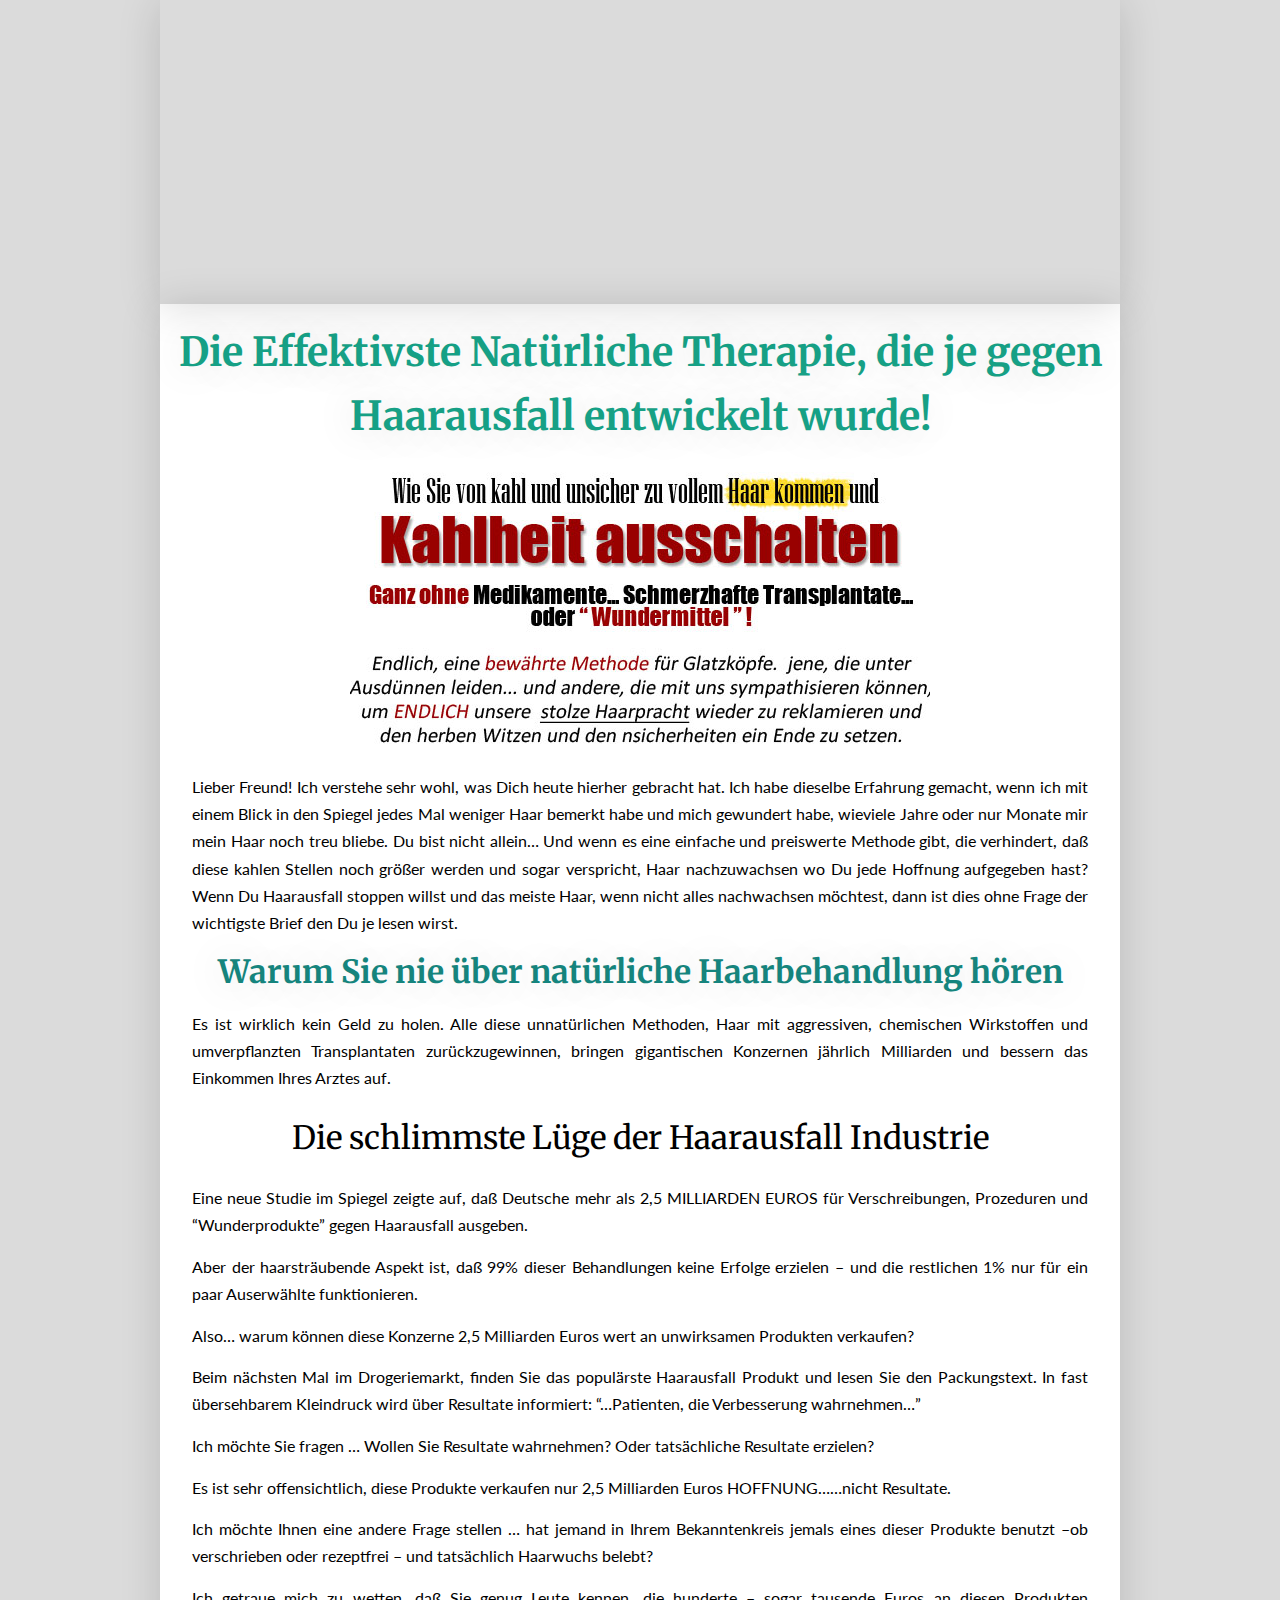
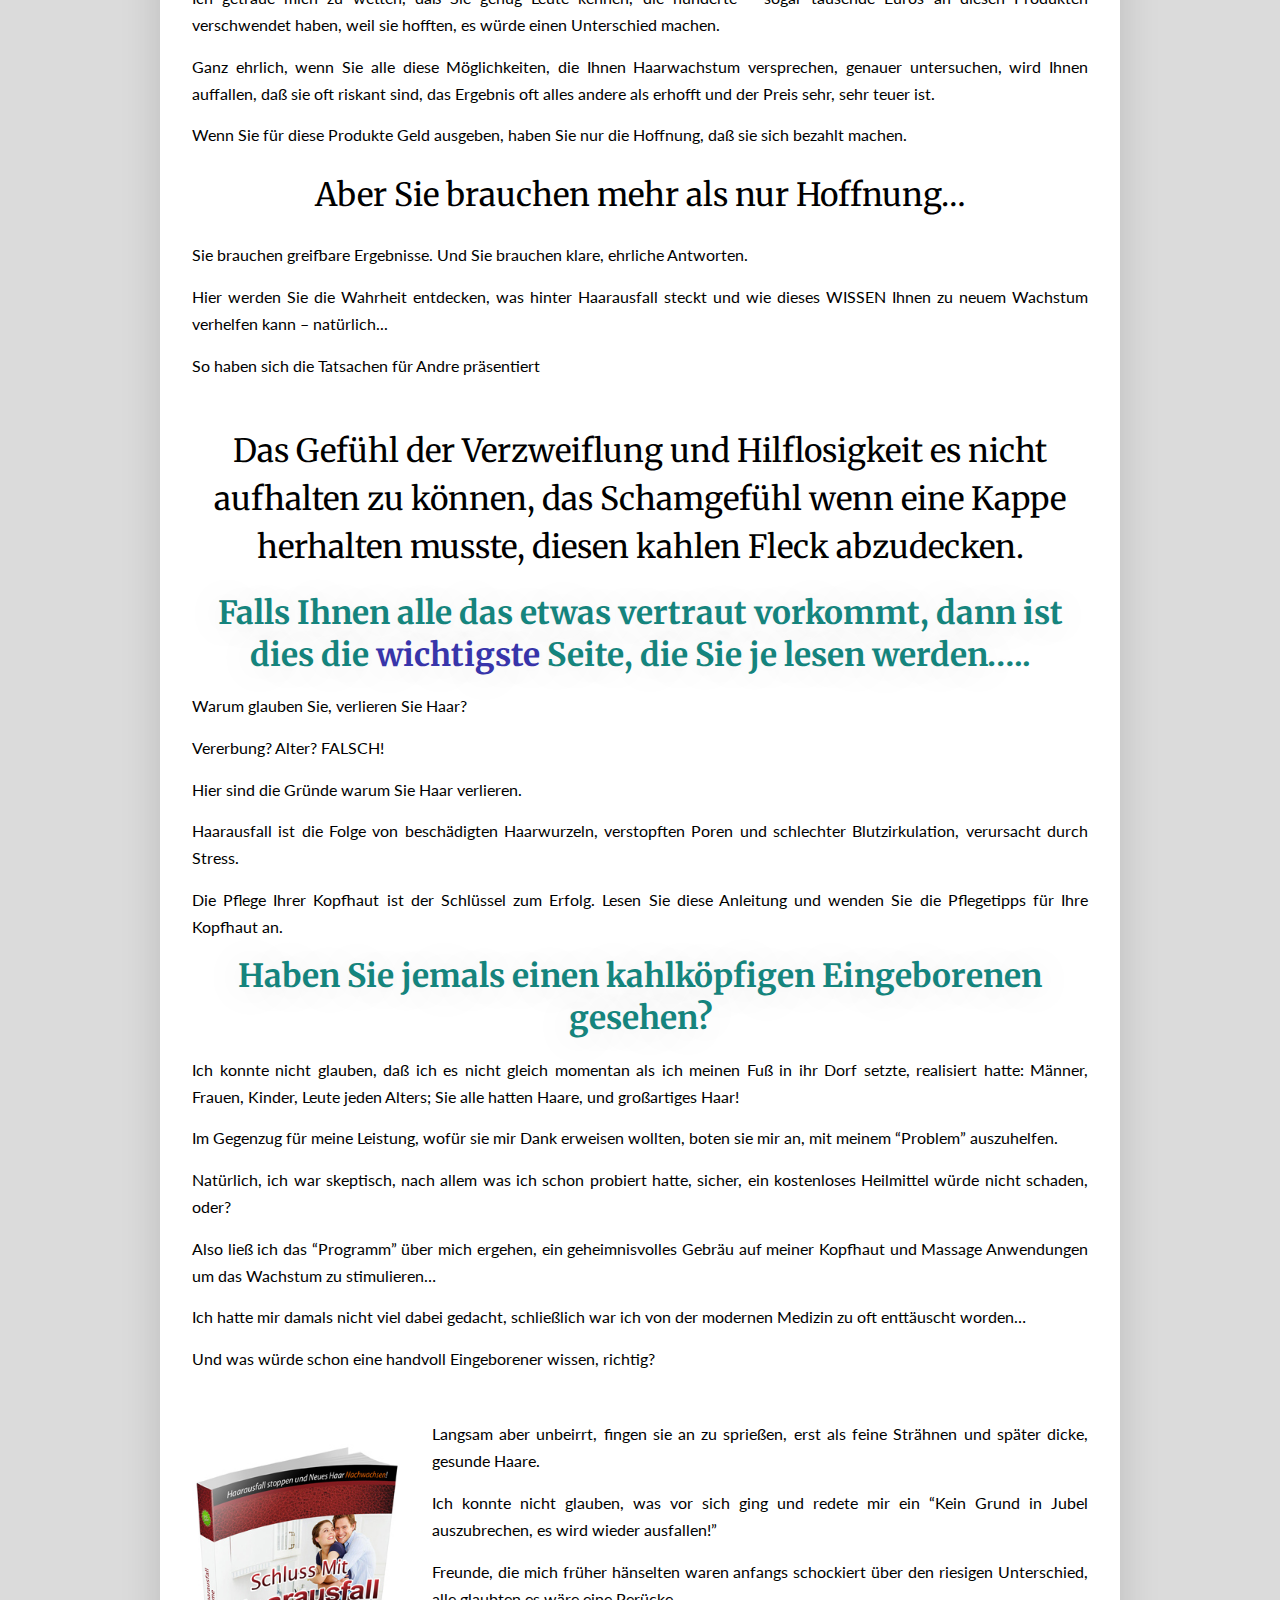
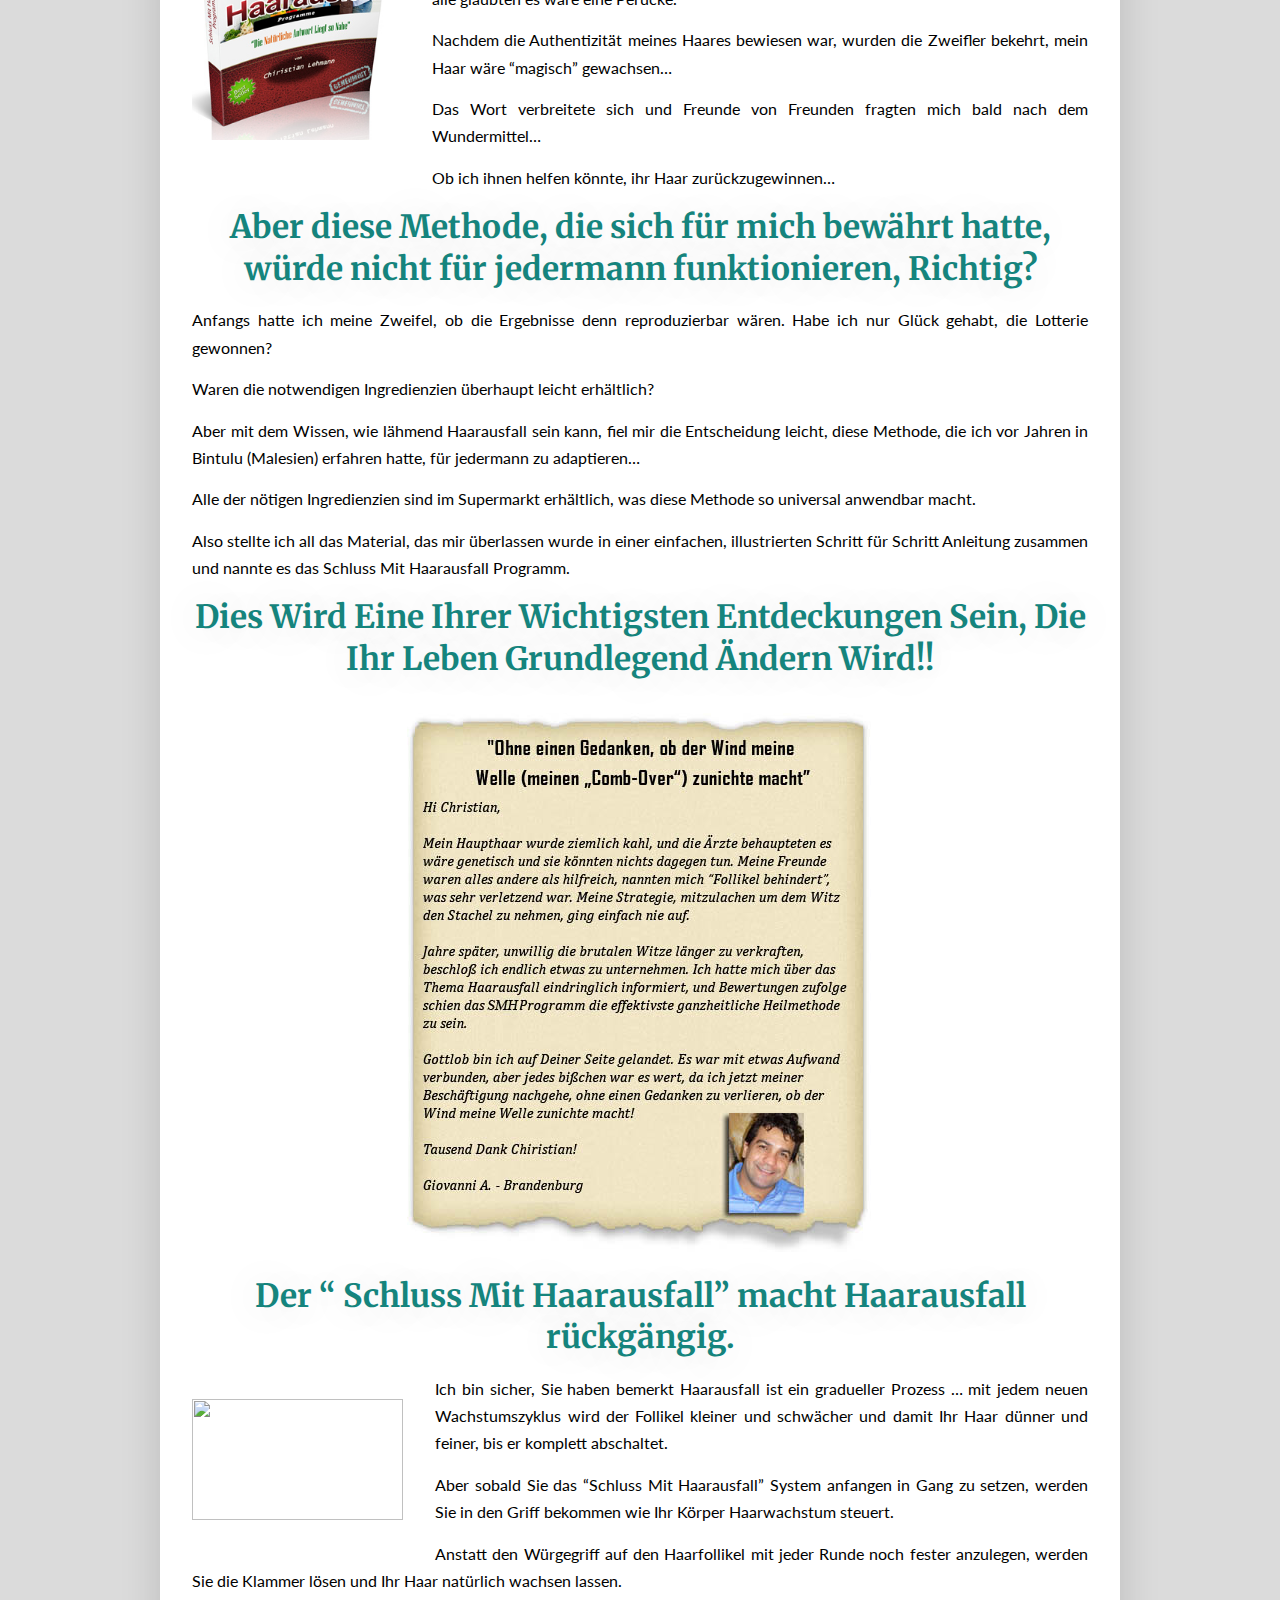
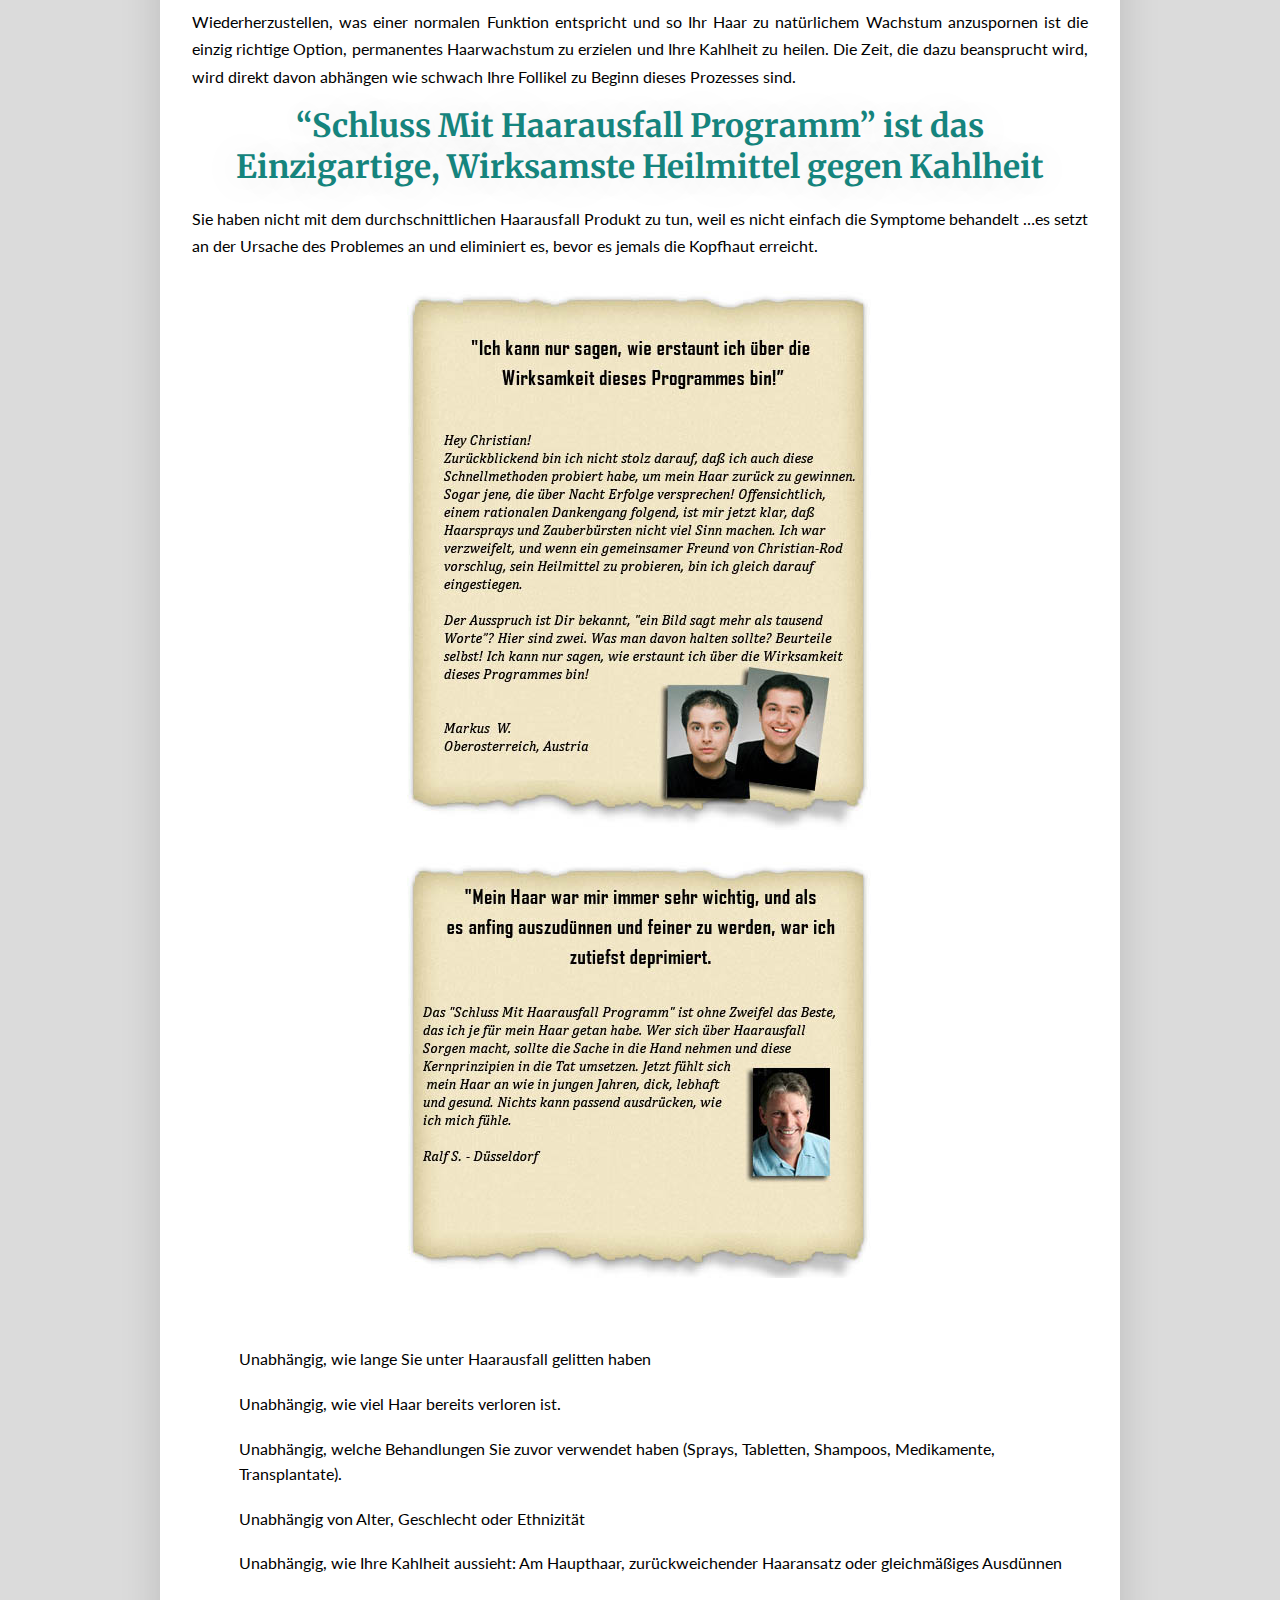
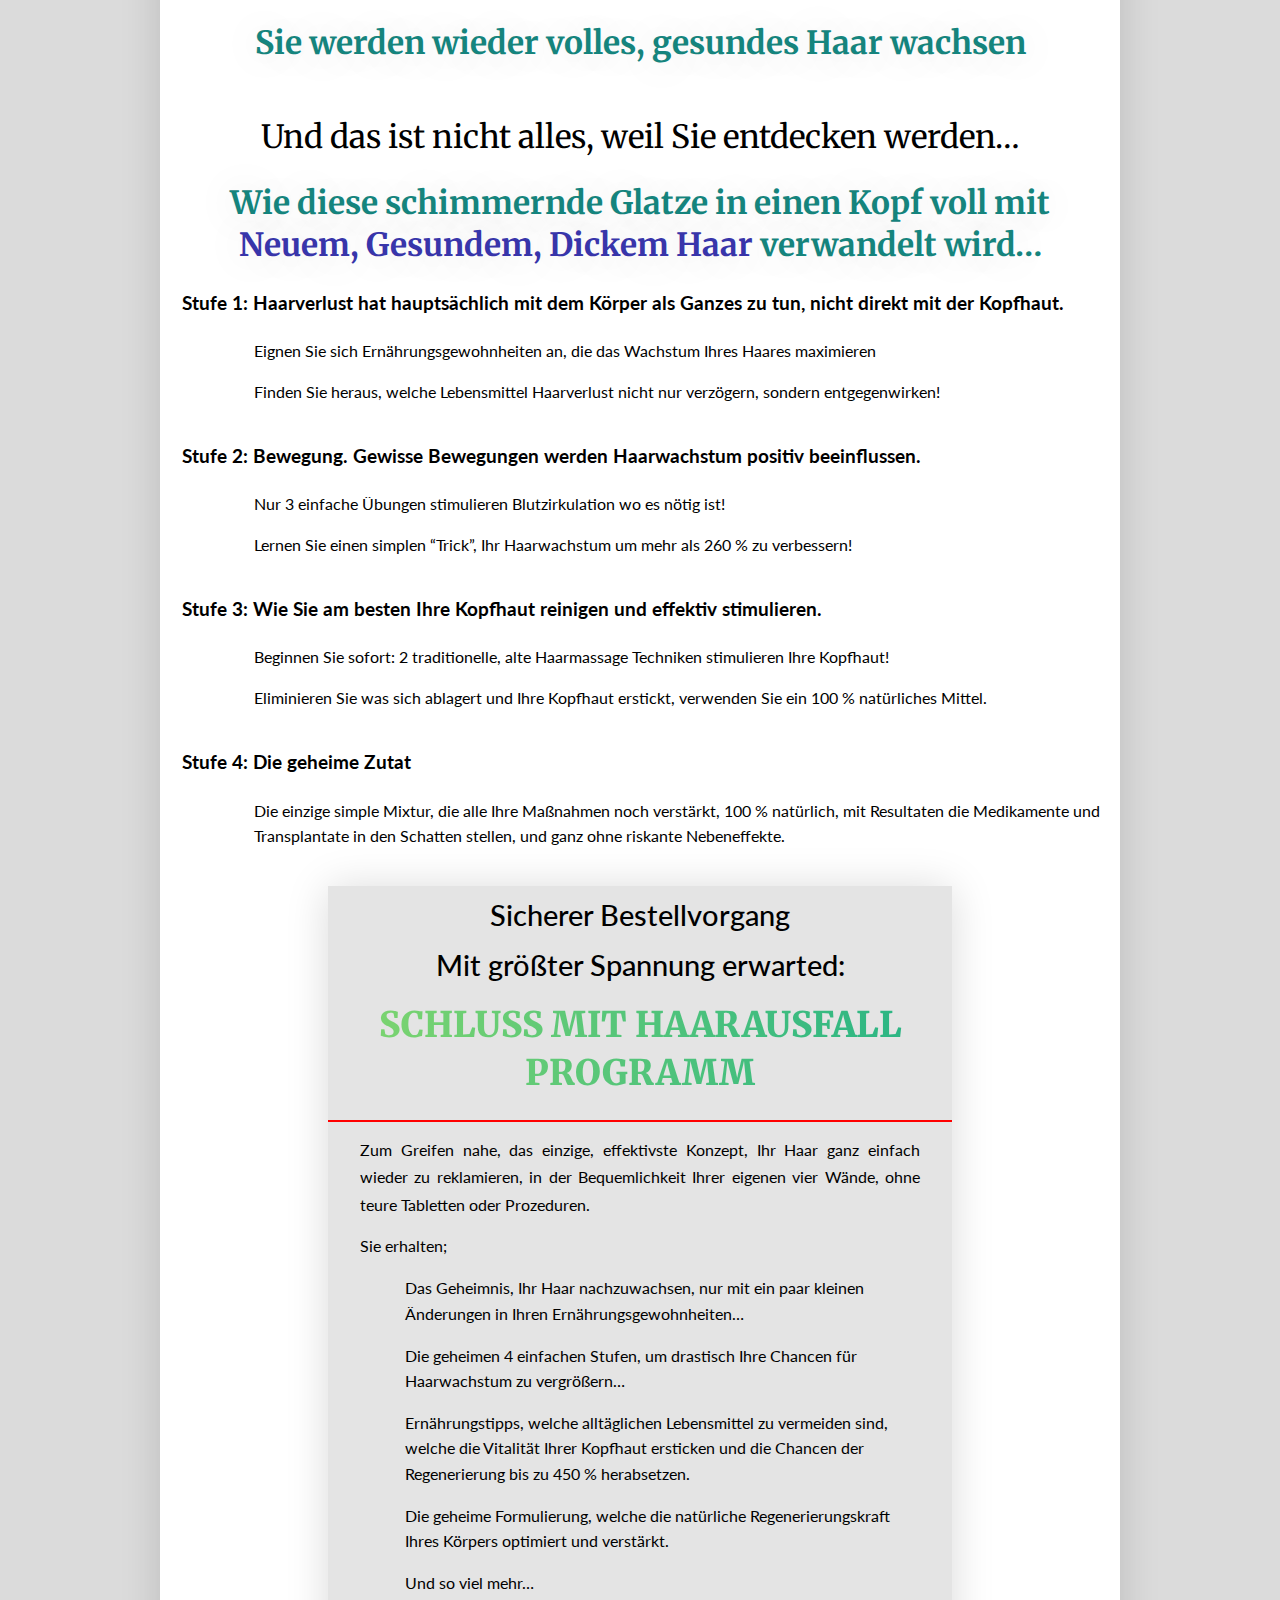
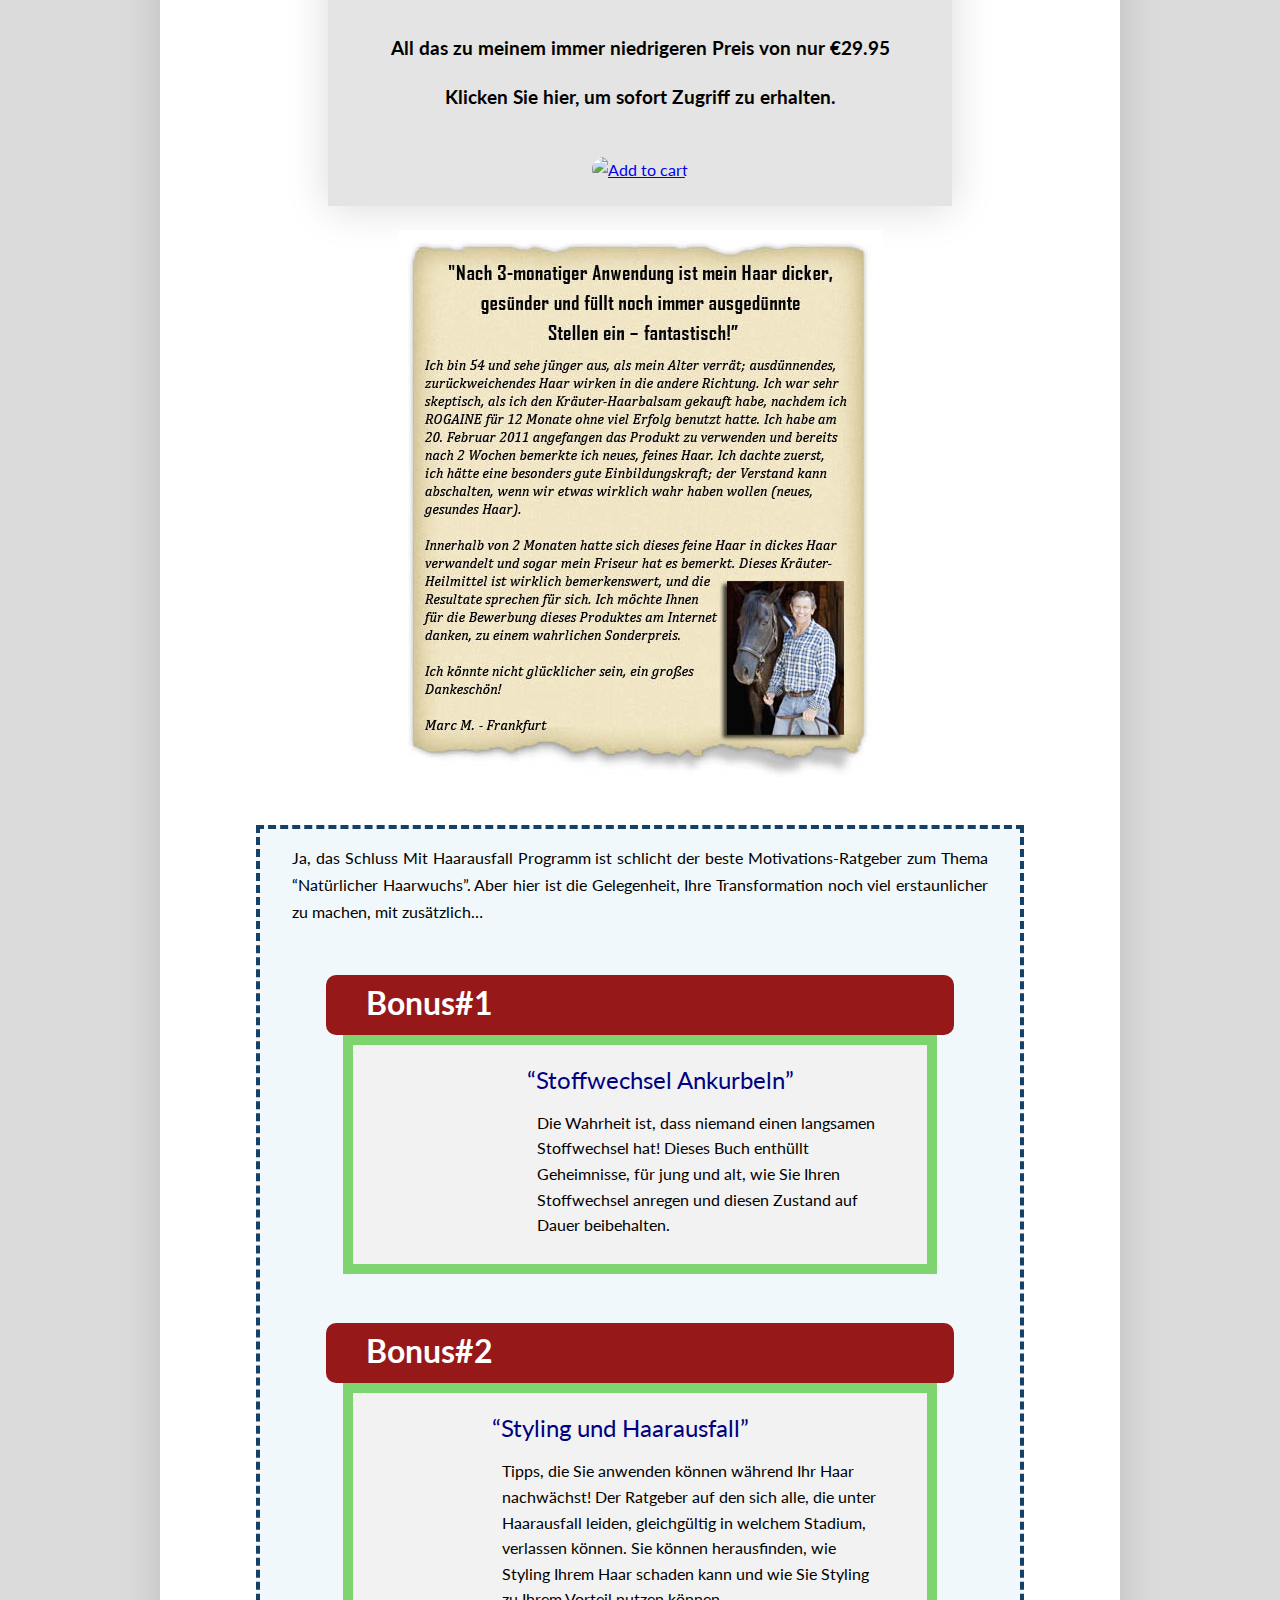
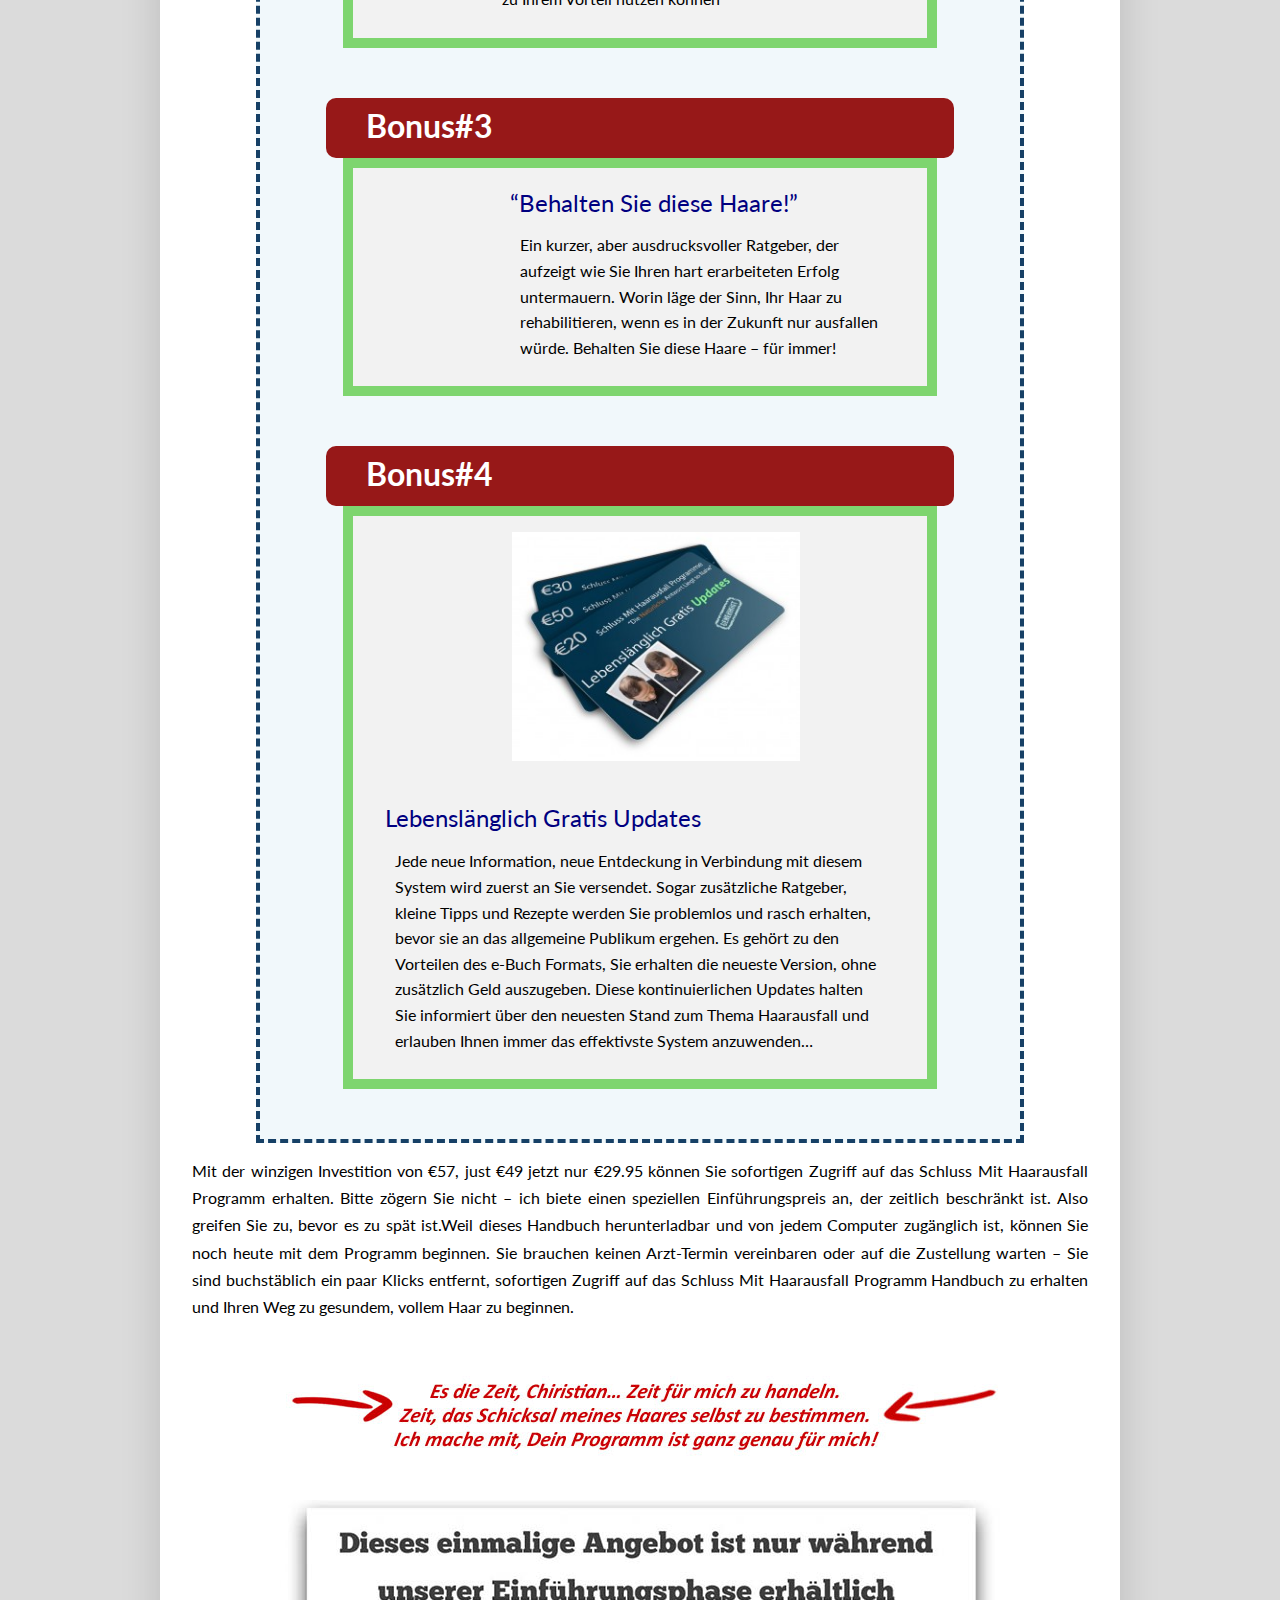
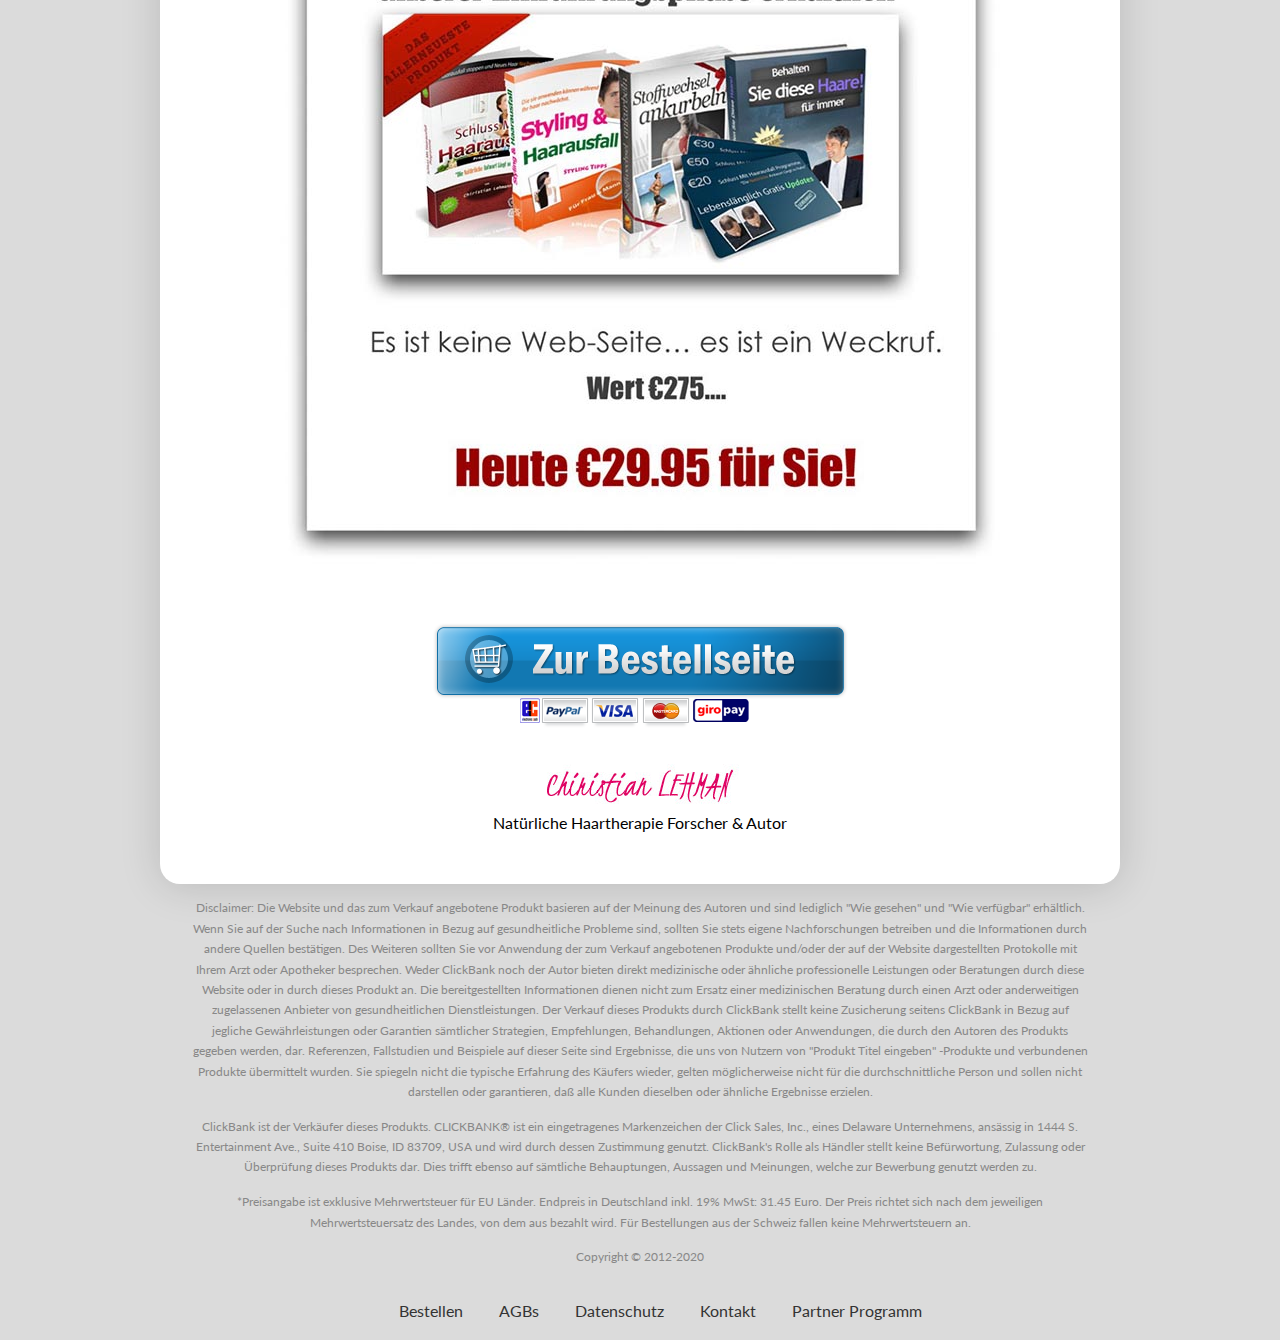
==== index.html @ 9b512e62 "Add files via upload" ====
<!DOCTYPE html>
<html lang="de">
  <head>
    <meta charset="UTF-8" />
    <meta name="viewport" content="width=device-width, initial-scale=1.0" />
    <meta
      name="description"
      content="Stellen Sie sich volles, gesundes Haar vor. Ohne schmerzvolle Transplantate, Medikamente oder magische Behandlungen. Erzielt mit einer ganzheitlichen, natürlichen Schluss Mit Haaarausfall Methode."
    />
    <meta
      name="keywords"
      content="schluss mit haarausfall, kreisrunder haarausfall, haarwuchsmittel, buch haarausfall, haarausfall heilung, haarausfall heilen, haarausfall-ebuch, haarausfall stop, kopfhaut verstopfte poren"
    />
    <meta http-equiv="Content-Type" content="text/html; charset=UTF-8" />

    <title>Schluss Mit Haarausfall</title>

    <link
      href="https://fonts.googleapis.com/css2?family=Merriweather:wght@300;400;700;900&display=swap"
      rel="stylesheet"
    />
    <link
      href="https://fonts.googleapis.com/css?family=Lato:100,300,400,700,900"
      rel="stylesheet"
    />
    <link rel="stylesheet" href="style.css" />

    <!-- ClickBank Trust Badge -->
    <script src="//cbtb.clickbank.net/?vendor=smhprog"></script>
    
     <!-- Global site tag (gtag.js) - Google Analytics -->
    <script async src="https://www.googletagmanager.com/gtag/js?id=G-ZVM3LREYR7"></script>
    <script>
      window.dataLayer = window.dataLayer || [];
      function gtag(){dataLayer.push(arguments);}
      gtag('js', new Date());
    
      gtag('config', 'G-ZVM3LREYR7');
    </script>

  </head>

  <body>
    <div class="wrap">
      <header class="header"></header>

      <main class="main">
        <h1>
          Die Effektivste Natürliche Therapie, die je gegen Haarausfall
          entwickelt wurde!
        </h1>
        <img class="center-image" src="/img/wiesie.jpg" alt="" />
        <p>
          Lieber Freund! Ich verstehe sehr wohl, was Dich heute hierher gebracht
          hat. Ich habe dieselbe Erfahrung gemacht, wenn ich mit einem Blick in
          den Spiegel jedes Mal weniger Haar bemerkt habe und mich gewundert
          habe, wieviele Jahre oder nur Monate mir mein Haar noch treu bliebe.
          Du bist nicht allein… Und wenn es eine einfache und preiswerte Methode
          gibt, die verhindert, daß diese kahlen Stellen noch größer werden und
          sogar verspricht, Haar nachzuwachsen wo Du jede Hoffnung aufgegeben
          hast? Wenn Du Haarausfall stoppen willst und das meiste Haar, wenn
          nicht alles nachwachsen möchtest, dann ist dies ohne Frage der
          wichtigste Brief den Du je lesen wirst.
        </p>
      
        <h2>Warum Sie nie über natürliche Haarbehandlung hören</h2>

        <p>
          Es ist wirklich kein Geld zu holen. Alle diese unnatürlichen Methoden,
          Haar mit aggressiven, chemischen Wirkstoffen und umverpflanzten
          Transplantaten zurückzugewinnen, bringen gigantischen Konzernen
          jährlich Milliarden und bessern das Einkommen Ihres Arztes auf.
        </p>
        <h3>Die schlimmste Lüge der Haarausfall Industrie</h3>
        <p>
          Eine neue Studie im Spiegel zeigte auf, daß Deutsche mehr als 2,5
          MILLIARDEN EUROS für Verschreibungen, Prozeduren und “Wunderprodukte”
          gegen Haarausfall ausgeben.
        </p>

        <p>
          Aber der haarsträubende Aspekt ist, daß 99% dieser Behandlungen keine
          Erfolge erzielen – und die restlichen 1% nur für ein paar Auserwählte
          funktionieren.
        </p>
        <p>
          Also… warum können diese Konzerne 2,5 Milliarden Euros wert an
          unwirksamen Produkten verkaufen?
        </p>
        <p>
          Beim nächsten Mal im Drogeriemarkt, finden Sie das populärste
          Haarausfall Produkt und lesen Sie den Packungstext. In fast
          übersehbarem Kleindruck wird über Resultate informiert: “…Patienten,
          die Verbesserung wahrnehmen…”
        </p>

        <p>
          Ich möchte Sie fragen … Wollen Sie Resultate wahrnehmen? Oder
          tatsächliche Resultate erzielen?
        </p>

        <p>
          Es ist sehr offensichtlich, diese Produkte verkaufen nur 2,5
          Milliarden Euros HOFFNUNG……nicht Resultate.
        </p>

        <p>
          Ich möchte Ihnen eine andere Frage stellen … hat jemand in Ihrem
          Bekanntenkreis jemals eines dieser Produkte benutzt –ob verschrieben
          oder rezeptfrei – und tatsächlich Haarwuchs belebt?
        </p>

        <p>
          Ich getraue mich zu wetten, daß Sie genug Leute kennen, die hunderte –
          sogar tausende Euros an diesen Produkten verschwendet haben, weil sie
          hofften, es würde einen Unterschied machen.
        </p>

        <p>
          Ganz ehrlich, wenn Sie alle diese Möglichkeiten, die Ihnen
          Haarwachstum versprechen, genauer untersuchen, wird Ihnen auffallen,
          daß sie oft riskant sind, das Ergebnis oft alles andere als erhofft
          und der Preis sehr, sehr teuer ist.
        </p>

        <p>
          Wenn Sie für diese Produkte Geld ausgeben, haben Sie nur die Hoffnung,
          daß sie sich bezahlt machen.
        </p>

        <h3>Aber Sie brauchen mehr als nur Hoffnung…</h3>
        <p></p>
        <p>
          Sie brauchen greifbare Ergebnisse. Und Sie brauchen klare, ehrliche
          Antworten.
        </p>

        <p>
          Hier werden Sie die Wahrheit entdecken, was hinter Haarausfall steckt
          und wie dieses WISSEN Ihnen zu neuem Wachstum verhelfen kann –
          natürlich...
        </p>
        <p>So haben sich die Tatsachen für Andre präsentiert</p>

        <img class="center-image" src="img/andre.jpg" alt="" />

        <h3>
          Das Gefühl der Verzweiflung und Hilflosigkeit es nicht aufhalten zu
          können, das Schamgefühl wenn eine Kappe herhalten musste, diesen
          kahlen Fleck abzudecken.
        </h3>

        <h2>
          Falls Ihnen alle das etwas vertraut vorkommt, dann ist dies die
          <strong>wichtigste </strong>Seite, die Sie je lesen werden…..
        </h2>
        <p>Warum glauben Sie, verlieren Sie Haar?</p>

        <p>Vererbung? Alter? FALSCH!</p>
        <p>Hier sind die Gründe warum Sie Haar verlieren.</p>
        <p>
          Haarausfall ist die Folge von beschädigten Haarwurzeln, verstopften
          Poren und schlechter Blutzirkulation, verursacht durch Stress.
        </p>
        <p>
          Die Pflege Ihrer Kopfhaut ist der Schlüssel zum Erfolg. Lesen Sie
          diese Anleitung und wenden Sie die Pflegetipps für Ihre Kopfhaut an.
        </p>

        <h2>Haben Sie jemals einen kahlköpfigen Eingeborenen gesehen?</h2>
        <p>
          Ich konnte nicht glauben, daß ich es nicht gleich momentan als ich
          meinen Fuß in ihr Dorf setzte, realisiert hatte: Männer, Frauen,
          Kinder, Leute jeden Alters; Sie alle hatten Haare, und großartiges
          Haar!
        </p>

        <p>
          Im Gegenzug für meine Leistung, wofür sie mir Dank erweisen wollten,
          boten sie mir an, mit meinem “Problem” auszuhelfen.
        </p>
        <p>
          Natürlich, ich war skeptisch, nach allem was ich schon probiert hatte,
          sicher, ein kostenloses Heilmittel würde nicht schaden, oder?
        </p>
        <p>
          Also ließ ich das “Programm” über mich ergehen, ein geheimnisvolles
          Gebräu auf meiner Kopfhaut und Massage Anwendungen um das Wachstum zu
          stimulieren…
        </p>
        <p>
          Ich hatte mir damals nicht viel dabei gedacht, schließlich war ich von
          der modernen Medizin zu oft enttäuscht worden…
        </p>
        <p>Und was würde schon eine handvoll Eingeborener wissen, richtig?</p>

        <img class="center-image" src="img/aber.jpg" alt="" />

        <img class="mainbook" src="img/mainbook_cover23.jpg" alt="" />
        <p>
          Langsam aber unbeirrt, fingen sie an zu sprießen, erst als feine
          Strähnen und später dicke, gesunde Haare.
        </p>
        <p>
          Ich konnte nicht glauben, was vor sich ging und redete mir ein “Kein
          Grund in Jubel auszubrechen, es wird wieder ausfallen!”
        </p>
        <p>
          Freunde, die mich früher hänselten waren anfangs schockiert über den
          riesigen Unterschied, alle glaubten es wäre eine Perücke.
        </p>
        <p>
          Nachdem die Authentizität meines Haares bewiesen war, wurden die
          Zweifler bekehrt, mein Haar wäre “magisch” gewachsen…
        </p>
        <p>
          Das Wort verbreitete sich und Freunde von Freunden fragten mich bald
          nach dem Wundermittel…
        </p>
        <p>Ob ich ihnen helfen könnte, ihr Haar zurückzugewinnen…</p>

        <h2>
          Aber diese Methode, die sich für mich bewährt hatte, würde nicht für
          jedermann funktionieren, Richtig?
        </h2>

        <p>
          Anfangs hatte ich meine Zweifel, ob die Ergebnisse denn reproduzierbar
          wären. Habe ich nur Glück gehabt, die Lotterie gewonnen?
        </p>

        <p>Waren die notwendigen Ingredienzien überhaupt leicht erhältlich?</p>

        <p>
          Aber mit dem Wissen, wie lähmend Haarausfall sein kann, fiel mir die
          Entscheidung leicht, diese Methode, die ich vor Jahren in Bintulu
          (Malesien) erfahren hatte, für jedermann zu adaptieren…
        </p>

        <p>
          Alle der nötigen Ingredienzien sind im Supermarkt erhältlich, was
          diese Methode so universal anwendbar macht. 
        </p>

        <p>
          Also stellte ich all das Material, das mir überlassen wurde in einer
          einfachen, illustrierten Schritt für Schritt Anleitung zusammen und
          nannte es das Schluss Mit Haarausfall Programm.
        </p>

        <h2>
          Dies Wird Eine Ihrer Wichtigsten Entdeckungen Sein, Die Ihr Leben
          Grundlegend Ändern Wird!!
        </h2>

        <img class="center-image" src="img/giovanni.jpg" alt="" />
        <h2>Der “ Schluss Mit Haarausfall” macht Haarausfall rückgängig.</h2>
        <img class="center-image tarak" src="img/haarausfall.jpg" alt="" />
        <p>
          Ich bin sicher, Sie haben bemerkt Haarausfall ist ein gradueller
          Prozess … mit jedem neuen Wachstumszyklus wird der Follikel kleiner
          und schwächer und damit Ihr Haar dünner und feiner, bis er komplett
          abschaltet.
        </p>

        <p>
          Aber sobald Sie das “Schluss Mit Haarausfall” System anfangen in Gang
          zu setzen, werden Sie in den Griff bekommen wie Ihr Körper
          Haarwachstum steuert.
        </p>

        <p>
          Anstatt den Würgegriff auf den Haarfollikel mit jeder Runde noch
          fester anzulegen, werden Sie die Klammer lösen und Ihr Haar natürlich
          wachsen lassen.
        </p>

        <p>
          Wiederherzustellen, was einer normalen Funktion entspricht und so Ihr
          Haar zu natürlichem Wachstum anzuspornen ist die einzig richtige
          Option, permanentes Haarwachstum zu erzielen und Ihre Kahlheit zu
          heilen. Die Zeit, die dazu beansprucht wird, wird direkt davon
          abhängen wie schwach Ihre Follikel zu Beginn dieses Prozesses sind.
        </p>

        <h2>
          “Schluss Mit Haarausfall Programm” ist das Einzigartige, Wirksamste
          Heilmittel gegen Kahlheit
        </h2>

        <p>
          Sie haben nicht mit dem durchschnittlichen Haarausfall Produkt zu tun,
          weil es nicht einfach die Symptome behandelt …es setzt an der Ursache
          des Problemes an und eliminiert es, bevor es jemals die Kopfhaut
          erreicht.
        </p>

        <img class="center-image" src="img/markusWi.jpg" alt="" />
        <img class="center-image" src="img/ralfs.jpg" alt="" />
        <img class="center-image" src="img/q2.jpg" alt="" />

        <div class="list1">
          <div class="left">
            <ul>
              <li>
                Unabhängig, wie lange Sie unter Haarausfall gelitten haben
              </li>
              <li>Unabhängig, wie viel Haar bereits verloren ist.</li>
              <li>
                Unabhängig, welche Behandlungen Sie zuvor verwendet haben
                (Sprays, Tabletten, Shampoos, Medikamente, Transplantate).
              </li>
              <li>Unabhängig von Alter, Geschlecht oder Ethnizität</li>
              <li>
                Unabhängig, wie Ihre Kahlheit aussieht: Am Haupthaar,
                zurückweichender Haaransatz oder gleichmäßiges Ausdünnen
              </li>
            </ul>
          </div>
          <div class="right">
            <img src="img/mainbook_cover.jpg" alt="" />
          </div>
        </div>

        <h2>Sie werden wieder volles, gesundes Haar wachsen</h2>
        <img class="center-image" src="img/ohney.jpg" alt="" />
        <h3>Und das ist nicht alles, weil Sie entdecken werden…</h3>

        <h2>
          Wie diese schimmernde Glatze in einen Kopf voll mit
          <strong>Neuem, Gesundem, Dickem Haar</strong> verwandelt wird…
        </h2>

        <div class="list2">
          <h4>
            Stufe 1: Haarverlust hat hauptsächlich mit dem Körper als Ganzes zu
            tun, nicht direkt mit der Kopfhaut.
          </h4>
          <ul>
            <li>
              Eignen Sie sich Ernährungsgewohnheiten an, die das Wachstum Ihres
              Haares maximieren
            </li>
            <li>
              Finden Sie heraus, welche Lebensmittel Haarverlust nicht nur
              verzögern, sondern entgegenwirken!
            </li>
          </ul>
          <h4>
            Stufe 2: Bewegung. Gewisse Bewegungen werden Haarwachstum positiv
            beeinflussen.
          </h4>
          <ul>
            <li>
              Nur 3 einfache Übungen stimulieren Blutzirkulation wo es nötig
              ist!
            </li>
            <li>
              Lernen Sie einen simplen “Trick”, Ihr Haarwachstum um mehr als 260
              % zu verbessern!
            </li>
          </ul>
          <h4>
            Stufe 3: Wie Sie am besten Ihre Kopfhaut reinigen und effektiv
            stimulieren.
          </h4>
          <ul>
            <li>
              Beginnen Sie sofort: 2 traditionelle, alte Haarmassage Techniken
              stimulieren Ihre Kopfhaut!
            </li>
            <li>
              Eliminieren Sie was sich ablagert und Ihre Kopfhaut erstickt,
              verwenden Sie ein 100 % natürliches Mittel.
            </li>
          </ul>
          <h4>Stufe 4: Die geheime Zutat</h4>
          <ul>
            <li>
              Die einzige simple Mixtur, die alle Ihre Maßnahmen noch verstärkt,
              100 % natürlich, mit Resultaten die Medikamente und Transplantate
              in den Schatten stellen, und ganz ohne riskante Nebeneffekte.
            </li>
          </ul>
        </div>

        <div class="order-box">
          <div class="order-box__head">
            <h4>Sicherer Bestellvorgang</h4>
            <h4>Mit größter Spannung erwarted:</h4>
            <h3>Schluss Mit Haarausfall Programm</h3>
          </div>
          <div class="order-box__text">
            <p>
              Zum Greifen nahe, das einzige, effektivste Konzept, Ihr Haar ganz
              einfach wieder zu reklamieren, in der Bequemlichkeit Ihrer eigenen
              vier Wände, ohne teure Tabletten oder Prozeduren.
            </p>
            <p>Sie erhalten;</p>
            <ul>
              <li>
                Das Geheimnis, Ihr Haar nachzuwachsen, nur mit ein paar kleinen
                Änderungen in Ihren Ernährungsgewohnheiten…
              </li>
              <li>
                Die geheimen 4 einfachen Stufen, um drastisch Ihre Chancen für
                Haarwachstum zu vergrößern…
              </li>
              <li>
                Ernährungstipps, welche alltäglichen Lebensmittel zu vermeiden
                sind, welche die Vitalität Ihrer Kopfhaut ersticken und die
                Chancen der Regenerierung bis zu 450 % herabsetzen.
              </li>
              
              <li>
                Die geheime Formulierung, welche die natürliche
                Regenerierungskraft Ihres Körpers optimiert und verstärkt.
              </li>
              <li>Und so viel mehr…</li>
            </ul>
            <h4>All das zu meinem immer niedrigeren Preis von nur €29.95</h4>
            <h4>Klicken Sie hier, um sofort Zugriff zu erhalten.</h4>
          </div>
          <div class="add-to-cart">
            <a href="http://1.smhprog.pay.clickbank.net/?cbskin=2561"
              ><img alt="Add to cart" src="img/add-to-cart-german.jpg"
            /></a>
          </div>
        </div>

        <img class="center-image" src="img/marcm.jpg" alt="" />
        <img class="center-image" src="img/guarantee.jpg" alt="" />

        <div class="bonus">
          <p>
            Ja, das Schluss Mit Haarausfall Programm ist schlicht der beste
            Motivations-Ratgeber zum Thema “Natürlicher Haarwuchs”. Aber hier
            ist die Gelegenheit, Ihre Transformation noch viel erstaunlicher zu
            machen, mit zusätzlich…
          </p>
          <div class="bonus-item">
            <div class="bonus-head">Bonus#1</div>
            <div class="flex">
              <div class="bonus-image center-image">
                <img src="img/PBOOK003yen.jpg" alt="" />
              </div>
              <div class="bonus-content">
                <div class="bonus-content-header">“Stoffwechsel Ankurbeln”</div>
                <div class="bonus-content-text">
                  Die Wahrheit ist, dass niemand einen langsamen Stoffwechsel
                  hat! Dieses Buch enthüllt Geheimnisse, für jung und alt, wie
                  Sie Ihren Stoffwechsel anregen und diesen Zustand auf Dauer
                  beibehalten.
                </div>
              </div>
            </div>
          </div>
          <div class="bonus-item">
            <div class="bonus-head">Bonus#2</div>
            <div class="flex">
              <div class="bonus-image center-image">
                <img src="img/stylebook.jpg" alt="" />
              </div>
              <div class="bonus-content">
                <div class="bonus-content-header">
                  “Styling und Haarausfall”
                </div>
                <div class="bonus-content-text">
                  Tipps, die Sie anwenden können während Ihr Haar nachwächst!
                  Der Ratgeber auf den sich alle, die unter Haarausfall leiden,
                  gleichgültig in welchem Stadium, verlassen können. Sie können
                  herausfinden, wie Styling Ihrem Haar schaden kann und wie Sie
                  Styling zu Ihrem Vorteil nutzen können
                </div>
              </div>
            </div>
          </div>
          <div class="bonus-item">
            <div class="bonus-head">Bonus#3</div>
            <div class="flex">
              <div class="bonus-image center-image">
                <img src="img/sie_diese_cover.jpg" alt="" />
              </div>
              <div class="bonus-content">
                <div class="bonus-content-header">
                  “Behalten Sie diese Haare!”
                </div>
                <div class="bonus-content-text">
                  Ein kurzer, aber ausdrucksvoller Ratgeber, der aufzeigt wie
                  Sie Ihren hart erarbeiteten Erfolg untermauern. Worin läge der
                  Sinn, Ihr Haar zu rehabilitieren, wenn es in der Zukunft nur
                  ausfallen würde. Behalten Sie diese Haare – für immer!
                </div>
              </div>
            </div>
          </div>
          <div class="bonus-item">
            <div class="bonus-head">Bonus#4</div>
            <div class="flex">
              <div class="bonus-image center-image">
                <img src="img/cart-300x239.jpg" alt="" />
              </div>
              <div class="bonus-content leben">
                <div class="bonus-content-header">
                  Lebenslänglich Gratis Updates
                </div>
                <div class="bonus-content-text">
                  Jede neue Information, neue Entdeckung in Verbindung mit
                  diesem System wird zuerst an Sie versendet. Sogar zusätzliche
                  Ratgeber, kleine Tipps und Rezepte werden Sie problemlos und
                  rasch erhalten, bevor sie an das allgemeine Publikum ergehen.
                  Es gehört zu den Vorteilen des e-Buch Formats, Sie erhalten
                  die neueste Version, ohne zusätzlich Geld auszugeben. Diese
                  kontinuierlichen Updates halten Sie informiert über den
                  neuesten Stand zum Thema Haarausfall und erlauben Ihnen immer
                  das effektivste System anzuwenden…
                </div>
              </div>
            </div>
          </div>
        </div>

        <p>
          Mit der winzigen Investition von €57, just €49 jetzt nur €29.95 können
          Sie sofortigen Zugriff auf das Schluss Mit Haarausfall Programm
          erhalten. Bitte zögern Sie nicht – ich biete einen speziellen
          Einführungspreis an, der zeitlich beschränkt ist. Also greifen Sie zu,
          bevor es zu spät ist.Weil dieses Handbuch herunterladbar und von jedem
          Computer zugänglich ist, können Sie noch heute mit dem Programm
          beginnen. Sie brauchen keinen Arzt-Termin vereinbaren oder auf die
          Zustellung warten – Sie sind buchstäblich ein paar Klicks entfernt,
          sofortigen Zugriff auf das Schluss Mit Haarausfall Programm Handbuch
          zu erhalten und Ihren Weg zu gesundem, vollem Haar zu beginnen.
        </p>

        <img class="center-image" src="img/es-die.jpg" alt="" />
        <img class="center-image w" src="img/top.jpg" alt="" />
        <div class="add-to-cart">
          <a href="http://1.smhprog.pay.clickbank.net/?cbskin=2561"
            ><img alt="Zur Bestellseite" src="img/addtocart-style2.png"
          /></a>
        </div>

        <img class="center-image author" src="img/signature.jpg" alt="" />
        <p class="center-text author-text">
          Natürliche Haartherapie Forscher & Autor
        </p>
      </main>
      <footer class="footer center-text">
        <p>Disclaimer: Die Website und das zum Verkauf angebotene Produkt basieren auf der Meinung des Autoren und sind lediglich "Wie gesehen" und "Wie verfügbar" erhältlich.

        Wenn Sie auf der Suche nach Informationen in Bezug auf gesundheitliche Probleme sind, sollten Sie stets eigene Nachforschungen betreiben und die Informationen durch andere Quellen bestätigen. Des Weiteren sollten Sie vor Anwendung der zum Verkauf angebotenen Produkte und/oder der auf der Website dargestellten Protokolle mit Ihrem Arzt oder Apotheker besprechen.
        
        Weder ClickBank noch der Autor bieten direkt medizinische oder ähnliche professionelle Leistungen oder Beratungen durch diese Website oder in durch dieses Produkt an. Die bereitgestellten Informationen dienen nicht zum Ersatz einer medizinischen Beratung durch einen Arzt oder anderweitigen zugelassenen Anbieter von gesundheitlichen Dienstleistungen.
        
        Der Verkauf dieses Produkts durch ClickBank stellt keine Zusicherung seitens ClickBank in Bezug auf jegliche Gewährleistungen oder Garantien sämtlicher Strategien, Empfehlungen, Behandlungen, Aktionen oder Anwendungen, die durch den Autoren des Produkts gegeben werden, dar.
        
        Referenzen, Fallstudien und Beispiele auf dieser Seite sind Ergebnisse, die uns von Nutzern von "Produkt Titel eingeben" -Produkte und verbundenen Produkte übermittelt wurden. Sie spiegeln nicht die typische Erfahrung des Käufers wieder, gelten möglicherweise nicht für die durchschnittliche Person und sollen nicht darstellen oder garantieren, daß alle Kunden dieselben oder ähnliche Ergebnisse erzielen.</p>
          <p>ClickBank ist der Verkäufer dieses Produkts. CLICKBANK® ist ein
          eingetragenes Markenzeichen der Click Sales, Inc., eines Delaware
          Unternehmens, ansässig in 1444 S. Entertainment Ave., Suite 410 Boise,
          ID 83709, USA und wird durch dessen Zustimmung genutzt. ClickBank's
          Rolle als Händler stellt keine Befürwortung, Zulassung oder
          Überprüfung dieses Produkts dar. Dies trifft ebenso auf sämtliche
          Behauptungen, Aussagen und Meinungen, welche zur Bewerbung genutzt
          werden zu.
        </p>
        <p>
          *Preisangabe ist exklusive Mehrwertsteuer für EU Länder. Endpreis in
          Deutschland inkl. 19% MwSt: 31.45 Euro. Der Preis richtet sich nach
          dem jeweiligen Mehrwertsteuersatz des Landes, von dem aus bezahlt
          wird. Für Bestellungen aus der Schweiz fallen keine Mehrwertsteuern
          an.
        </p>

        <p class="copyright">Copyright &copy; 2012-2020</p>

        <div class="footer__navigation">
          <ul class="footer__list">
            <li class="footer__item">
              <a
                href="https://smhprog.pay.clickbank.net/?cbitems=1"
                class="footer__link"
                >Bestellen</a
              >
            </li>
            <li class="footer__item">
              <a href="/agb.html" class="footer__link">AGBs</a>
            </li>
            <li class="footer__item">
              <a href="/datenschutz.html" class="footer__link">Datenschutz</a>
            </li>
            <li class="footer__item">
              <a href="/kontakt.html" class="footer__link">Kontakt</a>
            </li>
            <li class="footer__item">
              <a href="/partner.html" class="footer__link">Partner Programm</a>
            </li>
          </ul>
        </div>
      </footer>
    </div>
  </body>
</html>
---- style.css ----
@import url('https://fonts.googleapis.com/css2?family=Lato:wght@300;400;700;900&family=Merriweather:wght@300;400;700;900&family=Oswald:wght@300;500;700&display=swap');
*,
*::before,
*::after {
  box-sizing: border-box;
}

body {
  margin: 0 auto;
  padding: 0;
  font-family: 'Lato', sans-serif;
  line-height: 1.6;
  width: 100%;
}

h1,
h2,
h3 {
  margin: 0;
  text-align: center;
}

h1 {
  font-family: 'Merriweather';
  font-weight: 700;
  line-height: 4rem;
  font-size: 2.5rem;
  margin: 0;
  text-shadow: 0 2px 40px rgba(0, 0, 0, 0.15);
  color: #16a085;
}

h2 {
  font-family: 'Merriweather';
  color: #15847d;
  font-size: 2em;
  font-weight: 700;
  text-shadow: 0 2px 40px rgba(0, 0, 0, 0.15);
  line-height: 130%;
  margin: 1rem 2rem;
}

h3 {
  font-family: 'Merriweather';
  font-size: 2em;
  font-weight: 400;
  margin: 1.4rem;
  line-height: 3rem;
}
h4 {
  font-size: 1.2rem;
  font-weight: 700;
  margin: 1.4rem 1.4rem;
  line-height: 1.7rem;
}

p {
  font-size: 1rem;
  margin: 0.9rem 2rem;
  line-height: 1.7;
  text-align: justify;
}

strong {
  color: #3835aa;
  text-decoration: none;
}
img {
  margin: 1.5rem;
  max-width: 100%;
}

.main > img {
  /* width: auto;
  height: auto; */
  text-align: center;
  border: 0px;
  display: block;
  /* margin-left: auto;
  margin-right: auto; */
}

.center-image {
  margin-left: auto;
  margin-right: auto;
}
.mainbook {
  float: left;
  margin-right: 2rem;
  margin-left: 2rem;
  width: 13rem;
  height: 18.5rem;
}

.tarak {
  float: left;
  margin-right: 2rem;
  margin-left: 2rem;
  width: 13.2rem;
  height: 7.6rem;
}

.coverdiv {
  display: flex;
}

.wrap {
  max-width: 100%;
  margin: 0 auto;
  overflow: auto;
  background-color: #dbdbdb;
}

.header {
  max-width: 60rem;
  width: 100%;
  height: 19rem;
  position: relative;
  margin: auto;
  background-image: url(img/header.jpg);
  background-size: cover;
  background-position: top;
  position: relative;
  align-items: center;
  box-shadow: 0 2px 40px rgba(0, 0, 0, 0.15);
  cursor: pointer;
}

.main {
  max-width: 60rem;
  background-color: #fff;
  margin: auto;
  padding-top: 1rem;
  border-bottom-left-radius: 20px;
  border-bottom-right-radius: 20px;
  box-shadow: 0 2px 40px rgba(0, 0, 0, 0.15);
}

.list1 {
  display: flex;
  justify-content: center;
  align-items: center;
}

.right {
  margin: 0;
  padding: 0;
}

.right img {
  max-width: 80%;
}
.list1 ul li {
  padding-top: 4px;
  background-image: url(img/style5.png);
  background-repeat: no-repeat;
  background-position: 0px 2px;
  padding-left: 39px;
  padding-bottom: 15px;
  list-style-type: none;
}

.list2 ul li {
  background-image: url(img/style3.png);
  background-repeat: no-repeat;
  background-position: 0px 2px;
  padding-left: 39px;
  padding-bottom: 15px;
  margin-left: 15px;
  list-style-type: none;
}

.order-box {
  max-width: 39rem;
  width: 100%;
  background-color: #e4e4e4;
  margin: 0px auto;
  box-shadow: 0 2px 40px rgba(0, 3, 3, 0.15);
}

.order-box h4 {
  text-align: center;
}
.order-box__head {
  border-bottom: 2px solid red;
}

.order-box__head h3 {
  font-weight: 900;
  font-size: 2.2rem;
  background-image: linear-gradient(to right, #7ed56f, #28b485);
  color: transparent;
  display: inline-block;
  -webkit-background-clip: text;
  text-transform: uppercase;
}

.order-box__head h4 {
  font-weight: 500;
  font-size: 1.8rem;
}
.order-box__head > *:first-child {
  padding-top: 1rem;
}

.order-box__head > *:nth-child(2) {
  margin-bottom: 0;
}

.order-box__text ul li {
  background-image: url(img/style2.png);
  background-repeat: no-repeat;
  background-position: 0px 4px;
  padding-left: 2.3rem;
  list-style-type: none;
  padding-right: 2.2rem;
  padding-bottom: 1rem;
}

.add-to-cart {
  width: 80%;
  margin: 0 auto;
  text-align: center;
  transition: transform 1.5s;
}

.add-to-cart img[alt='Zur Bestellseite']:active {
  transform: translateY(5px);
  box-shadow: 0 0.5rem 1rem rgba(0, 0, 0, 0.2);
}

.add-to-cart img {
  border-radius: 20px;
  cursor: pointer;
}

/*bonus /****************************************************************/

.bonus {
  border: 4px dashed #164066 !important;
  background: #f1f8fb !important;
  max-width: 80%;
  margin: 0 auto;
}
.flex {
  display: flex;
  width: 90%;
  background: transparent url(img/bonus_fill.png) repeat-y center top;
  background-size: cover;
  margin: 0 auto;
  border: 10px solid #7ed56f;
}
.bonus-head {
  /* vertical-align: top; */
  height: 60px;
  border-radius: 10px;

  background-color: rgb(151, 24, 24);
  font-size: 32px;
  color: #fff;
  font-weight: bold;
  line-height: 56px;
  padding: 0 40px 0;
  width: 95%;
  margin: 0 auto;
}

.bonus-image {
  width: 100%;
}
.bonus-image img {
  margin: 1rem 1rem;
  max-width: 100%;
  min-width: 80%;
}

.bonus-content {
  flex-grow: 2;
  padding: 1rem 2rem;
  margin-right: 20px;
}

.bonus-content-header {
  font-size: 1.52em;
  color: #000080;
}

.bonus-content-text {
  margin: 10px;
  width: 100%;
}

.bonus-item {
  margin: 3.1rem;
}

.w {
  width: 75%;
}

.center-text {
  text-align: center;
  margin: 0 auto;
}

.author {
  margin: 0 auto;
  padding: 0;
  transition: transform 0.2s ease;
}

.author:hover {
  transform: scale(1.2);
}

/* FOOTER***************************************************************************************** */

.footer__list {
  list-style: none;
}

.footer__item:not(:last-child) {
  margin-right: 1.5rem;
}

.footer__item {
  display: inline-block;
}

.footer {
  max-width: 60rem;
  margin: auto;
}

.footer p {
  font-size: 12px;
  text-align: center;
  color: #888;
}

.footer__navigation {
  display: flex;
  justify-content: center;
  align-items: center;
  list-style-type: none;
}

.footer__navigation ul {
  list-style-type: none;
}

.footer__navigation a:link,
.footer__navigation a:visited {
  text-decoration: none;
  color: #333;
  transition: all 0.4s;
  padding: 4px;
}

.footer__navigation a:hover {
  border-bottom: 2px #7ed56f solid;
  border-top: 2px #7ed56f solid;
}

.author-text {
  padding-bottom: 3rem;
}

.copyright:hover {
  color: rgba(59, 153, 31, 0.61);
  cursor: pointer;
  text-decoration: underline;
}

.bonus > *:last-child .flex {
  flex-direction: column;
}

.bonus > *:last-child .flex .bonus-image {
  width: 50%;
}

/* partner ******************************* */

.float-img {
  float: right;
  max-width: 13rem;
}

/* resource ***********************************/

.resource strong {
  font-weight: 700;
  color: #000;
  margin: 1.4rem 1.4rem;
}

textarea {
  width: 95%;
  height: 75px;
  margin: 0.4rem 2rem;
}

.resource-image {
  width: 120px;
  height: 600px;
}

.grid-container1 {
  width: 100%;
  display: grid;
  grid-template-rows: 900px 500px;
  grid-template-columns: repeat(3, 1fr);
  gap: 10px;
}
.grid-container2 {
  width: 100%;
  display: grid;
  grid-template-rows: 700px 700px 500px;
  grid-template-columns: repeat(2, 1fr);
  gap: 10px;
  justify-content: end;
}

.grid-container3 {
  width: 700px;
  margin: 30px auto;
  display: grid;
  grid-template-rows: 50px repeat(2, 250px);
  grid-template-columns: repeat(2, 1fr);
  grid-gap: 20px 50px;
}

.grid-container3 h4 {
  text-decoration: underline;
}

.item {
  color: #fff;
  padding: 20px;
  font-size: 1.3rem;
}

.head {
  grid-column: 1/3;
  background-color: green;
  font-size: 2rem;
  text-align: center;
  color: #fff;
}
.item1 {
  background-color: blueviolet;
}

.item2 {
  background-color: orangered;
}

.item3 {
  background-color: palevioletred;
}

.item4 {
  background-color: royalblue;
}
.copy-paste {
  font-size: 0.8rem;
  text-align: center;
}
.banner {
  text-align: center;
}
.banner img {
  margin: 0.3rem;
}
/*****************************thank you**************************/

.decor {
  background: rgb(230, 157, 231);
  border-radius: 50% 0%;
  box-shadow: 0 0 6px rgb(41, 185, 82), 0 0 3px rgb(62, 7, 133) inset;
  padding: 0.5em 1.3em;
  -webkit-box-decoration-break: clone;
  box-decoration-break: clone;
}

.container {
  text-align: center;
}

.ty-img {
  border: 5px solid #dddddd;
  box-shadow: 0 0 3px 2px rgb(118, 129, 134);
  border-image: linear-gradient(45deg, #eeb075, #2d4944) 1;
  transition: 0.5s ease;
}

.ty-img:hover {
  transform: translateY(-5px);
}
.ty-img:active {
  transform: translateY(0px);
}

/* Contact Form */
#contact-form {
  margin: 3rem;
  width: 85%;
}
#contact-form .form-group {
  margin-bottom: 20px;
}

#contact-form label {
  display: block;
  margin-bottom: 5px;
  margin-left: 0;
}

#contact-form input,
#contact-form textarea {
  width: 70%;
  border: 1px #ddd solid;
  margin: 0 1rem;
  padding: 10px;
}

#contact-form textarea {
  height: 200px;
}

#contact-form input:focus,
#contact-form textarea:focus {
  outline: none;
  border-color: #f7c08a;
}

.btn {
  display: inline-block;
  width: 200px;
  font-size: 18px;
  color: #fff;
  background: #333;
  padding: 13px 20px;
  border: none;
  cursor: pointer;
  margin: 0 18.5rem;
  border-radius: 5px;
}

.btn:hover {
  background: #f7c08a;
  color: #333;
}
/*****************************kontakt**************************/
.rt {
  color: rgb(35, 177, 165);
  font-size: 1rem;
  font-weight: 800;
  display: inline-block;
  margin: 0;
}

.bt {
  color: rgb(0, 0, 0);
  font-size: 1rem;
  font-weight: 600;
  display: inline-block;
}

strong {
  font-weight: bold;
}

span {
  font-size: 15px;
  line-height: 22px;
  color: #000000;
}

.row {
  margin-left: auto;
  margin-right: auto;
  width: 95%;
  margin: 1rem;
  padding-left: 1rem;
}

/******************************* Media Queries****************************/

@media screen and (max-width: 900px) {
  .main h1 {
    font-size: 1.8rem;
    line-height: 2.2rem;
  }

  p {
    font-size: 0.9rem;
    line-height: 1.6;
  }
  h2 {
    font-size: 1.8rem;
    line-height: 1.3;
  }
  h3 {
    font-size: 1.4rem;
    line-height: 1.3;
  }

  .flex {
    flex-direction: column;
    justify-content: center;
  }

  .bonus {
    max-width: 95%;
  }

  .bonus-head {
    width: 100%;
    padding: 0;
  }

  .bonus-item {
    margin: 1rem;
  }

  .bonus-image {
    width: 30%;
  }

  .right img {
    display: none;
  }
}

@media screen and (max-width: 460px) {
  .main h1 {
    font-size: 1.4rem;
    line-height: 2rem;
  }
  p {
    font-size: 0.8rem;
    line-height: 1.5;
  }

  h2 {
    font-size: 1.4rem;
    line-height: 1.3;
  }
  h3 {
    font-size: 1.4rem;
    line-height: 1.3;
  }
  .order-box__head h3 {
    font-size: 1.7rem;
    line-height: 1;
  }

  .order-box__head h4 {
    font-size: 1.5rem;
    margin: 0.4rem 1.1rem;
    line-height: 1;
  }

  .list1 ul {
    padding-inline-start: 20px;
  }

  .order-box__text ul li {
    font-size: 0.8rem;
  }

  .add-to-cart {
    margin: 0.2rem 0.3rem;
    cursor: pointer;
  }

  .bonus {
    max-width: 95%;
    margin: 0 auto;
  }

  .bonus p {
    margin: 0.9rem 0.9rem;
  }

  .bonus-head {
    /* vertical-align: top; */
    font-size: 20px;
    padding: 0;
    width: 100%;
  }

  .flex {
    flex-direction: column;
    border: 5px solid #7ed56f;
  }

  .bonus-image {
    display: flex;
    justify-content: center;
  }

  .bonus-image img {
    max-width: 60%;
    min-width: 65%;
  }

  .bonus-content {
    padding: 1rem 1.3rem;
    margin: 0;
  }
  .bonus-content-header {
    text-align: center;
    line-height: 1.6rem;
  }

  .bonus-content-text {
    font-size: 0.8rem;
    text-align: justify;
  }

  .right img {
    display: none;
  }
}
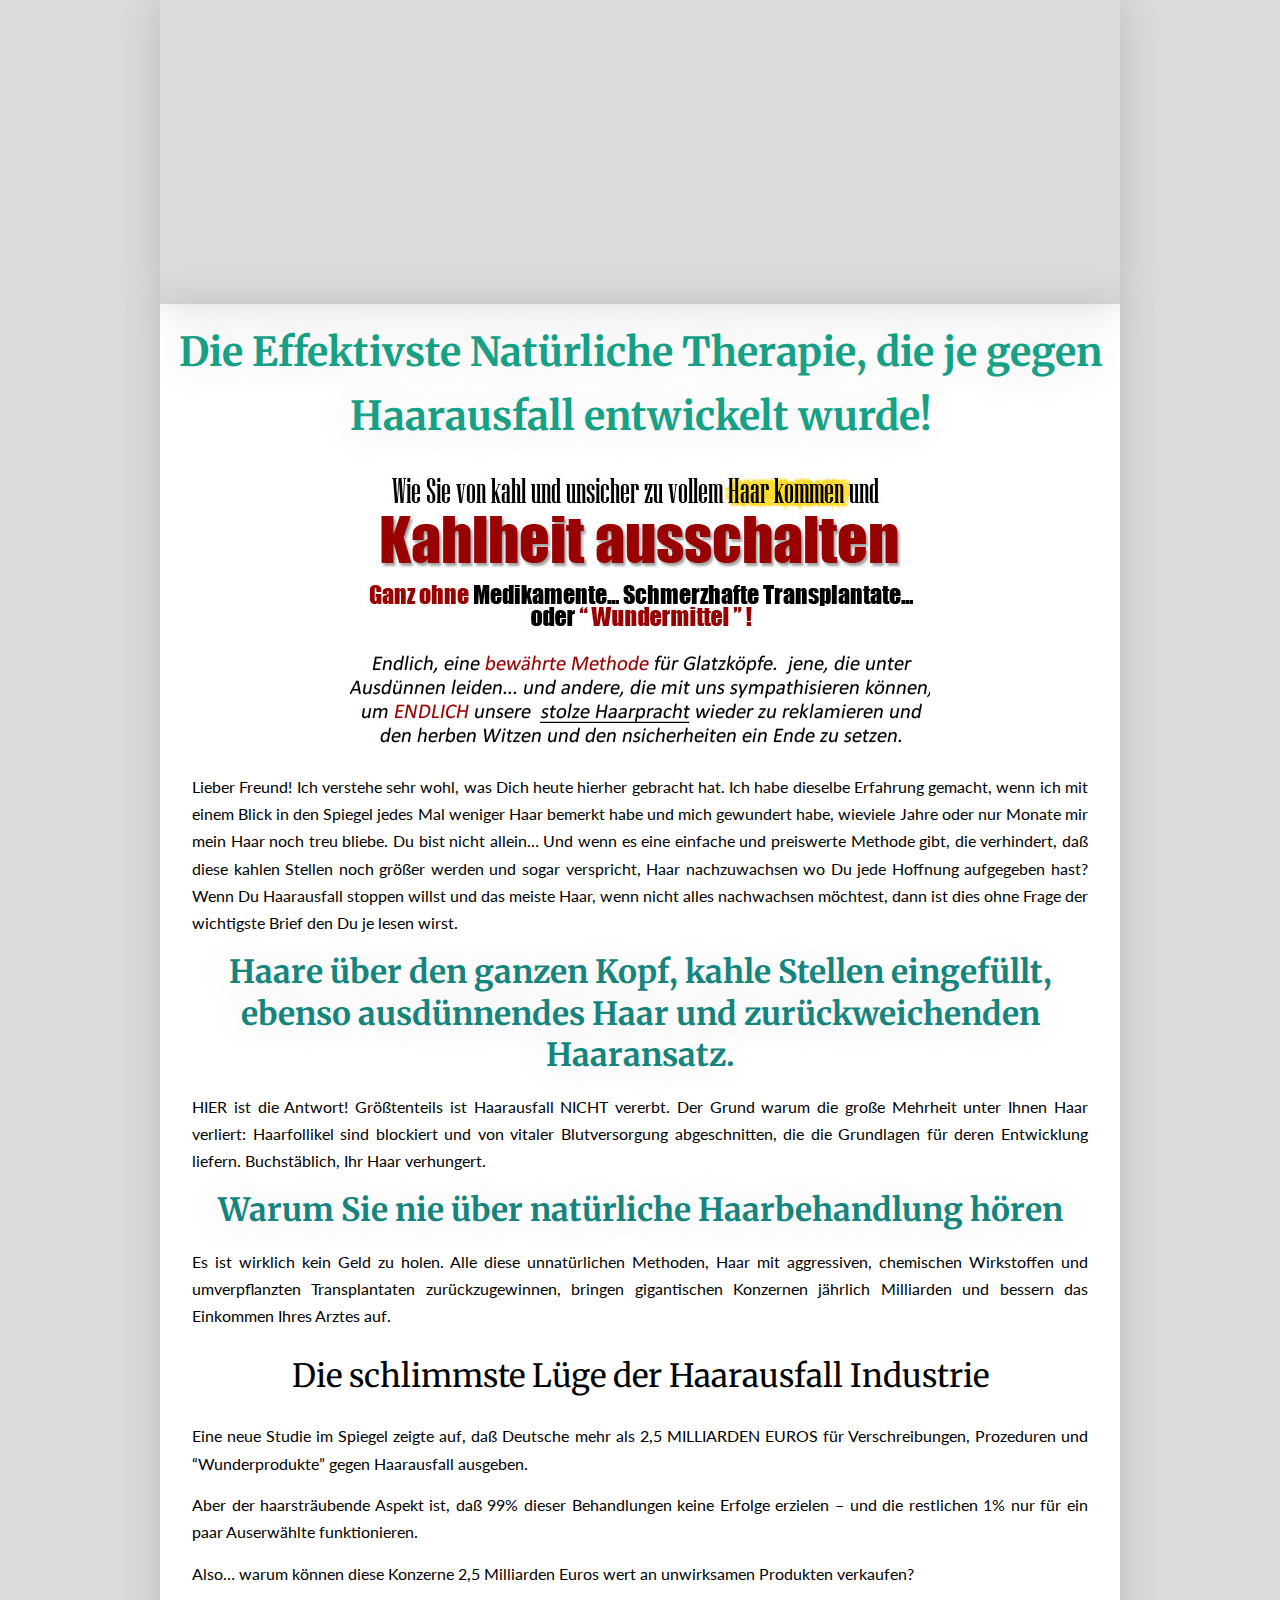
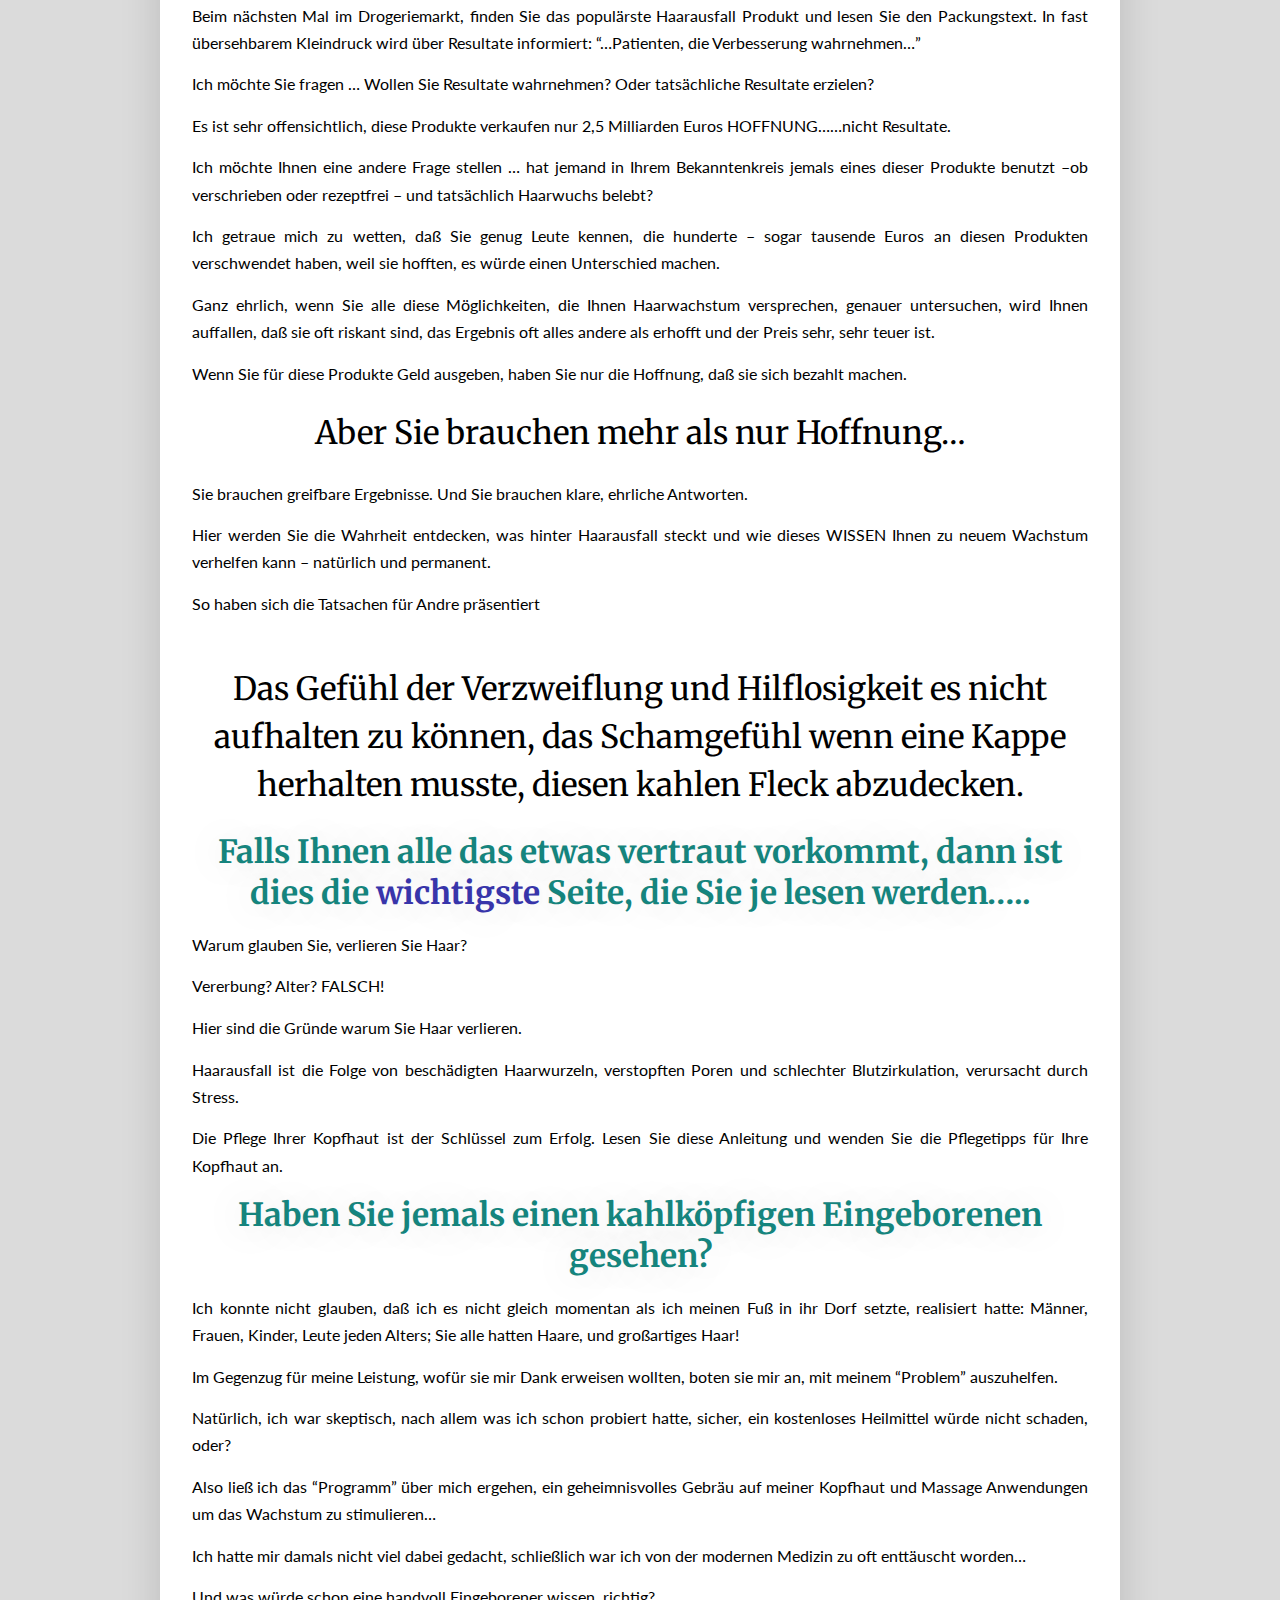
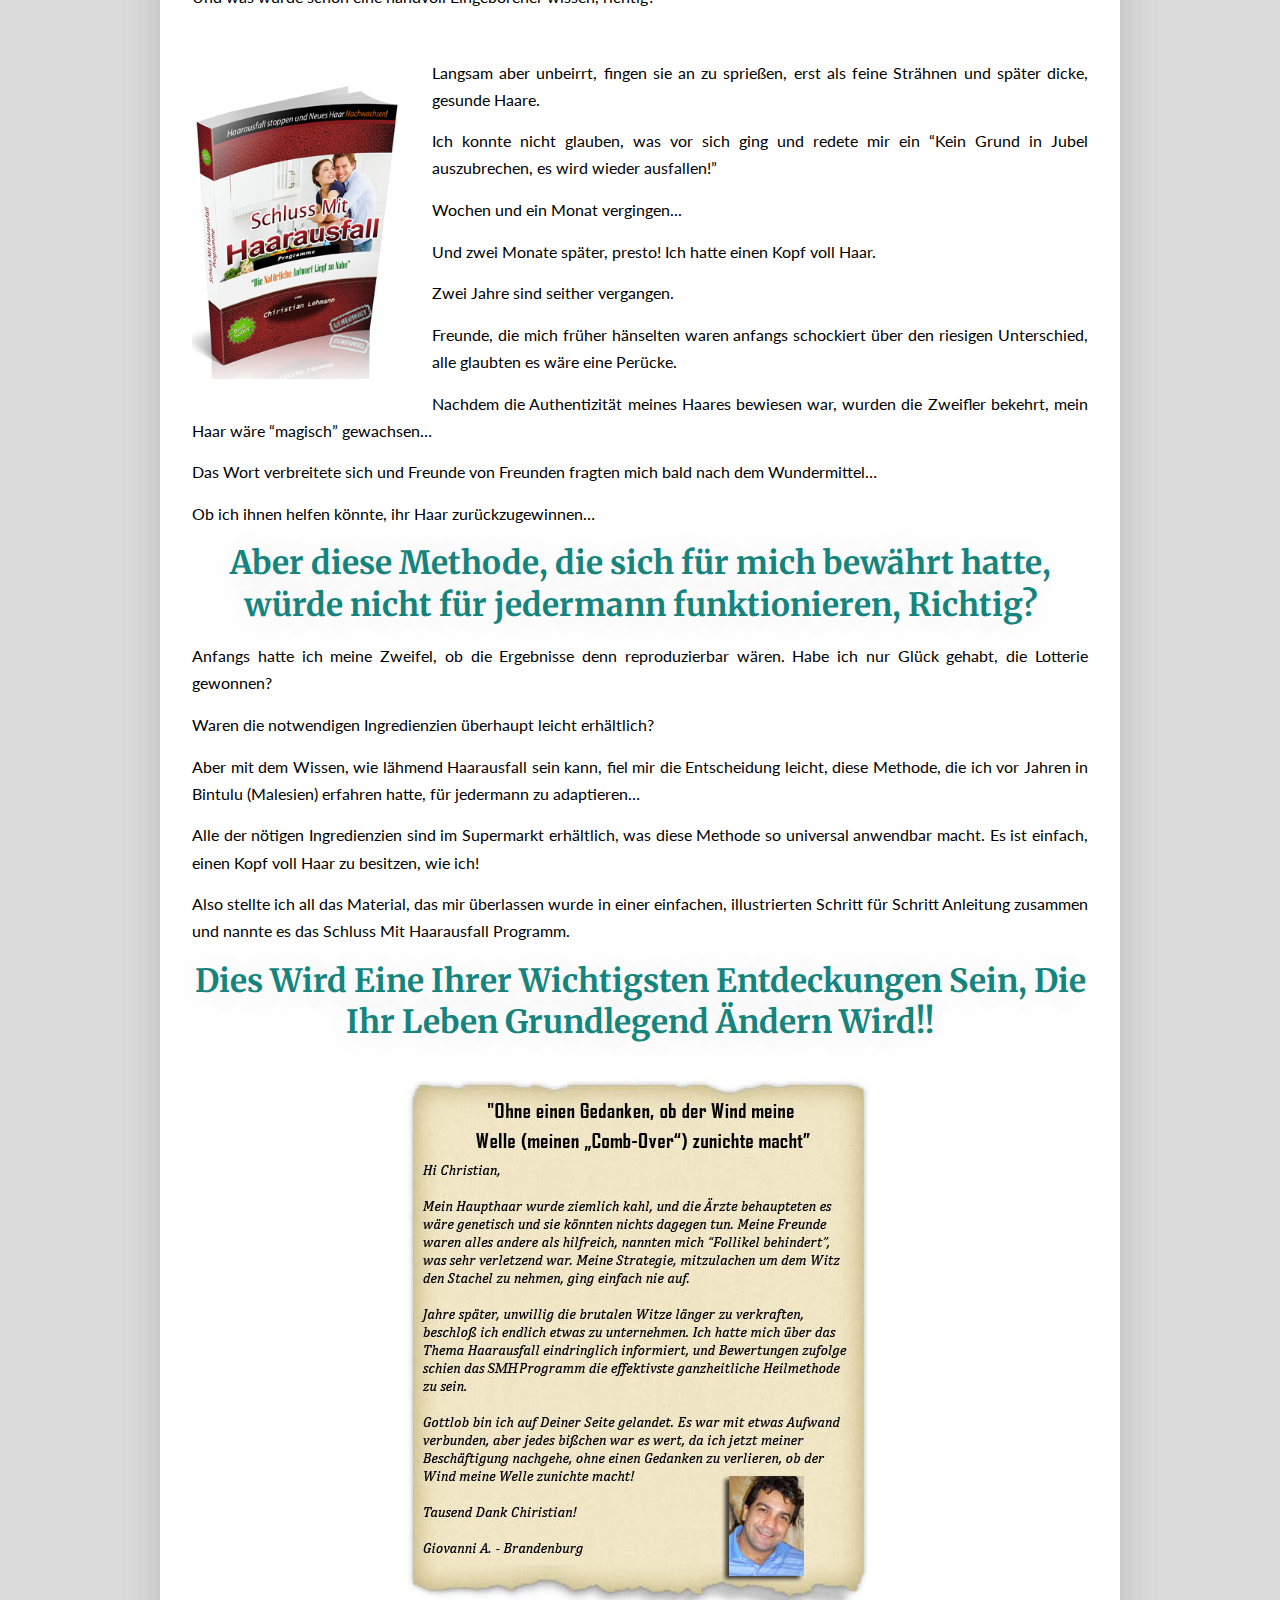
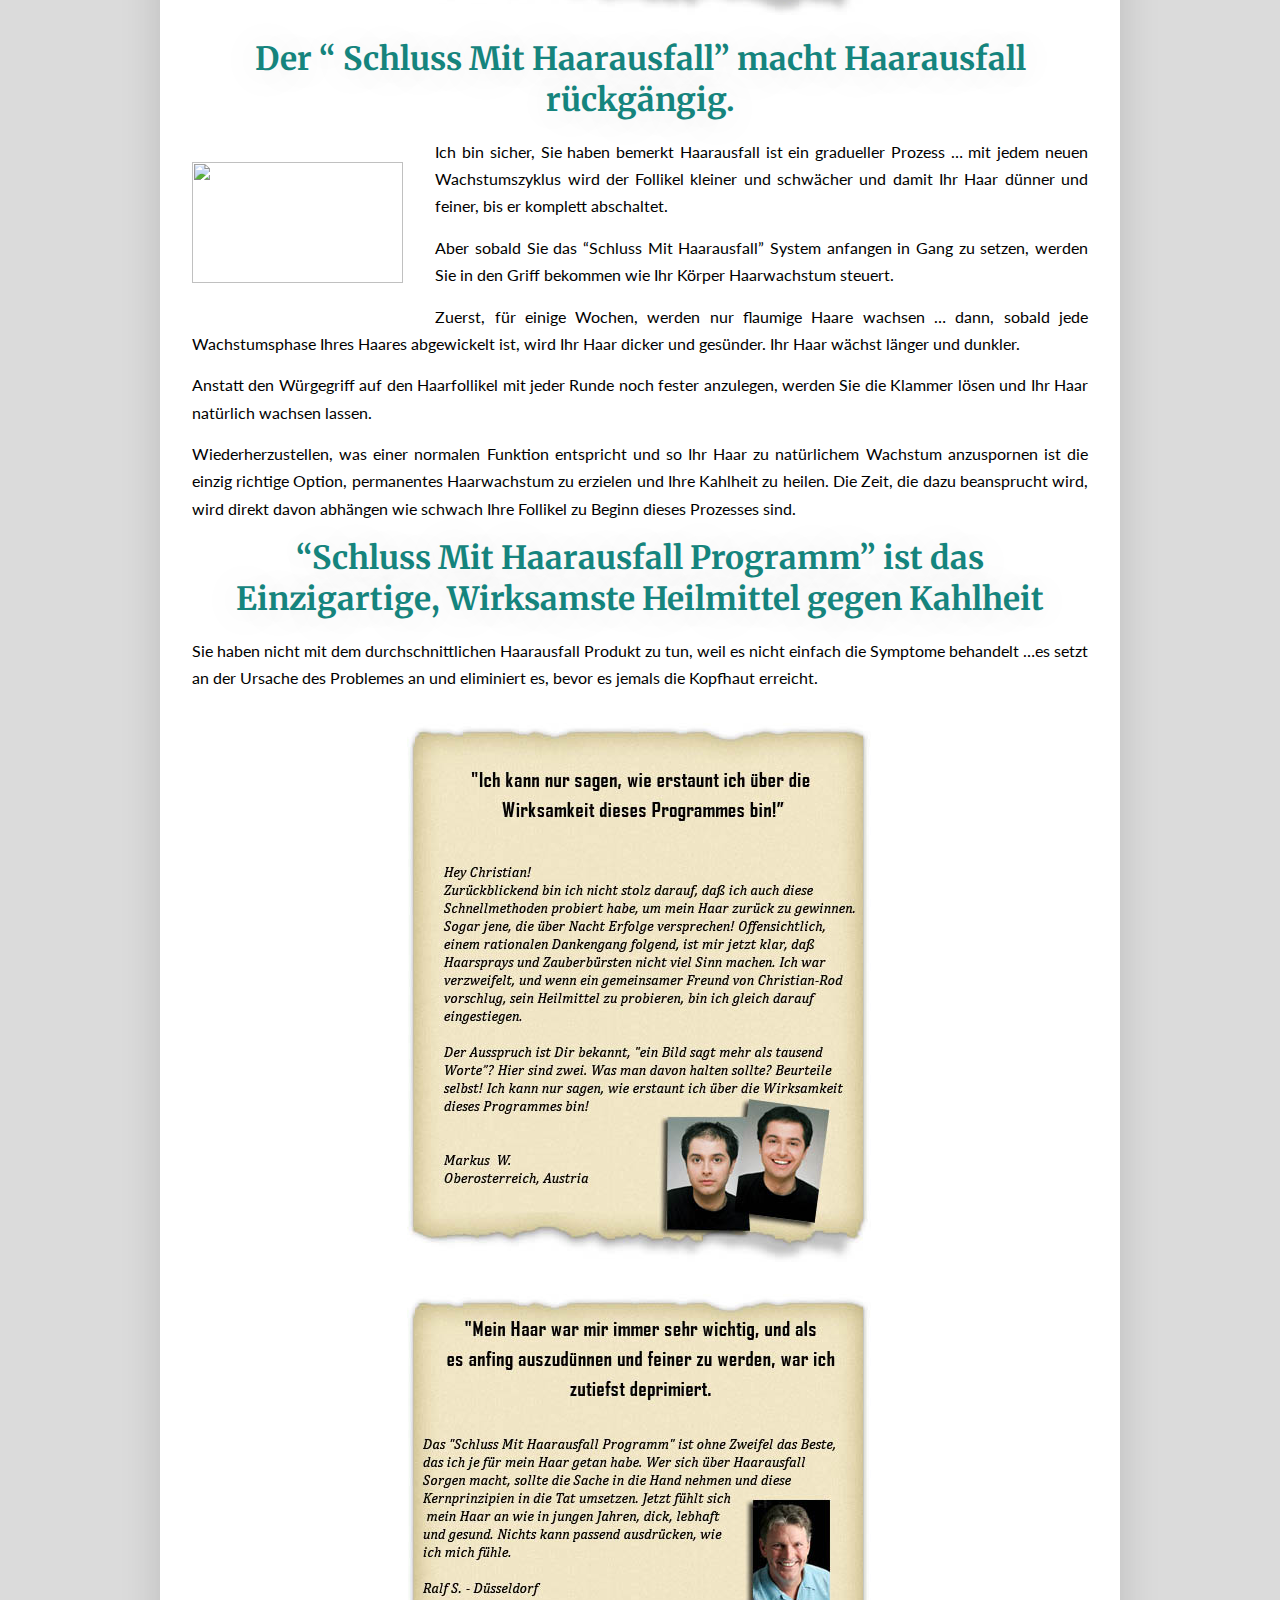
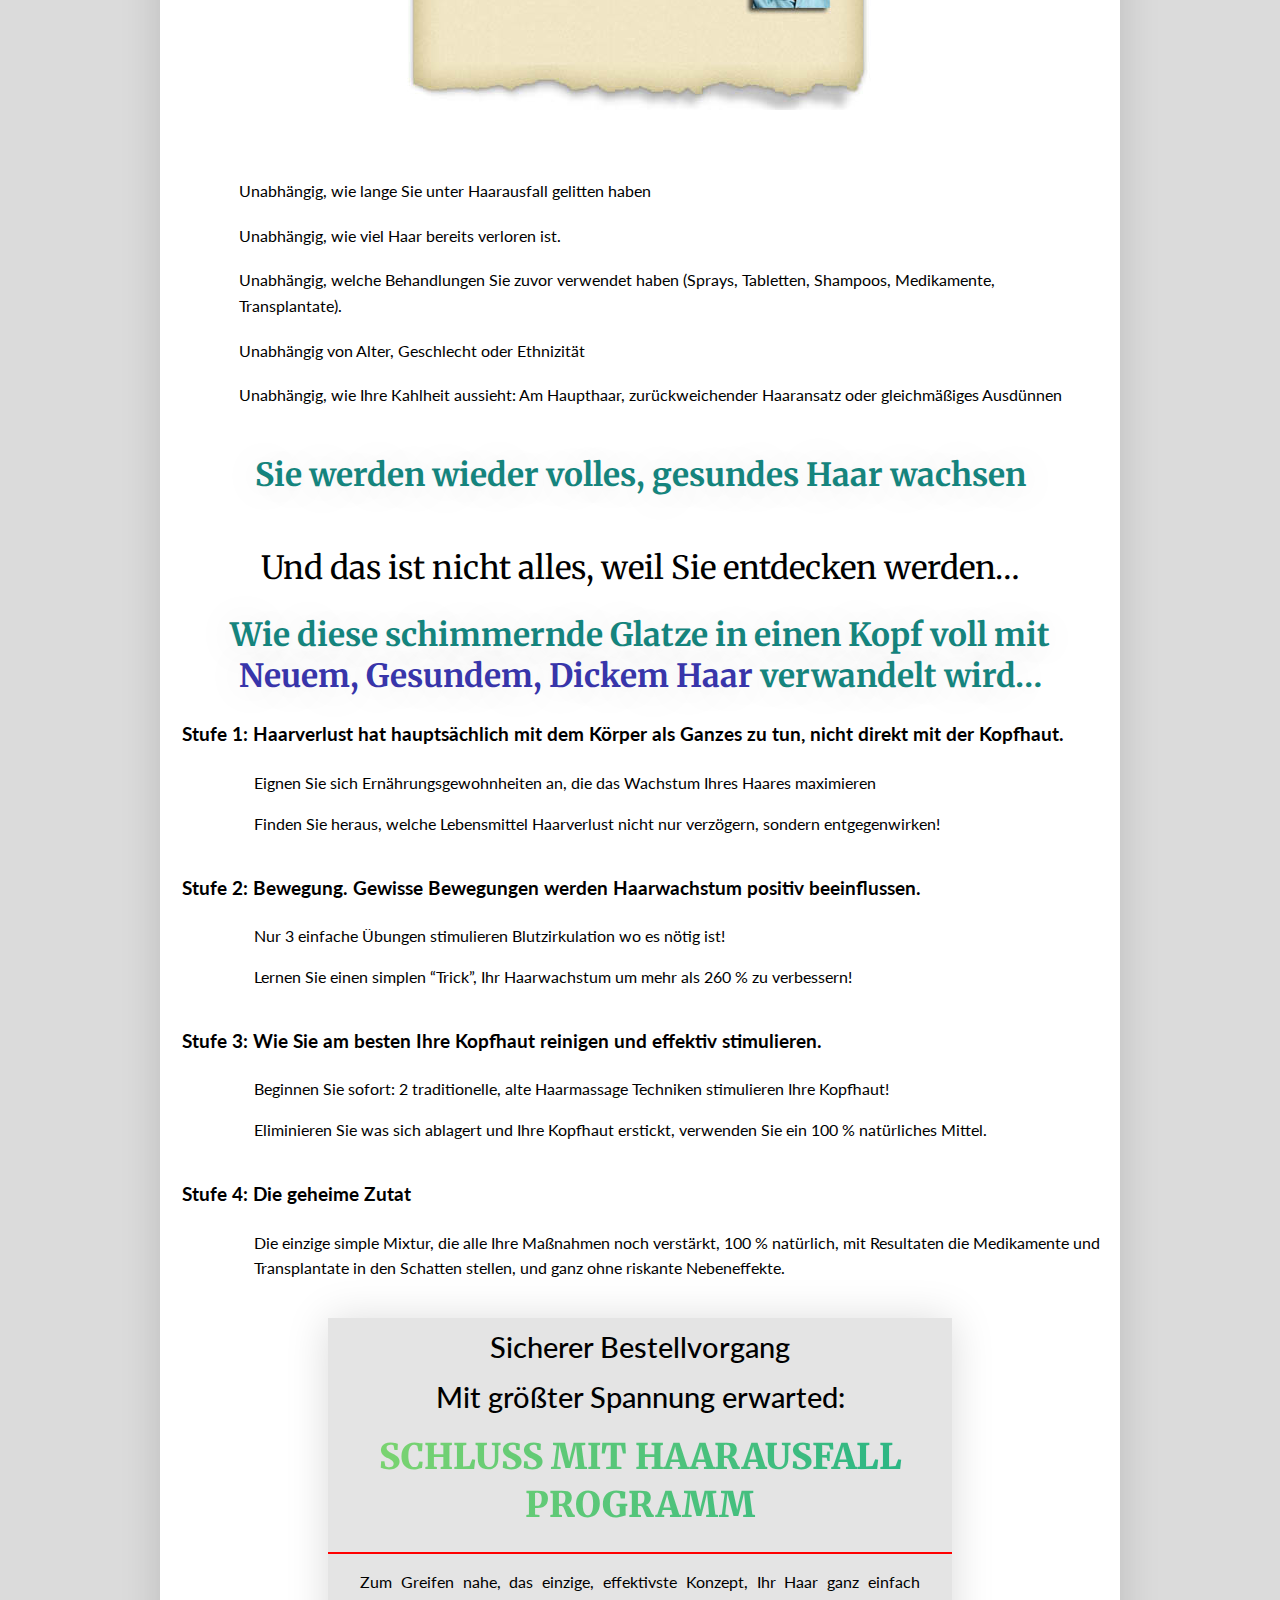
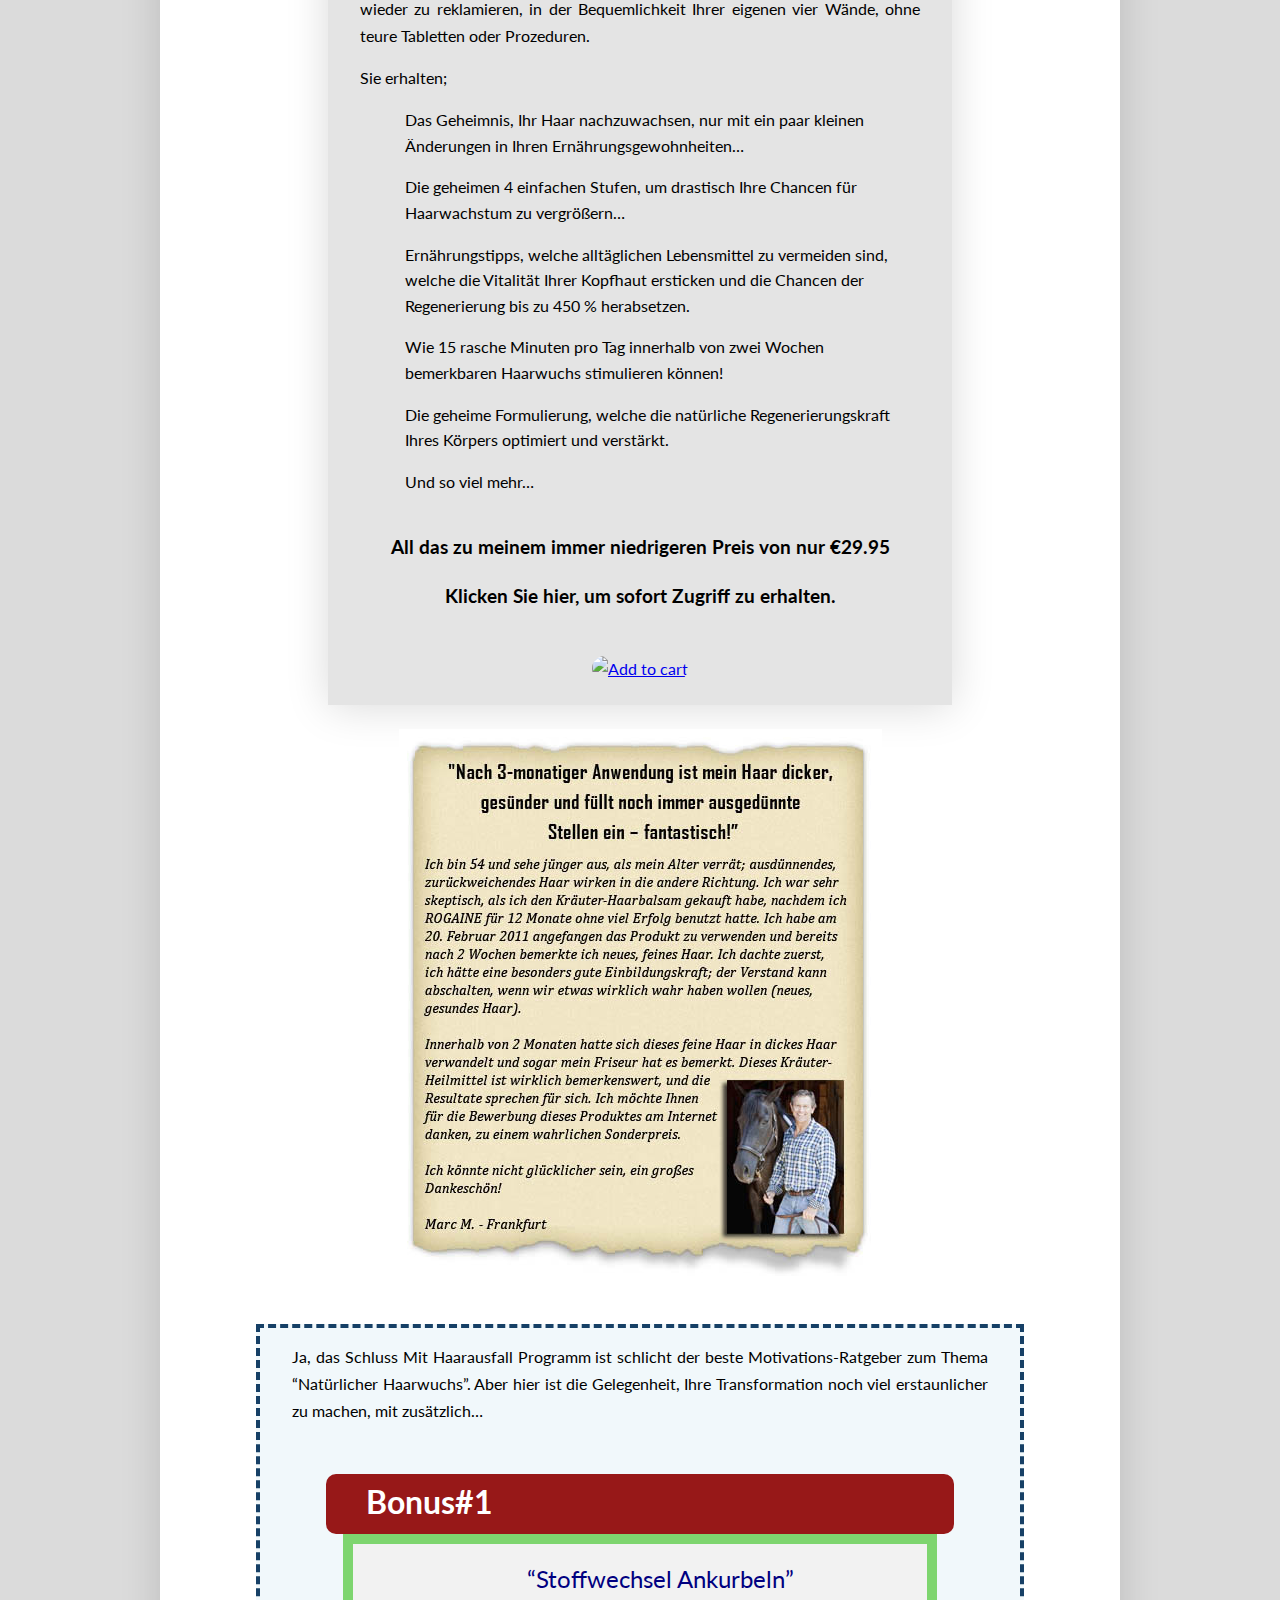
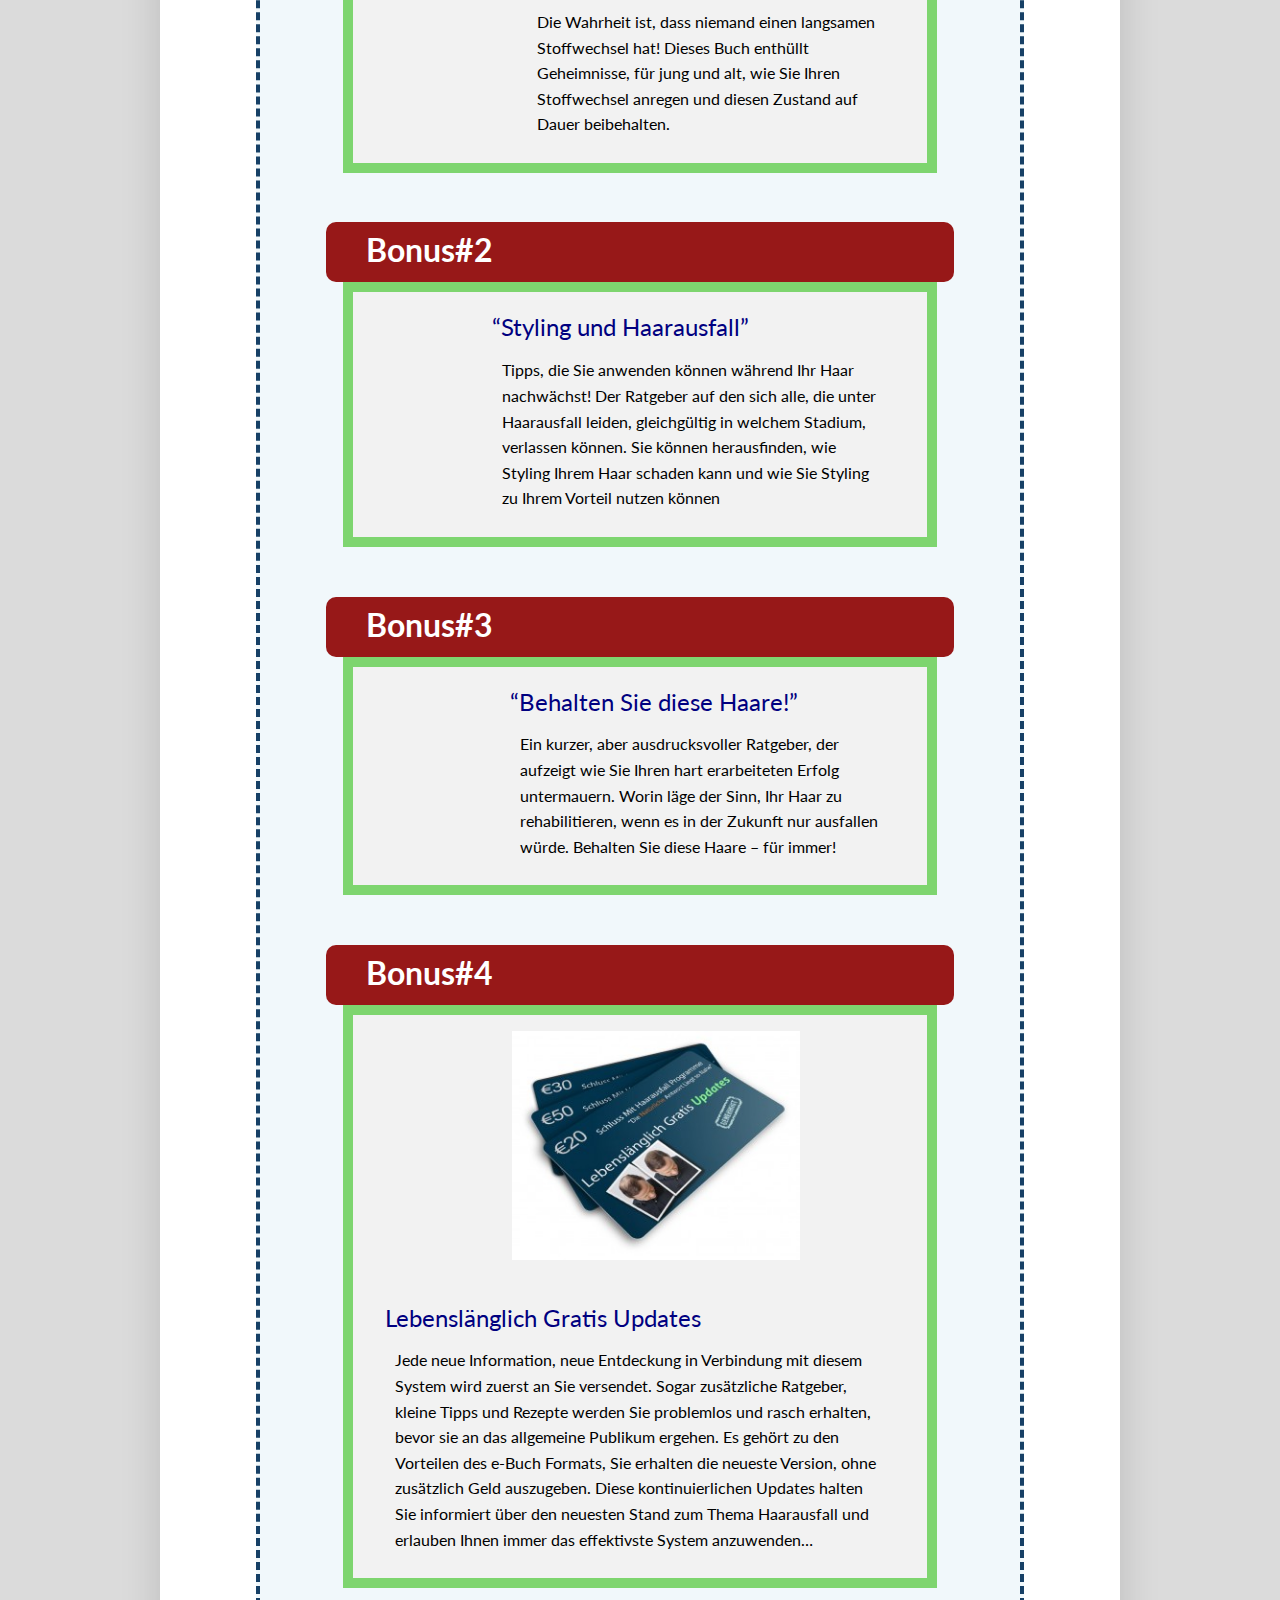
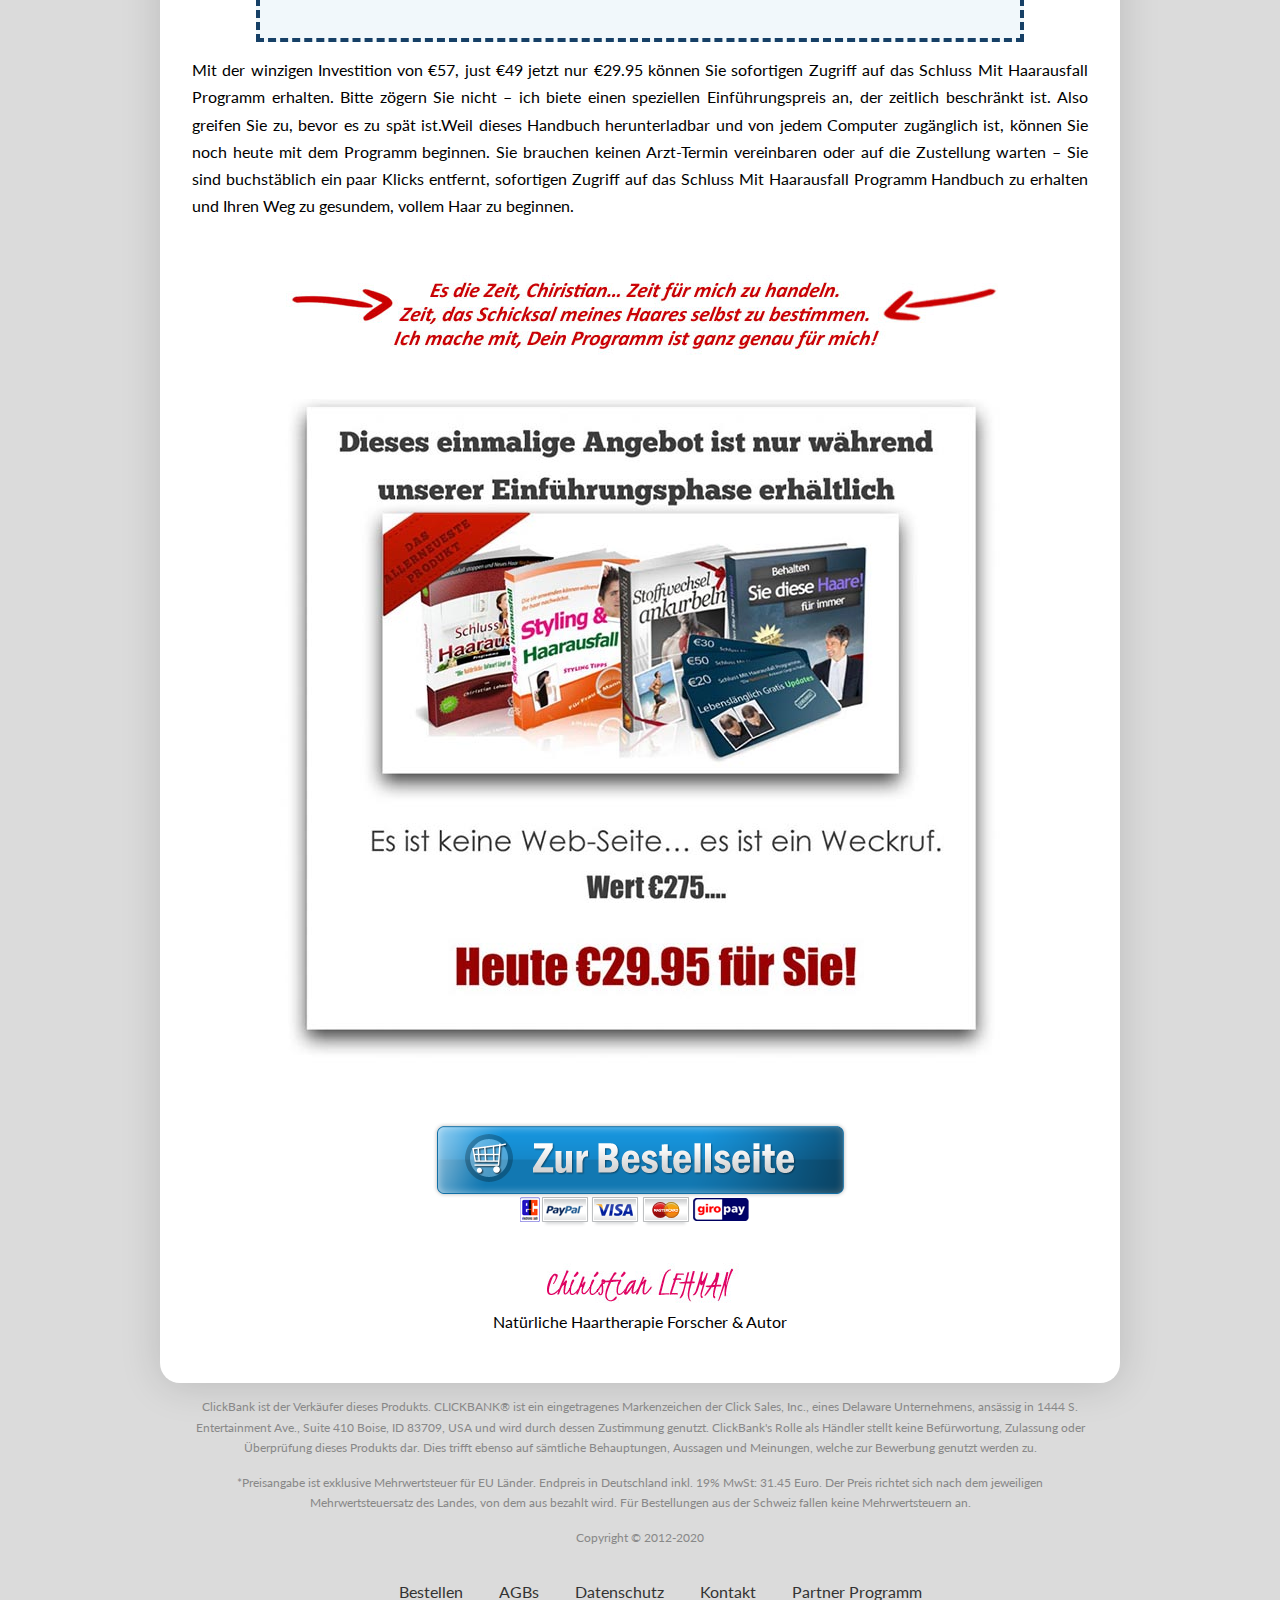
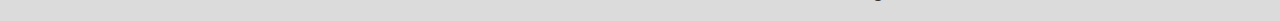
==== commit fd24915d: "Add files via upload" ====
--- a/index.html
+++ b/index.html
@@ -27,17 +27,6 @@
 
     <!-- ClickBank Trust Badge -->
     <script src="//cbtb.clickbank.net/?vendor=smhprog"></script>
-    
-     <!-- Global site tag (gtag.js) - Google Analytics -->
-    <script async src="https://www.googletagmanager.com/gtag/js?id=G-ZVM3LREYR7"></script>
-    <script>
-      window.dataLayer = window.dataLayer || [];
-      function gtag(){dataLayer.push(arguments);}
-      gtag('js', new Date());
-    
-      gtag('config', 'G-ZVM3LREYR7');
-    </script>
-
   </head>
 
   <body>
@@ -62,7 +51,17 @@
           nicht alles nachwachsen möchtest, dann ist dies ohne Frage der
           wichtigste Brief den Du je lesen wirst.
         </p>
-      
+        <h2>
+          Haare über den ganzen Kopf, kahle Stellen eingefüllt, ebenso
+          ausdünnendes Haar und zurückweichenden Haaransatz.
+        </h2>
+        <p>
+          HIER ist die Antwort! Größtenteils ist Haarausfall NICHT vererbt. Der
+          Grund warum die große Mehrheit unter Ihnen Haar verliert: Haarfollikel
+          sind blockiert und von vitaler Blutversorgung abgeschnitten, die die
+          Grundlagen für deren Entwicklung liefern. Buchstäblich, Ihr Haar
+          verhungert.
+        </p>
         <h2>Warum Sie nie über natürliche Haarbehandlung hören</h2>
 
         <p>
@@ -138,7 +137,7 @@
         <p>
           Hier werden Sie die Wahrheit entdecken, was hinter Haarausfall steckt
           und wie dieses WISSEN Ihnen zu neuem Wachstum verhelfen kann –
-          natürlich...
+          natürlich und permanent.
         </p>
         <p>So haben sich die Tatsachen für Andre präsentiert</p>
 
@@ -205,6 +204,9 @@
           Ich konnte nicht glauben, was vor sich ging und redete mir ein “Kein
           Grund in Jubel auszubrechen, es wird wieder ausfallen!”
         </p>
+        <p>Wochen und ein Monat vergingen...</p>
+        <p>Und zwei Monate später, presto! Ich hatte einen Kopf voll Haar.</p>
+        <p>Zwei Jahre sind seither vergangen.</p>
         <p>
           Freunde, die mich früher hänselten waren anfangs schockiert über den
           riesigen Unterschied, alle glaubten es wäre eine Perücke.
@@ -239,7 +241,8 @@
 
         <p>
           Alle der nötigen Ingredienzien sind im Supermarkt erhältlich, was
-          diese Methode so universal anwendbar macht. 
+          diese Methode so universal anwendbar macht. Es ist einfach, einen Kopf
+          voll Haar zu besitzen, wie ich!
         </p>
 
         <p>
@@ -267,6 +270,12 @@
           Aber sobald Sie das “Schluss Mit Haarausfall” System anfangen in Gang
           zu setzen, werden Sie in den Griff bekommen wie Ihr Körper
           Haarwachstum steuert.
+        </p>
+
+        <p>
+          Zuerst, für einige Wochen, werden nur flaumige Haare wachsen … dann,
+          sobald jede Wachstumsphase Ihres Haares abgewickelt ist, wird Ihr Haar
+          dicker und gesünder. Ihr Haar wächst länger und dunkler.
         </p>
 
         <p>
@@ -411,7 +420,10 @@
                 sind, welche die Vitalität Ihrer Kopfhaut ersticken und die
                 Chancen der Regenerierung bis zu 450 % herabsetzen.
               </li>
-              
+              <li>
+                Wie 15 rasche Minuten pro Tag innerhalb von zwei Wochen
+                bemerkbaren Haarwuchs stimulieren können!
+              </li>
               <li>
                 Die geheime Formulierung, welche die natürliche
                 Regenerierungskraft Ihres Körpers optimiert und verstärkt.
@@ -547,16 +559,8 @@
         </p>
       </main>
       <footer class="footer center-text">
-        <p>Disclaimer: Die Website und das zum Verkauf angebotene Produkt basieren auf der Meinung des Autoren und sind lediglich "Wie gesehen" und "Wie verfügbar" erhältlich.
-
-        Wenn Sie auf der Suche nach Informationen in Bezug auf gesundheitliche Probleme sind, sollten Sie stets eigene Nachforschungen betreiben und die Informationen durch andere Quellen bestätigen. Des Weiteren sollten Sie vor Anwendung der zum Verkauf angebotenen Produkte und/oder der auf der Website dargestellten Protokolle mit Ihrem Arzt oder Apotheker besprechen.
-        
-        Weder ClickBank noch der Autor bieten direkt medizinische oder ähnliche professionelle Leistungen oder Beratungen durch diese Website oder in durch dieses Produkt an. Die bereitgestellten Informationen dienen nicht zum Ersatz einer medizinischen Beratung durch einen Arzt oder anderweitigen zugelassenen Anbieter von gesundheitlichen Dienstleistungen.
-        
-        Der Verkauf dieses Produkts durch ClickBank stellt keine Zusicherung seitens ClickBank in Bezug auf jegliche Gewährleistungen oder Garantien sämtlicher Strategien, Empfehlungen, Behandlungen, Aktionen oder Anwendungen, die durch den Autoren des Produkts gegeben werden, dar.
-        
-        Referenzen, Fallstudien und Beispiele auf dieser Seite sind Ergebnisse, die uns von Nutzern von "Produkt Titel eingeben" -Produkte und verbundenen Produkte übermittelt wurden. Sie spiegeln nicht die typische Erfahrung des Käufers wieder, gelten möglicherweise nicht für die durchschnittliche Person und sollen nicht darstellen oder garantieren, daß alle Kunden dieselben oder ähnliche Ergebnisse erzielen.</p>
-          <p>ClickBank ist der Verkäufer dieses Produkts. CLICKBANK® ist ein
+        <p>
+          ClickBank ist der Verkäufer dieses Produkts. CLICKBANK® ist ein
           eingetragenes Markenzeichen der Click Sales, Inc., eines Delaware
           Unternehmens, ansässig in 1444 S. Entertainment Ave., Suite 410 Boise,
           ID 83709, USA und wird durch dessen Zustimmung genutzt. ClickBank's
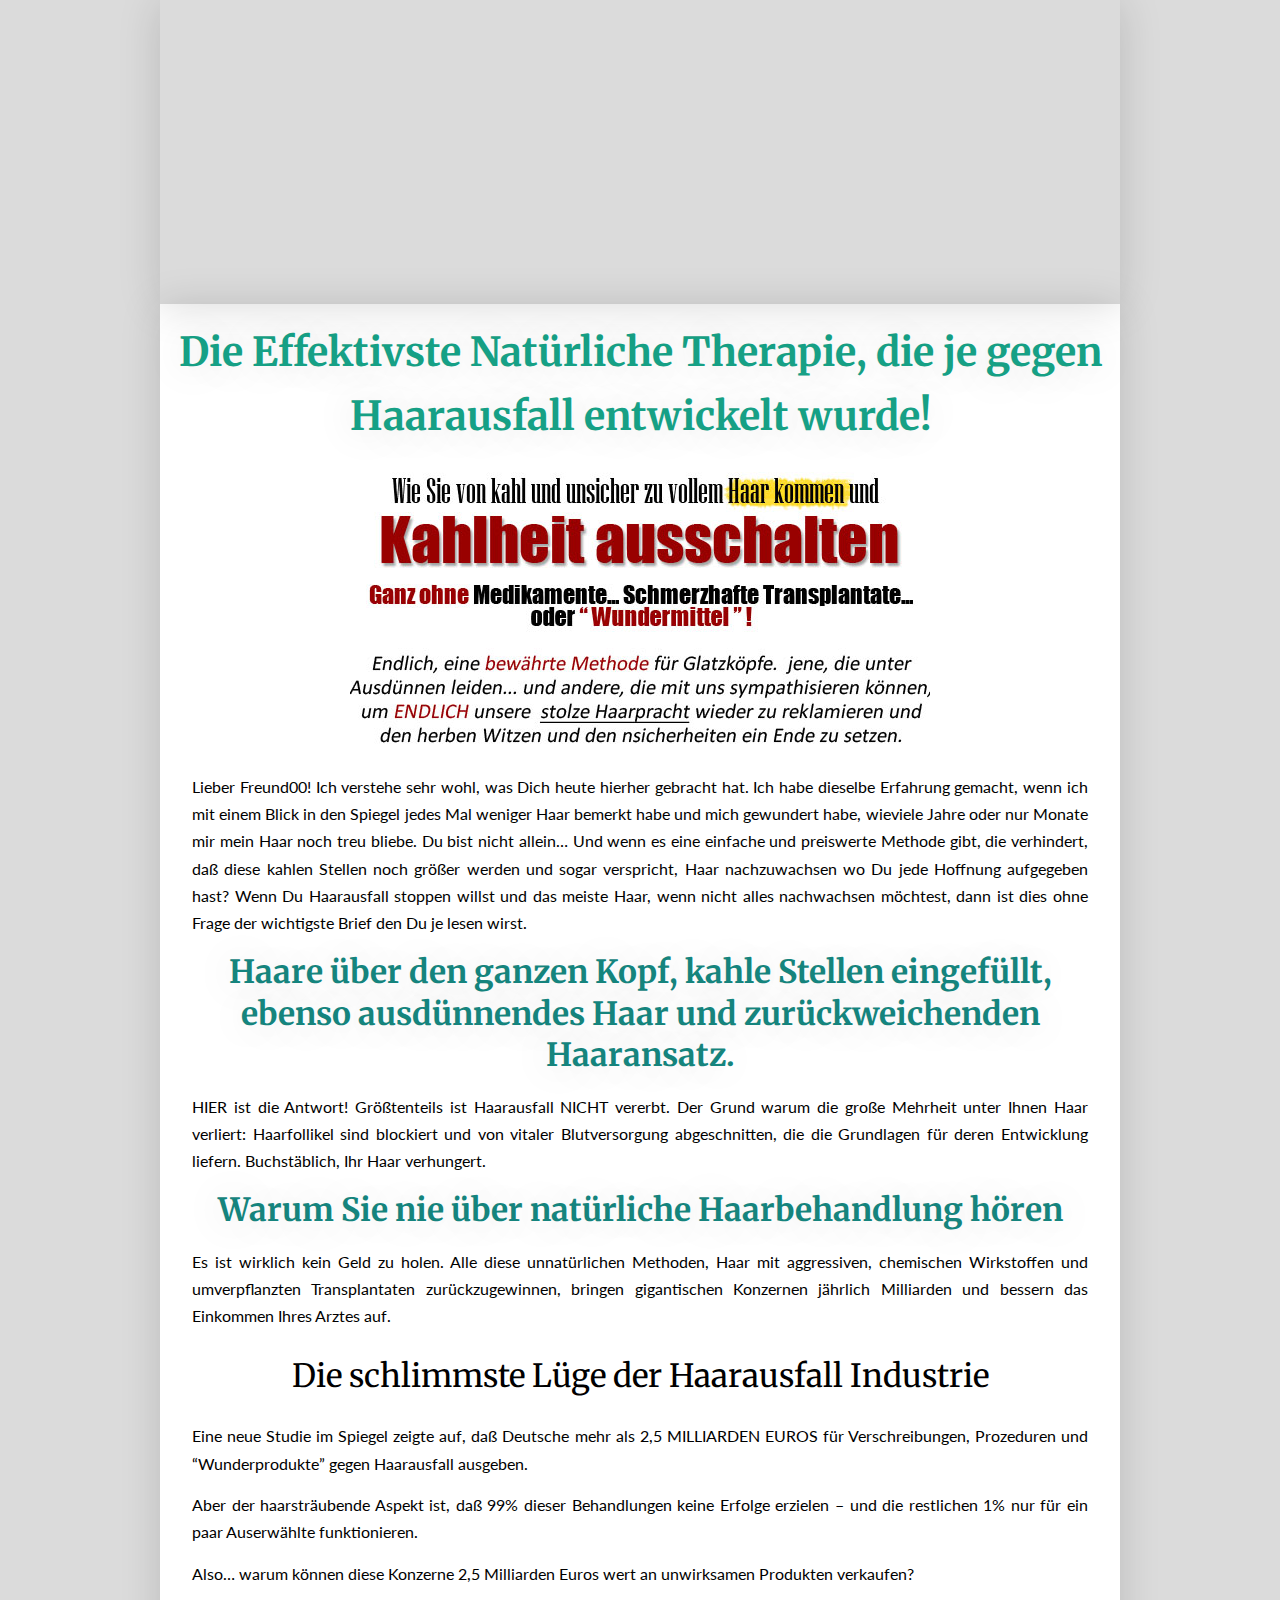
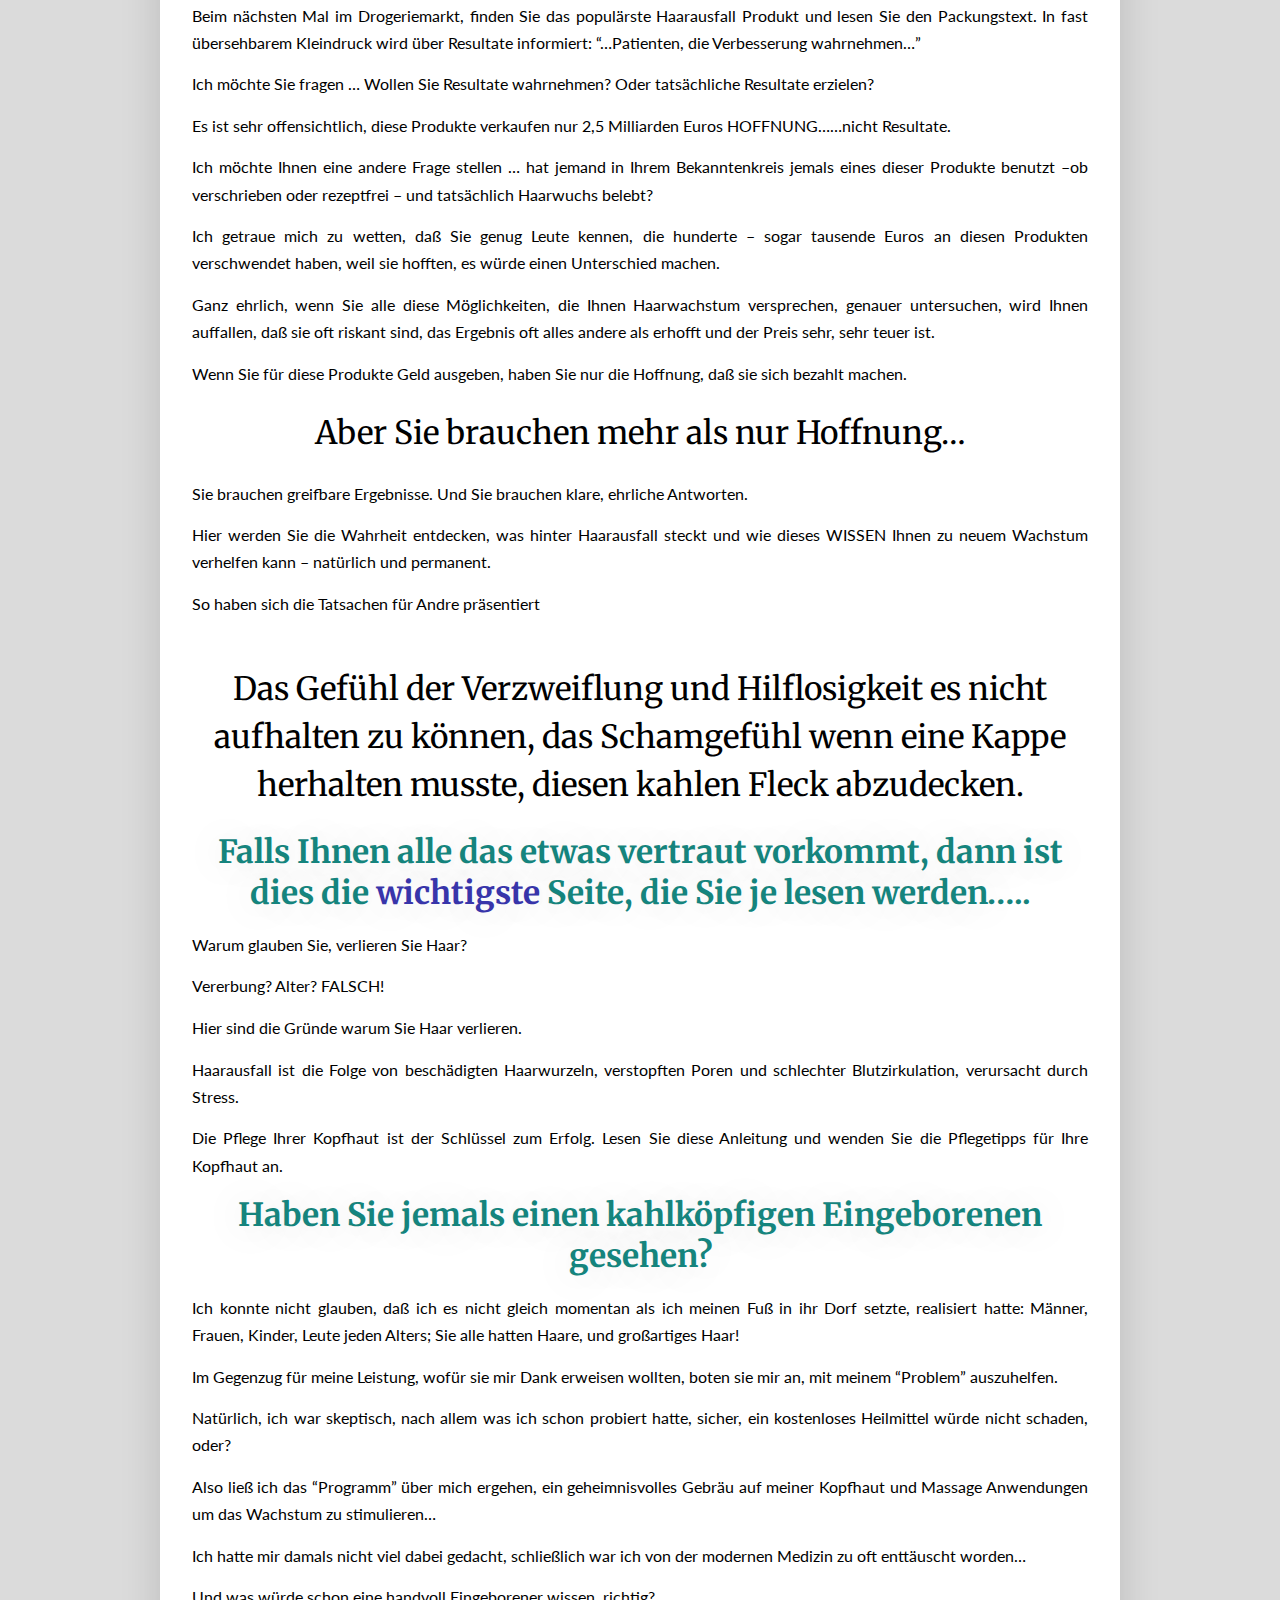
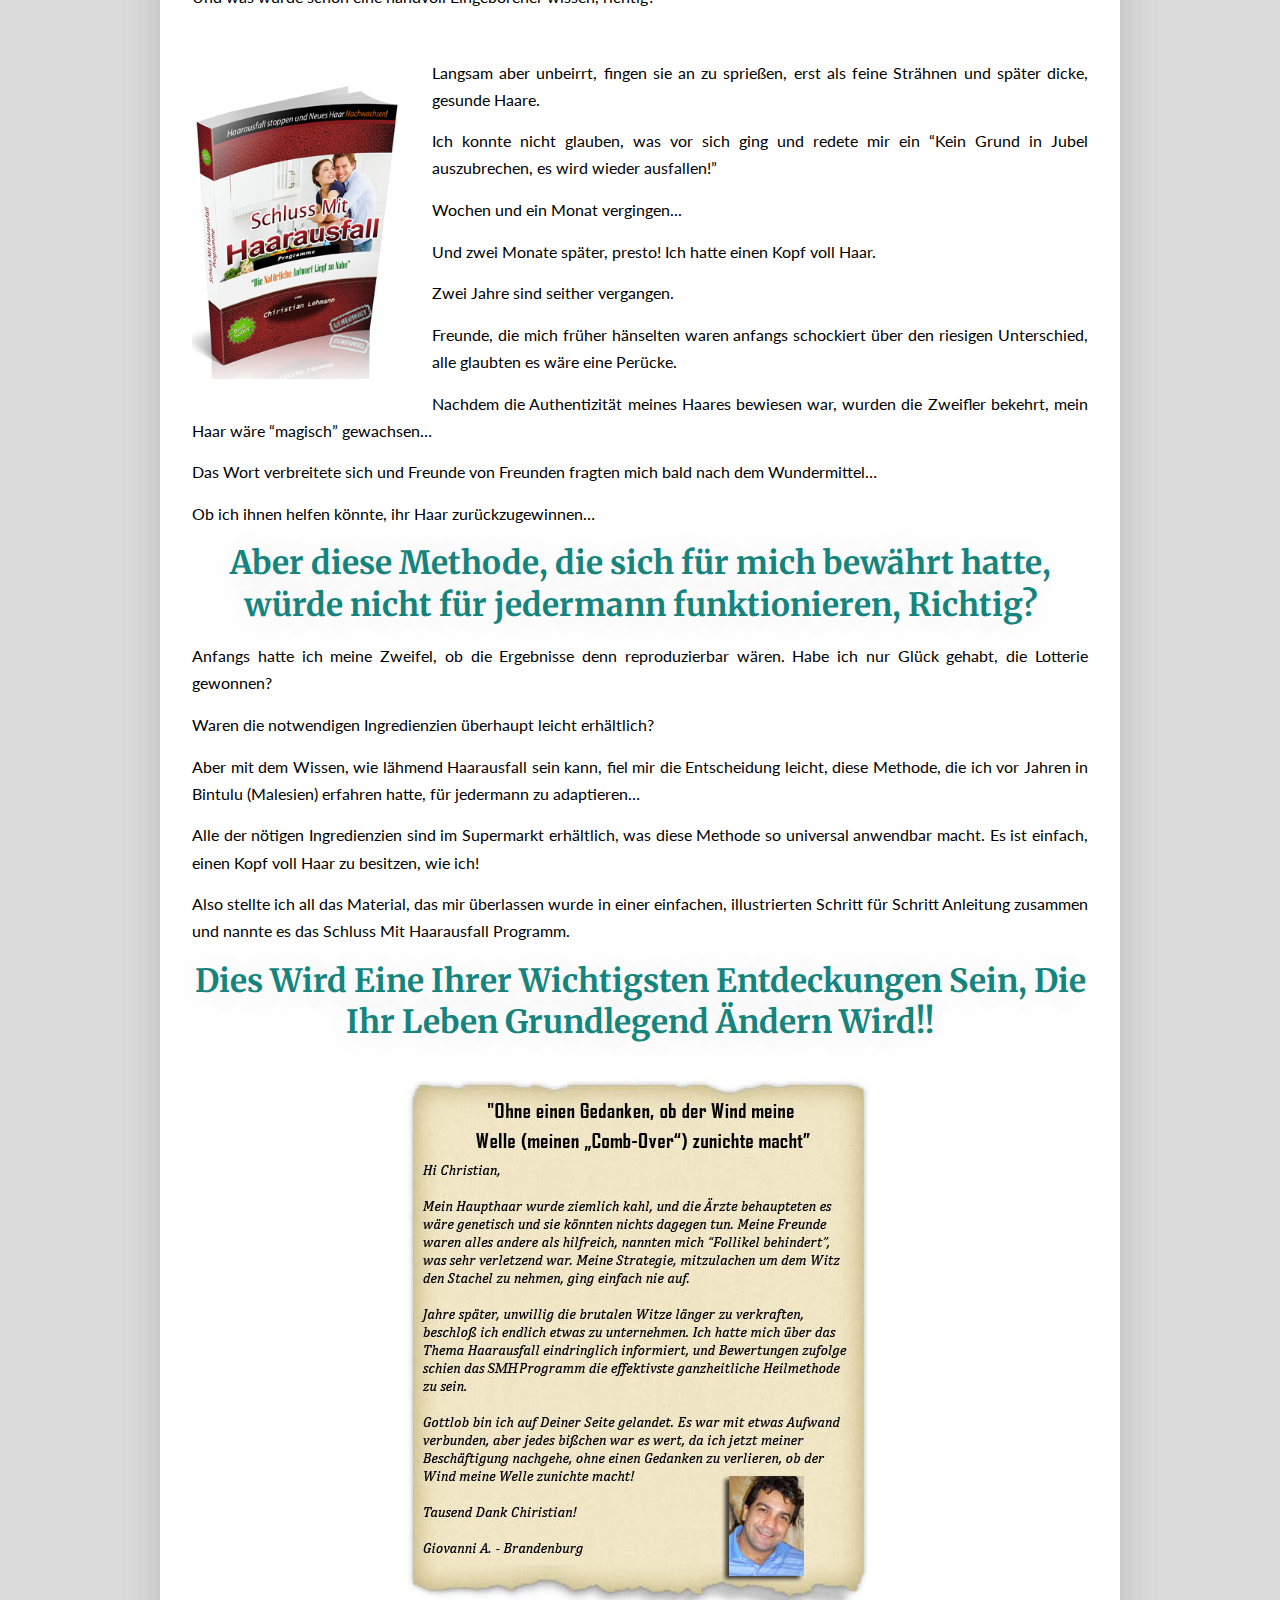
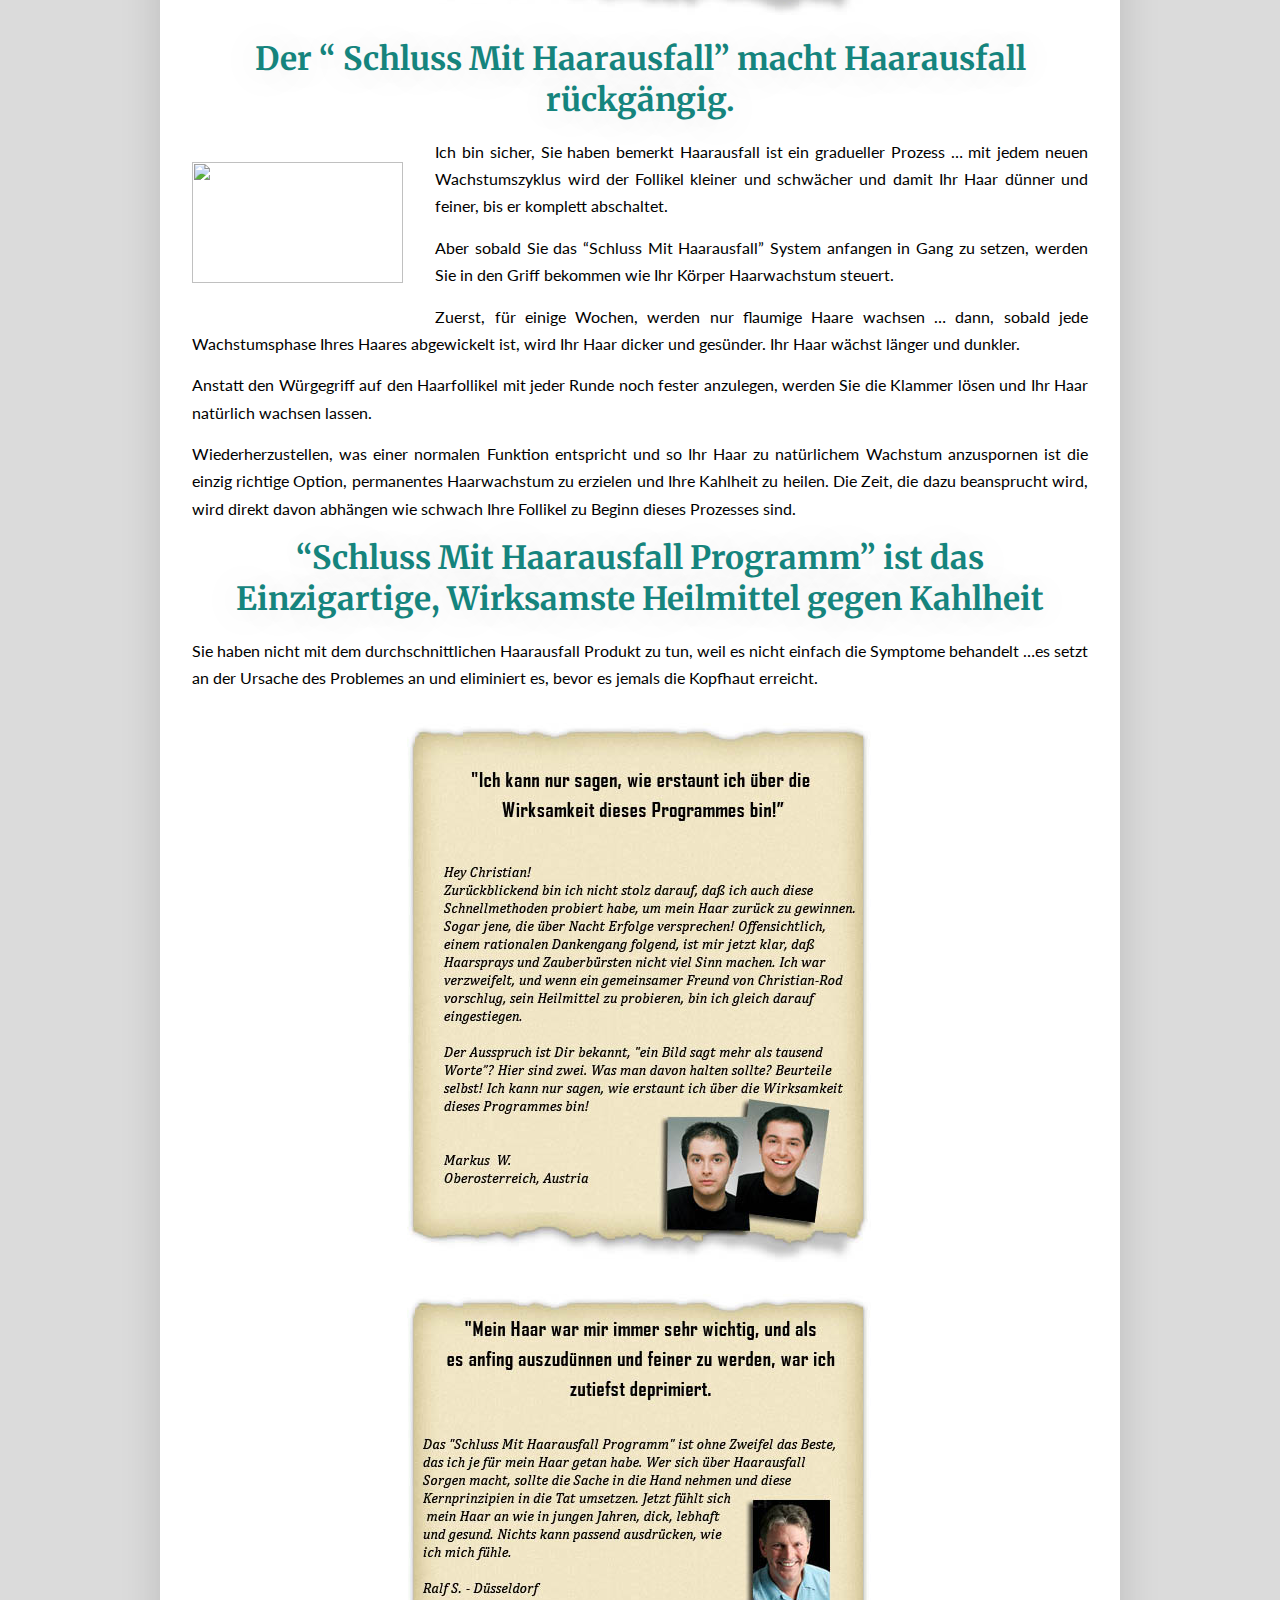
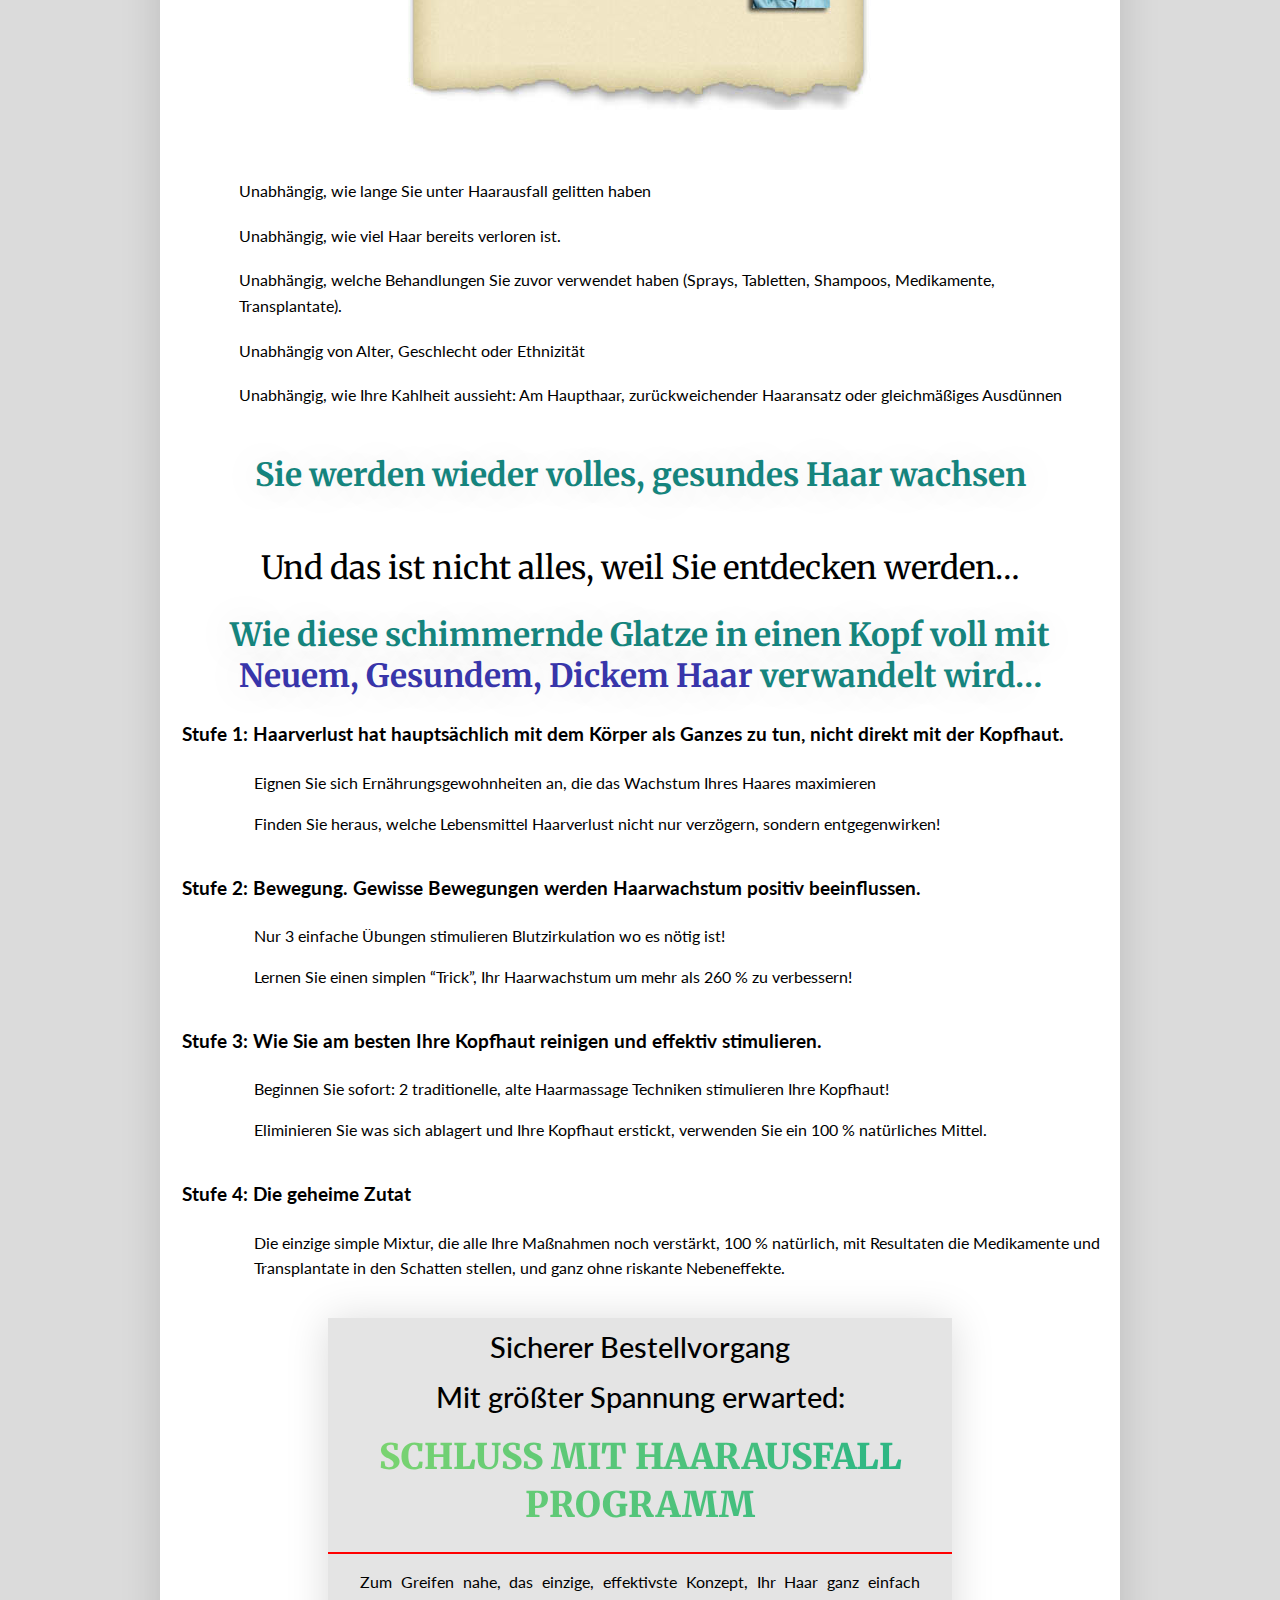
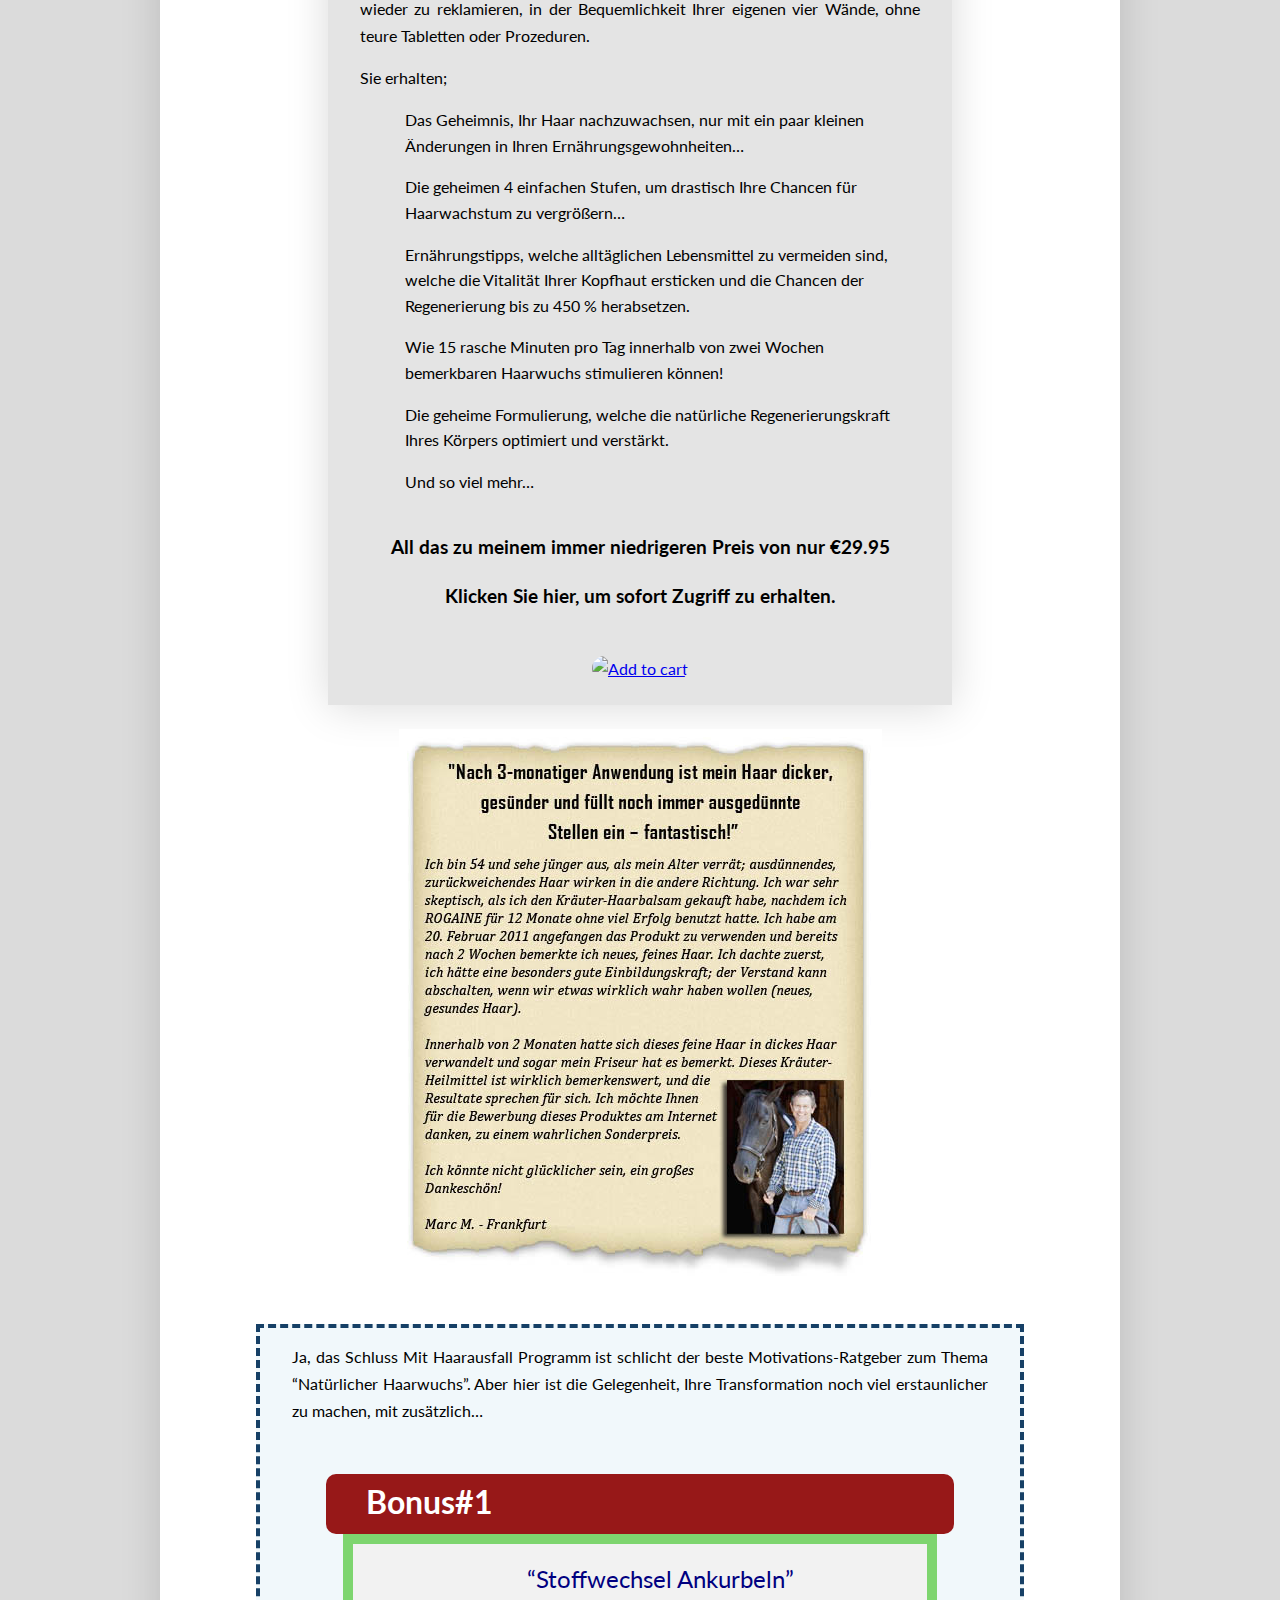
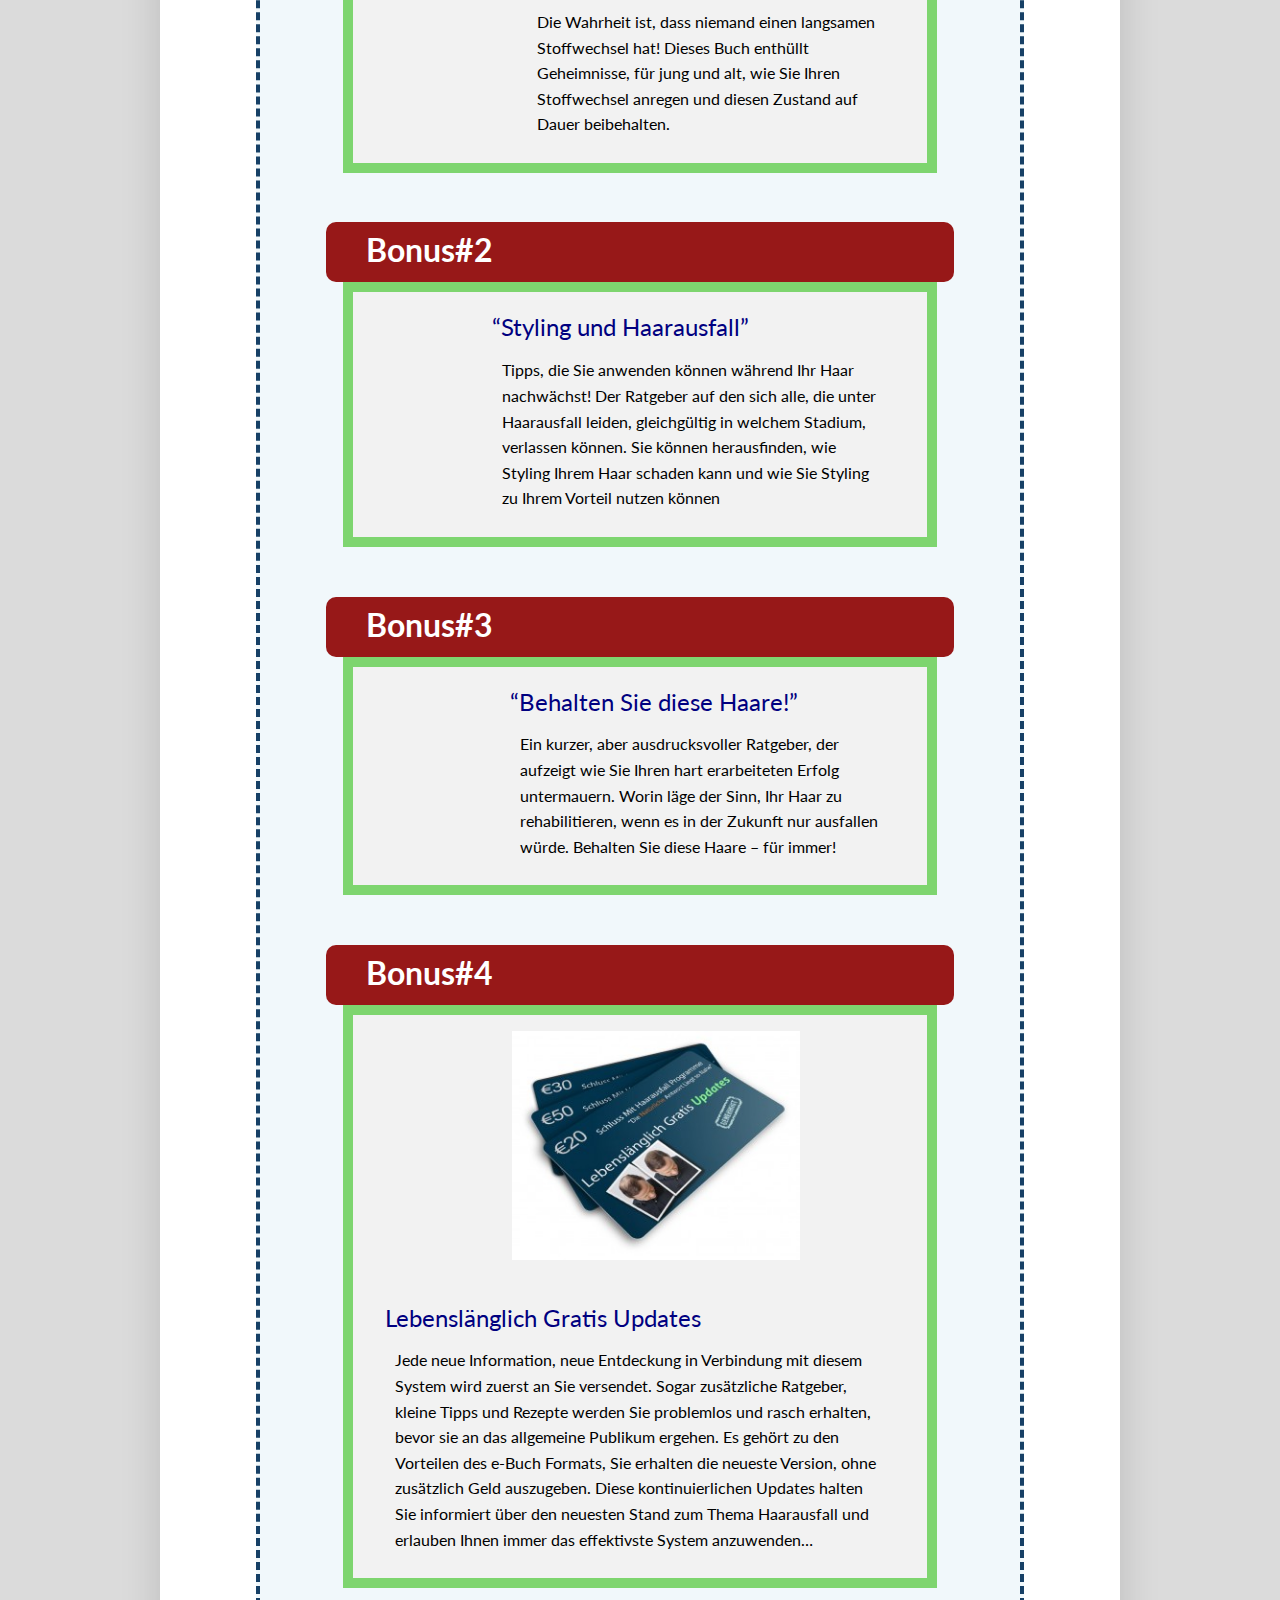
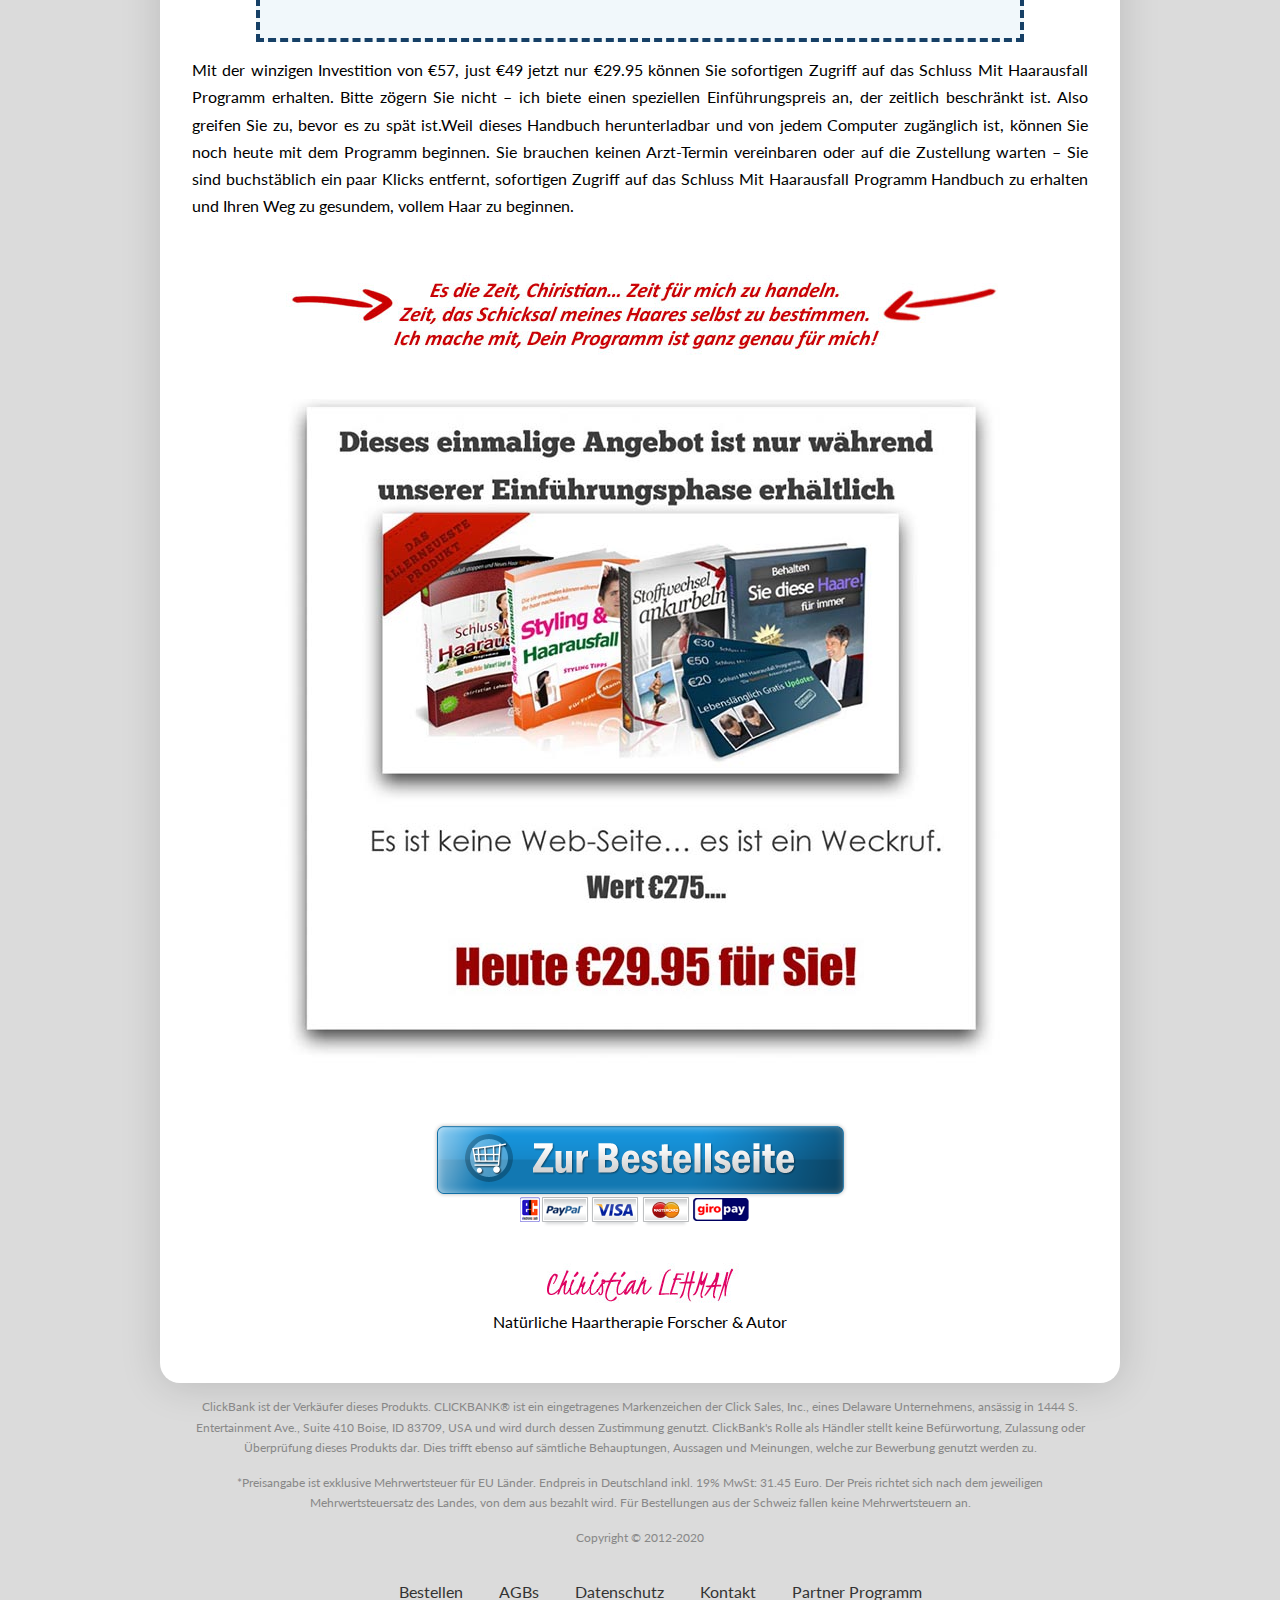
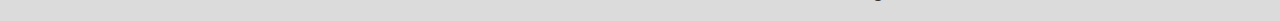
==== commit 934eae70: "Update index.html" ====
--- a/index.html
+++ b/index.html
@@ -40,7 +40,7 @@
         </h1>
         <img class="center-image" src="/img/wiesie.jpg" alt="" />
         <p>
-          Lieber Freund! Ich verstehe sehr wohl, was Dich heute hierher gebracht
+          Lieber Freund00! Ich verstehe sehr wohl, was Dich heute hierher gebracht
           hat. Ich habe dieselbe Erfahrung gemacht, wenn ich mit einem Blick in
           den Spiegel jedes Mal weniger Haar bemerkt habe und mich gewundert
           habe, wieviele Jahre oder nur Monate mir mein Haar noch treu bliebe.
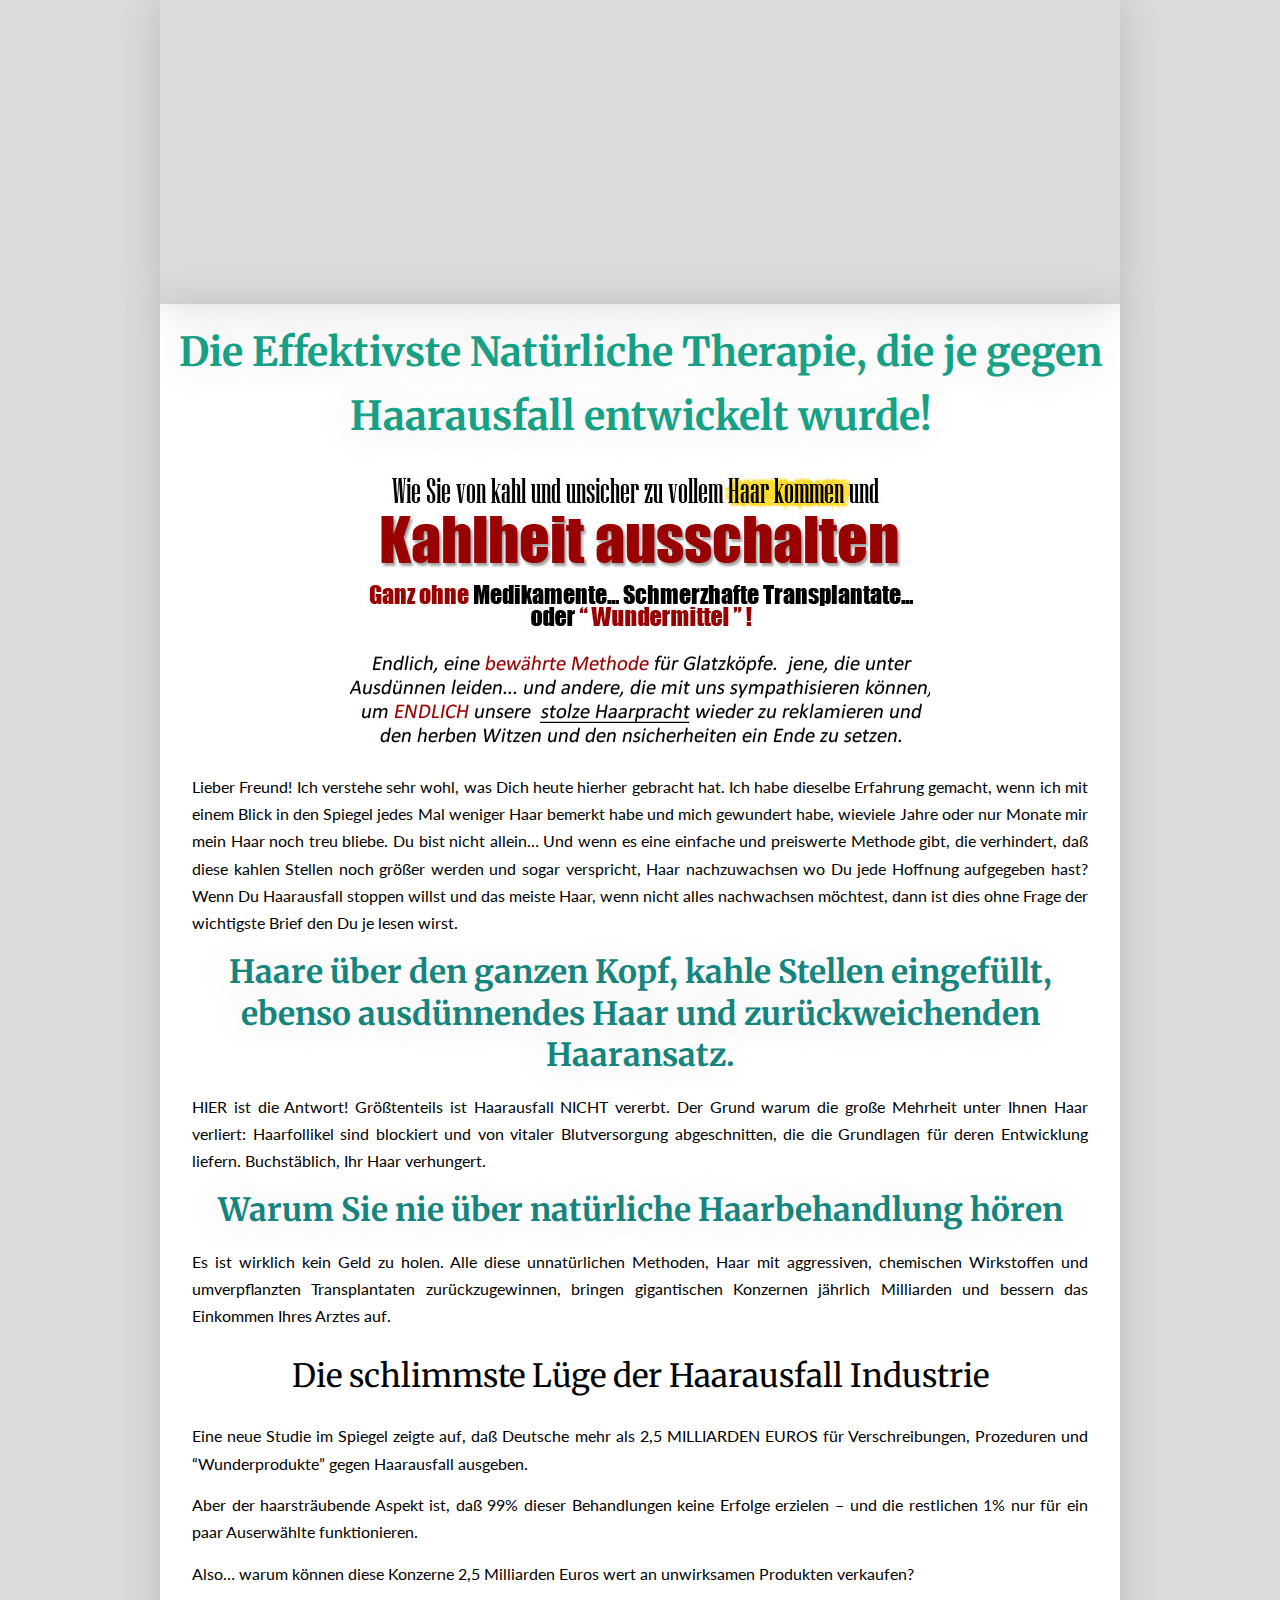
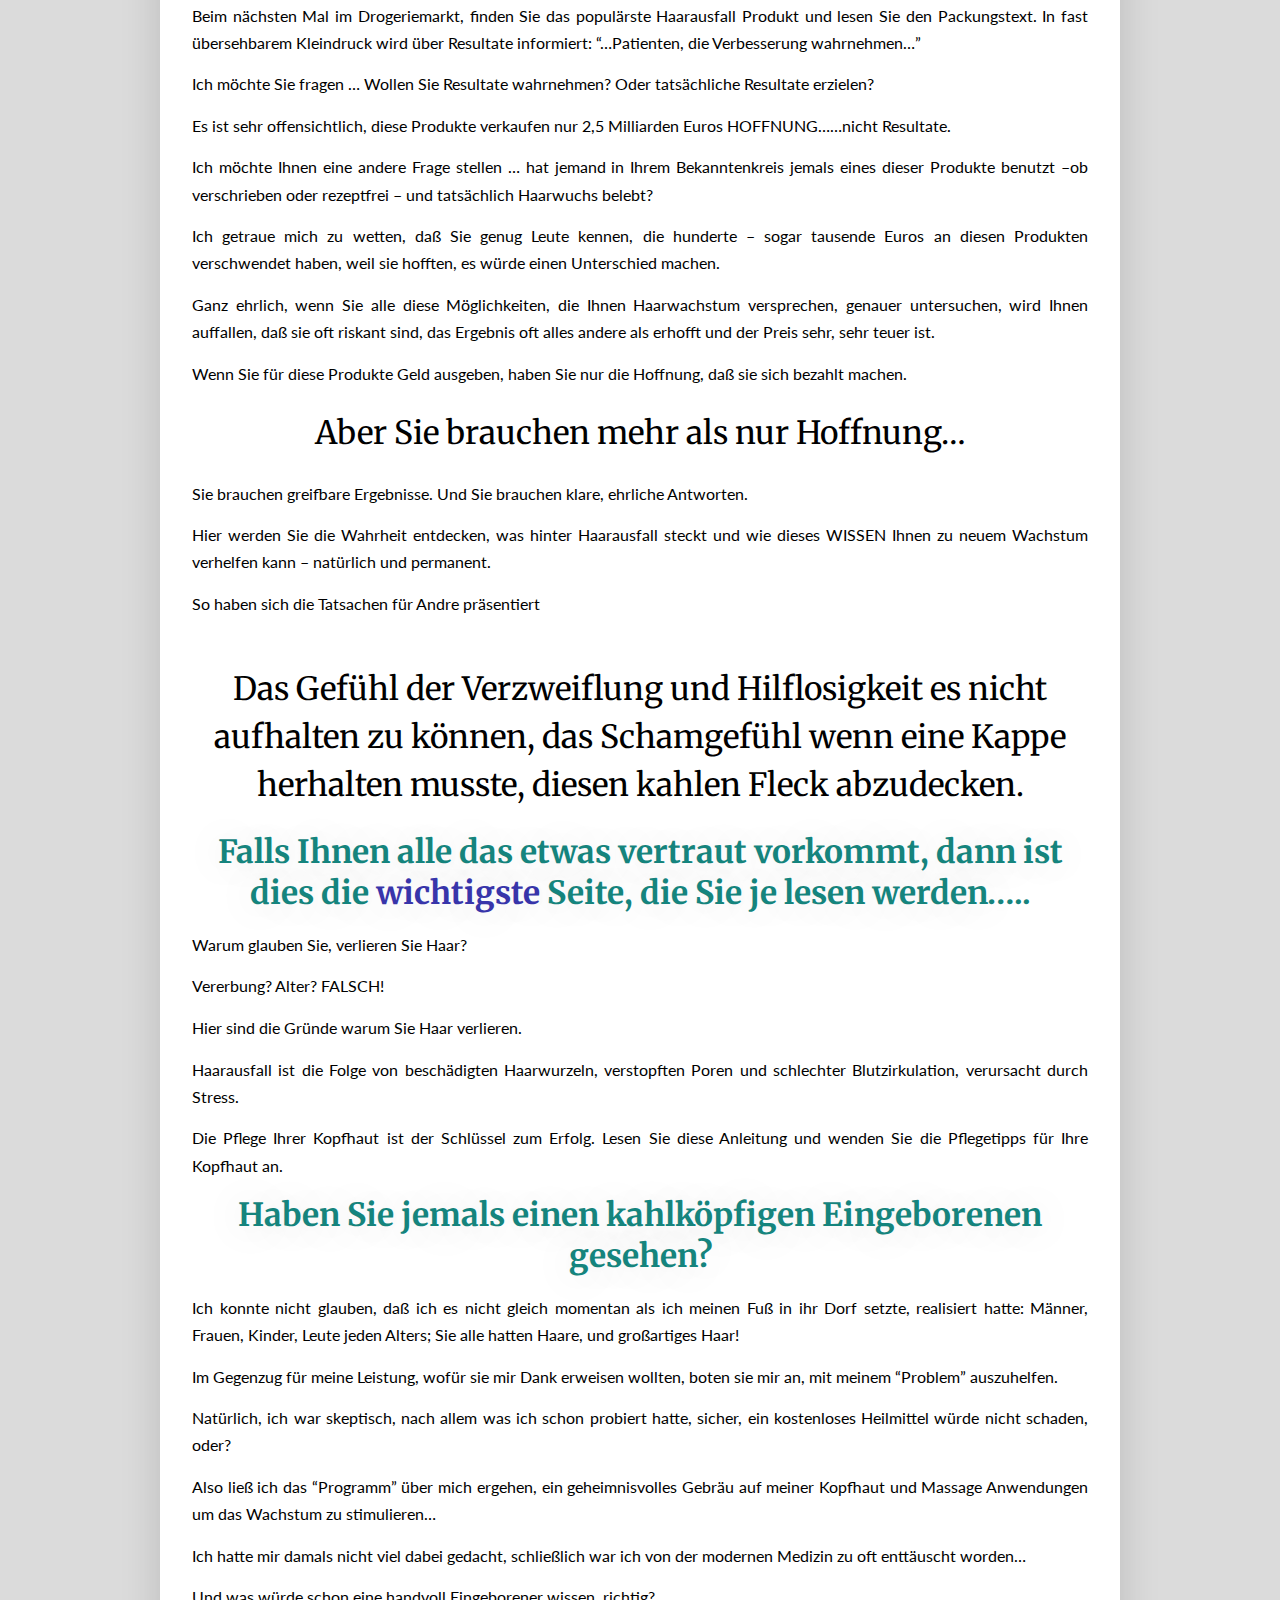
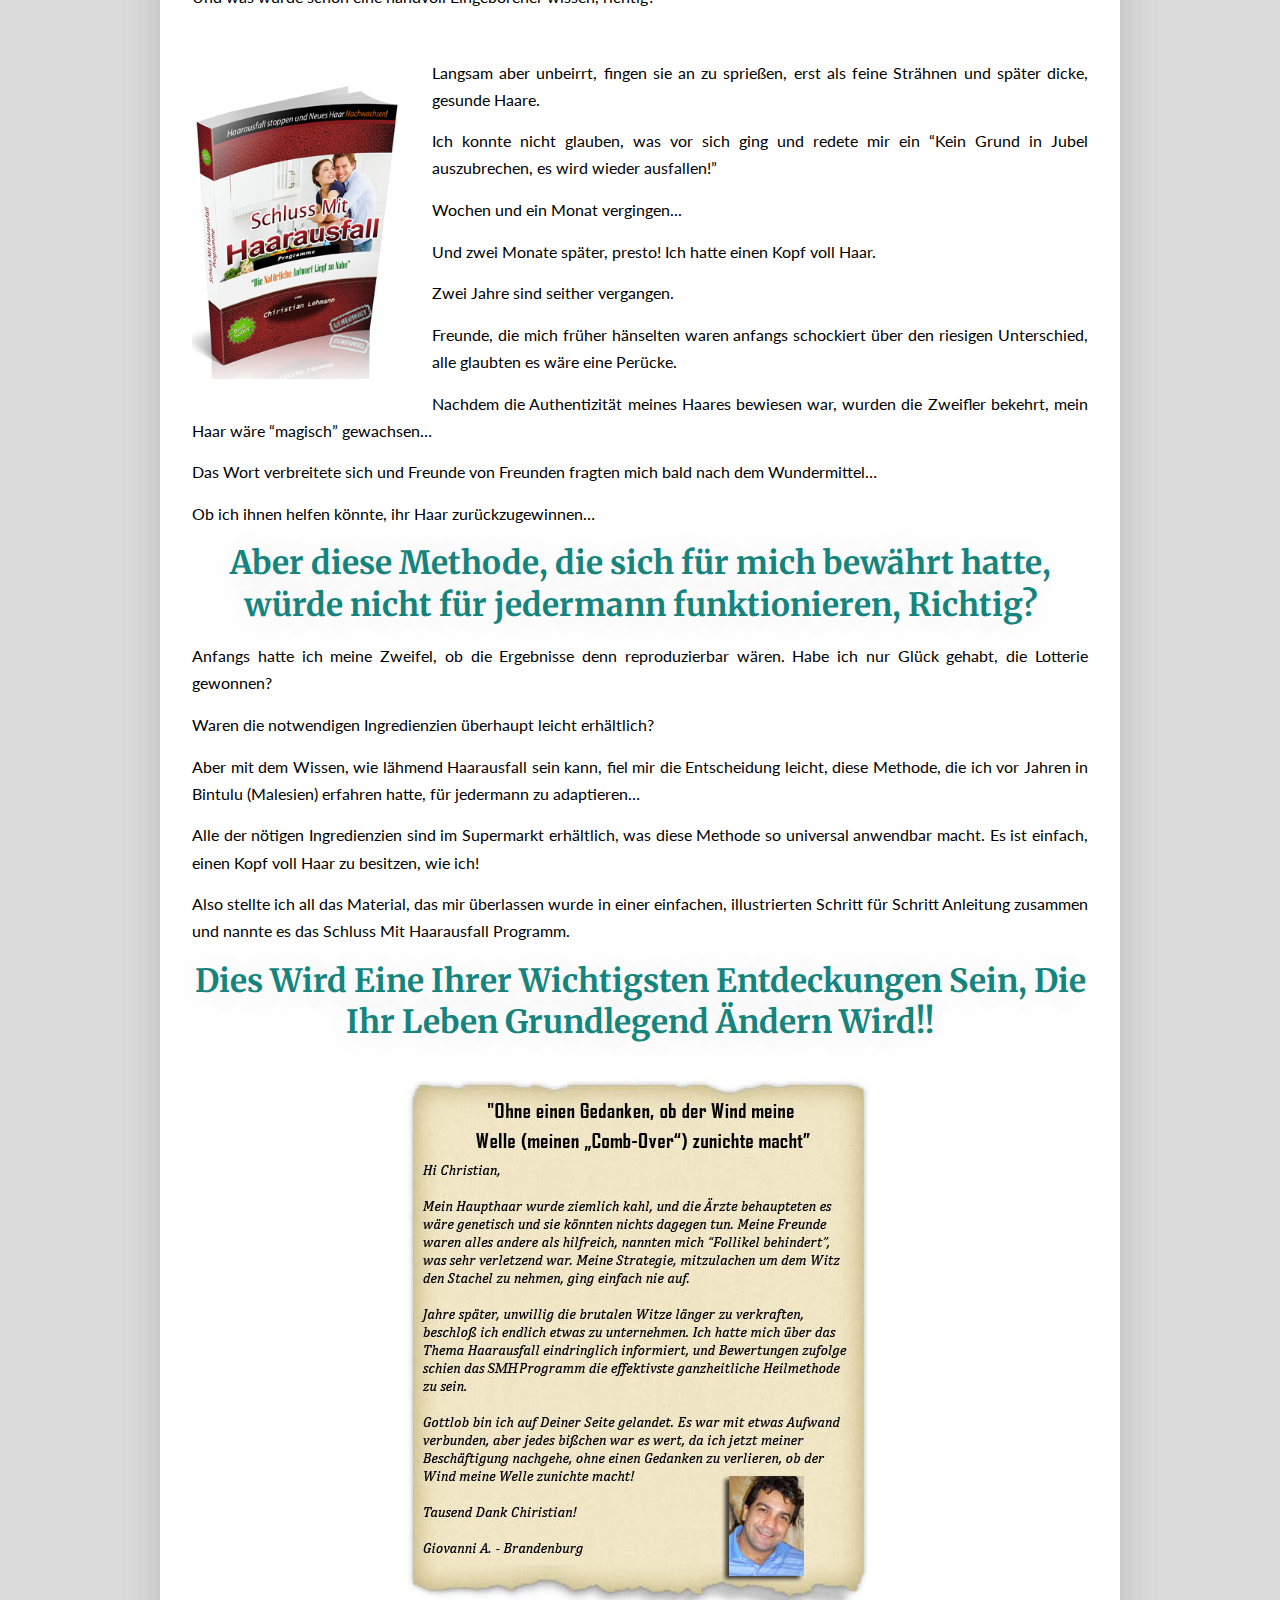
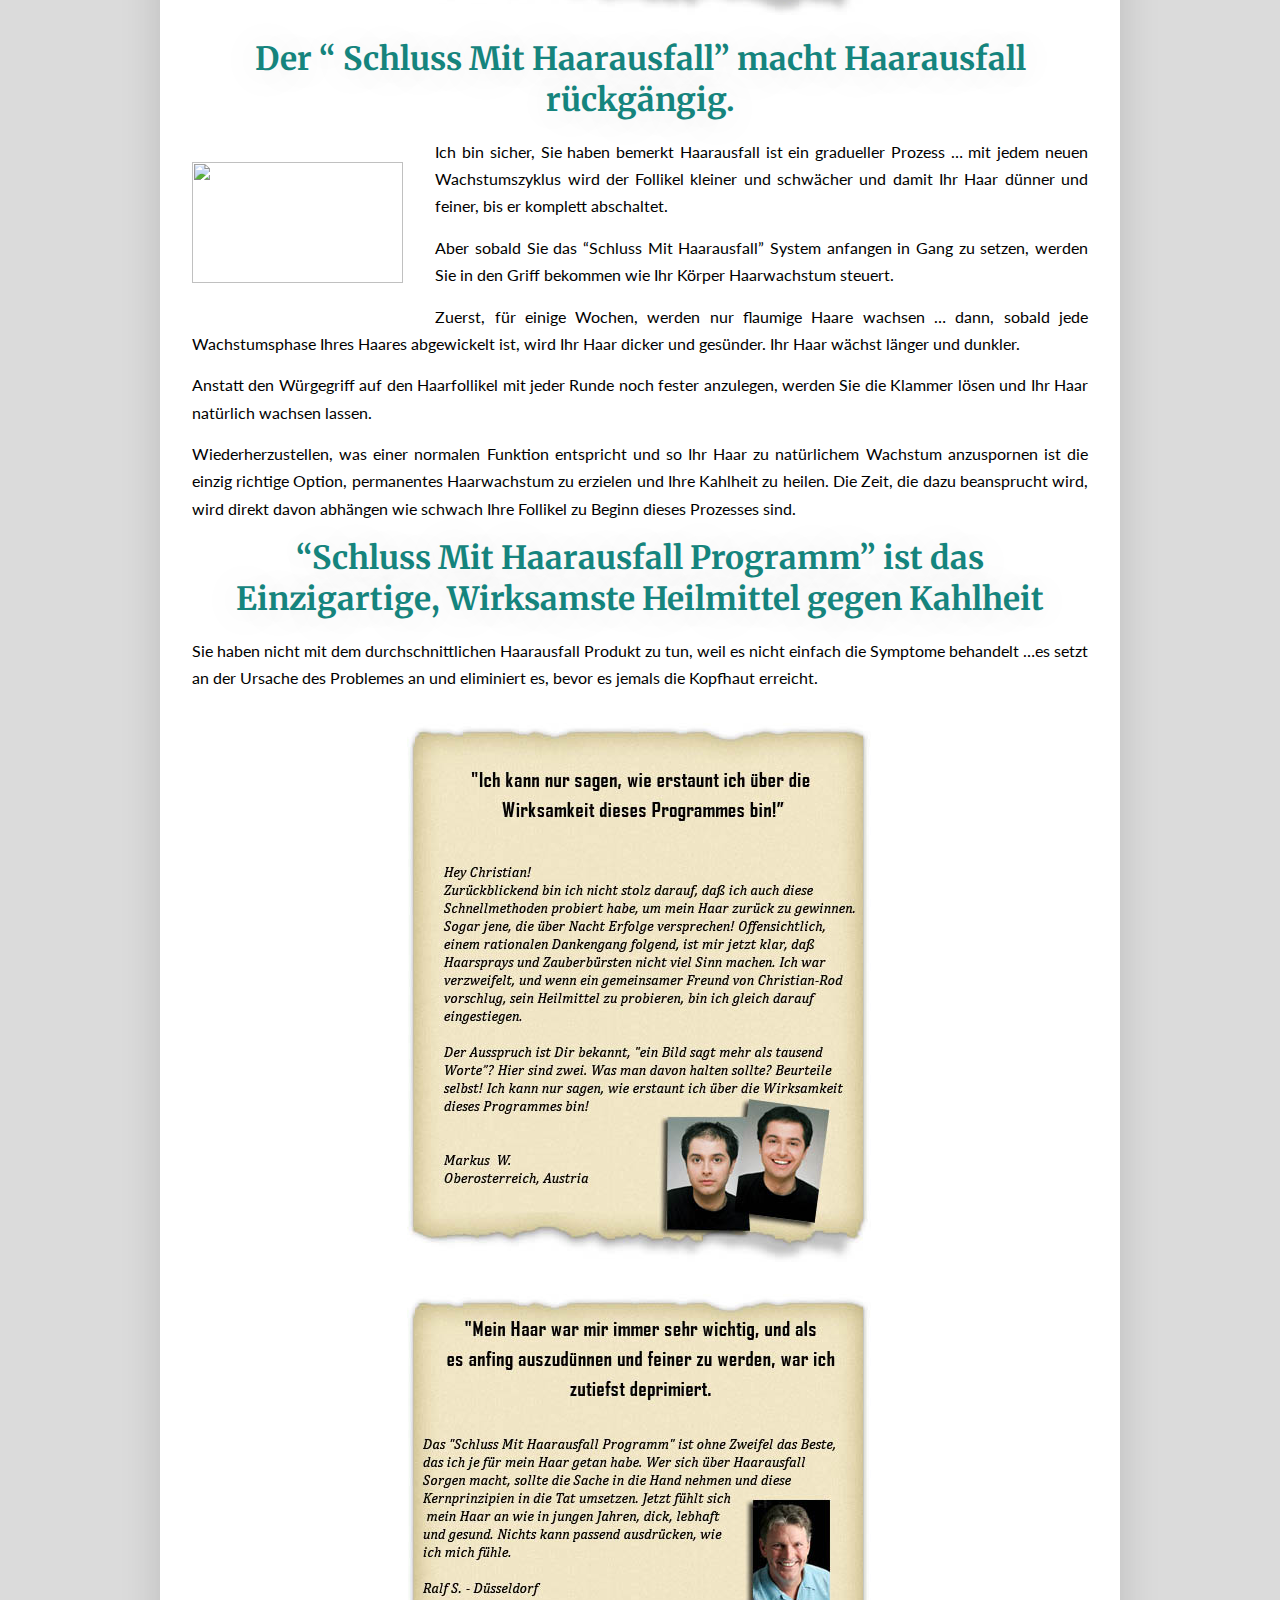
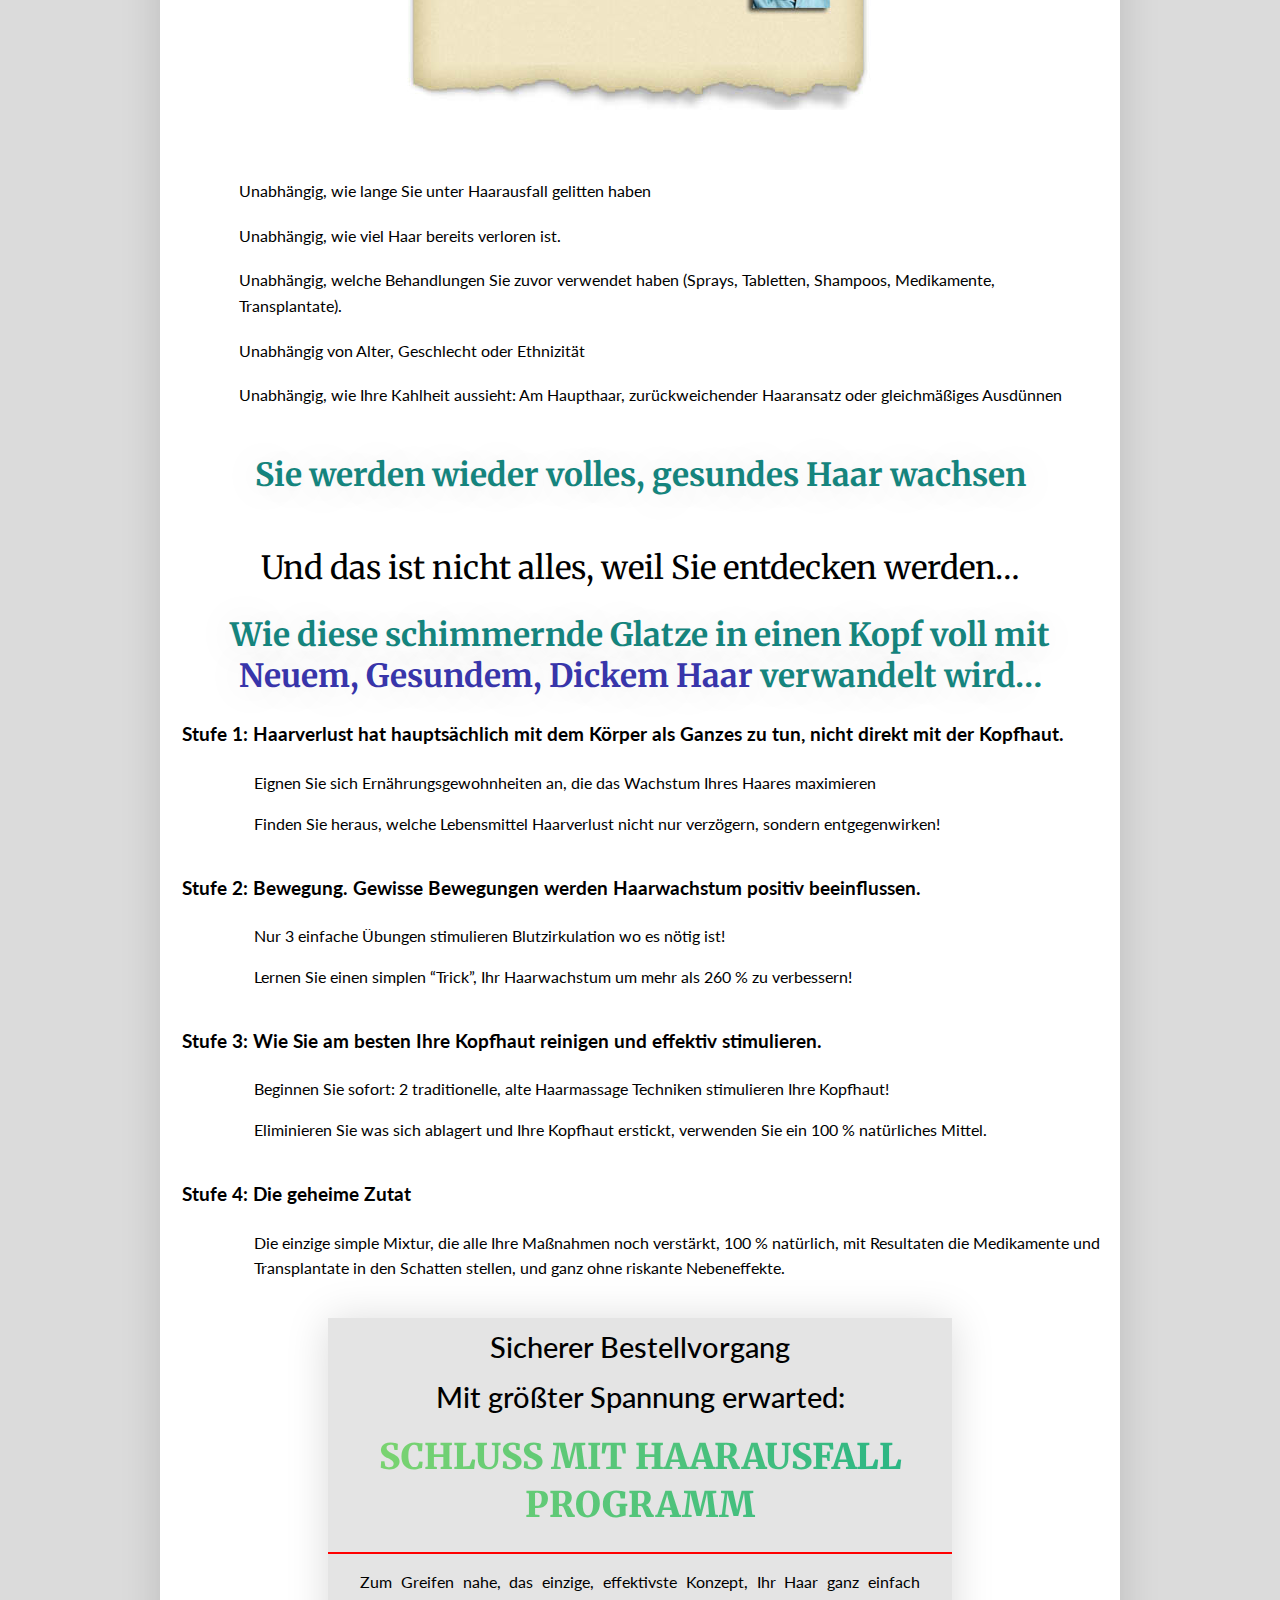
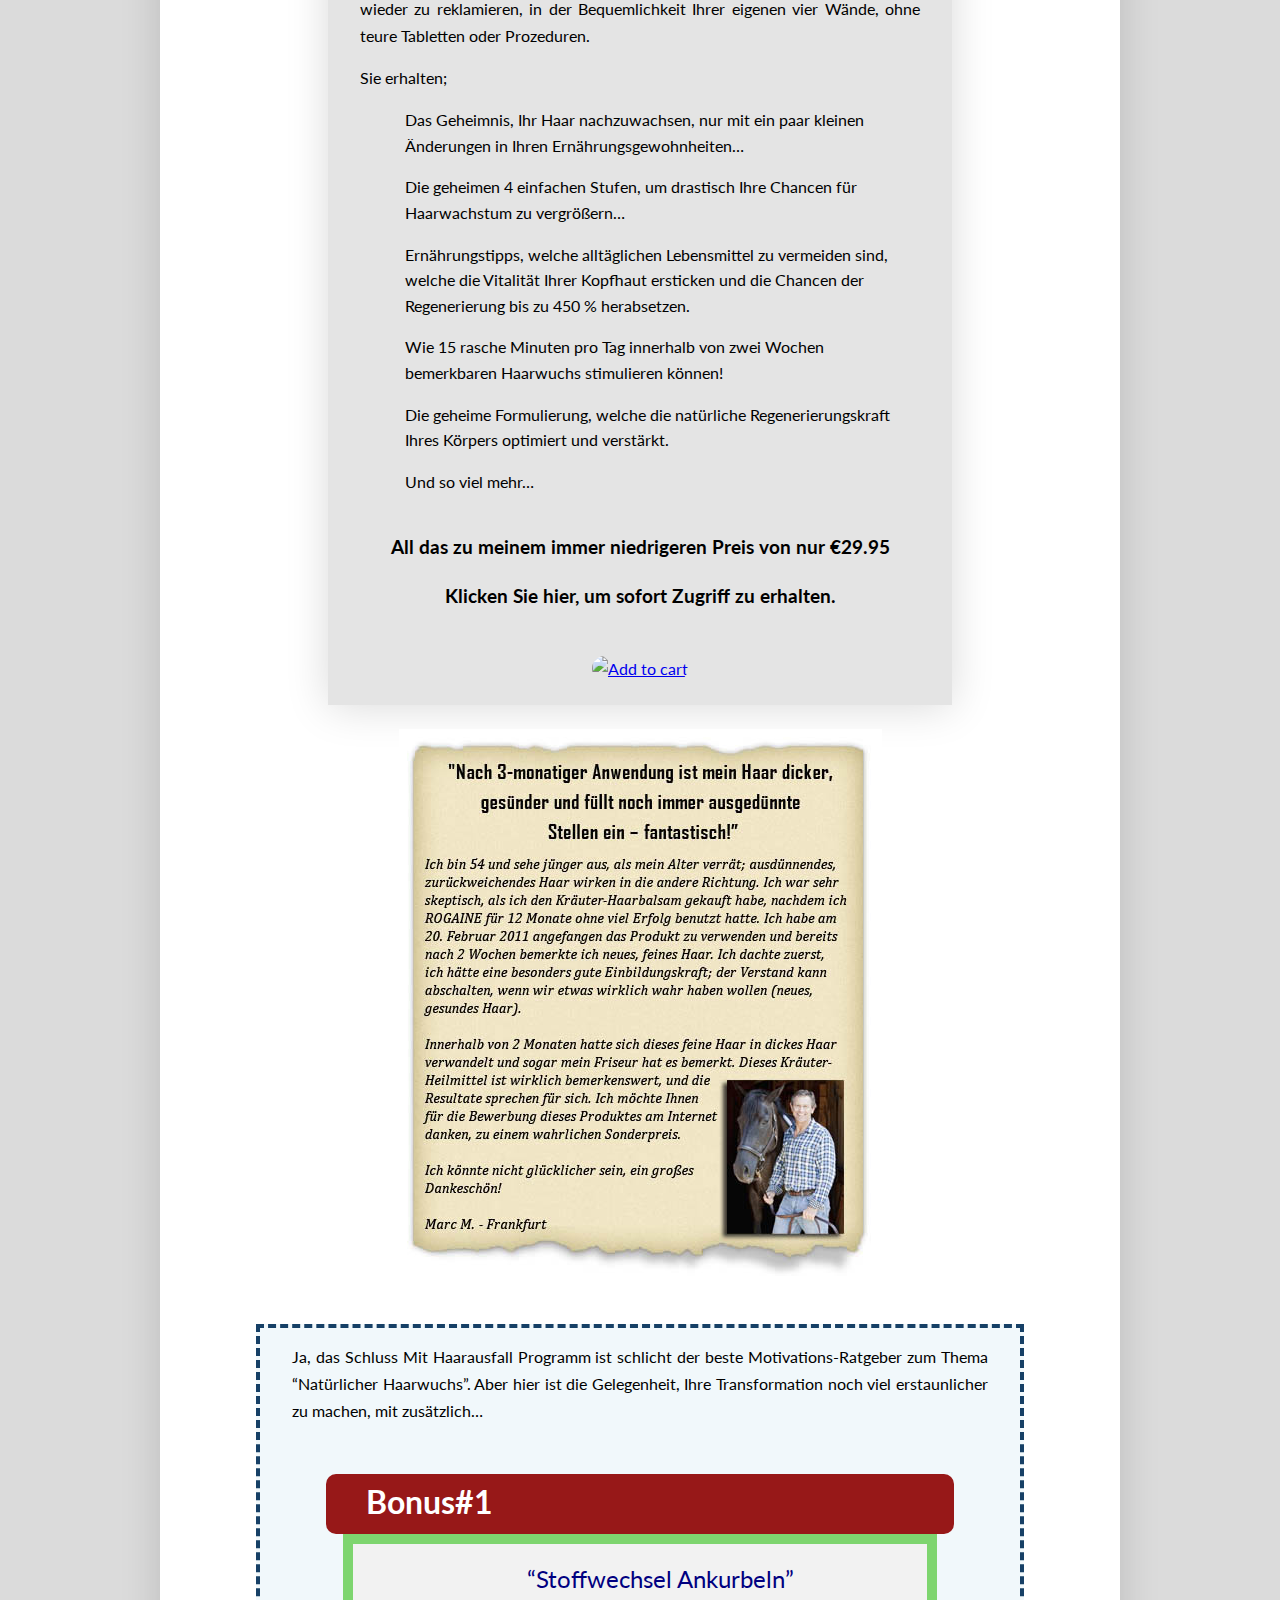
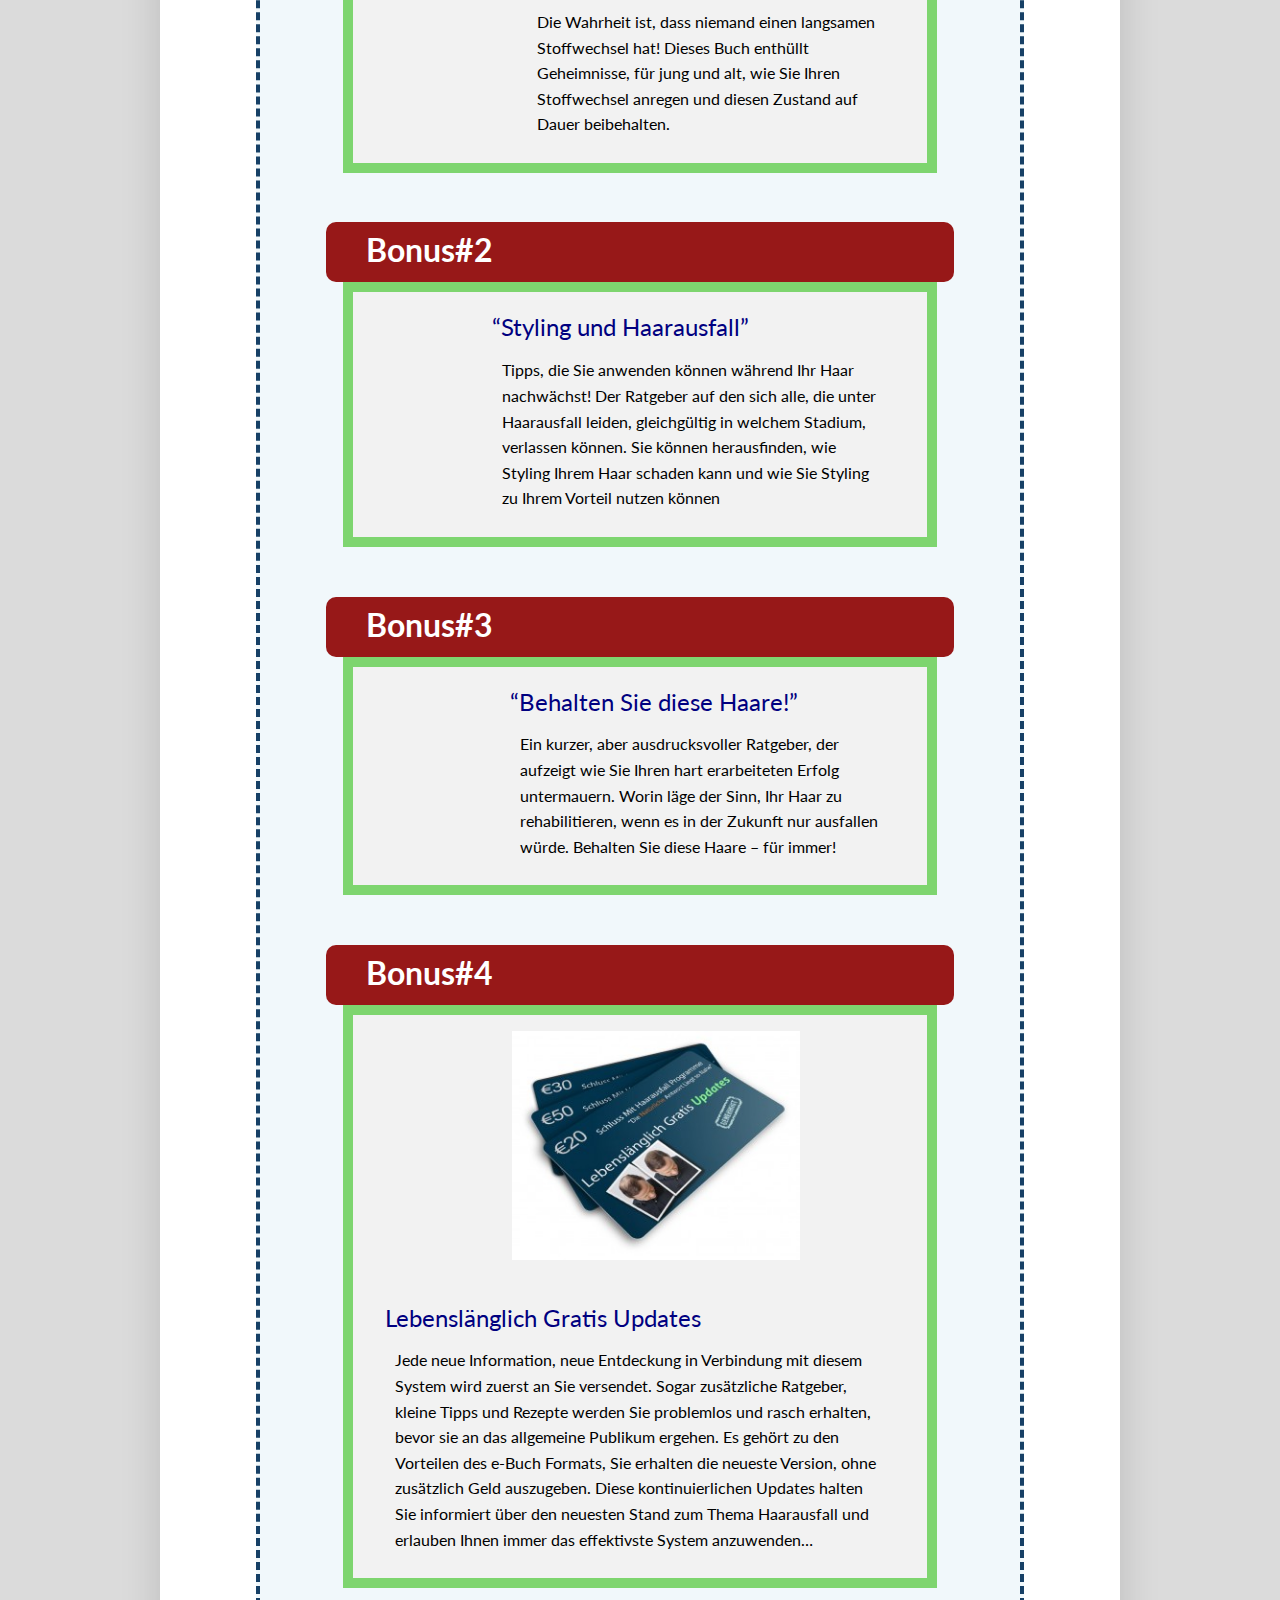
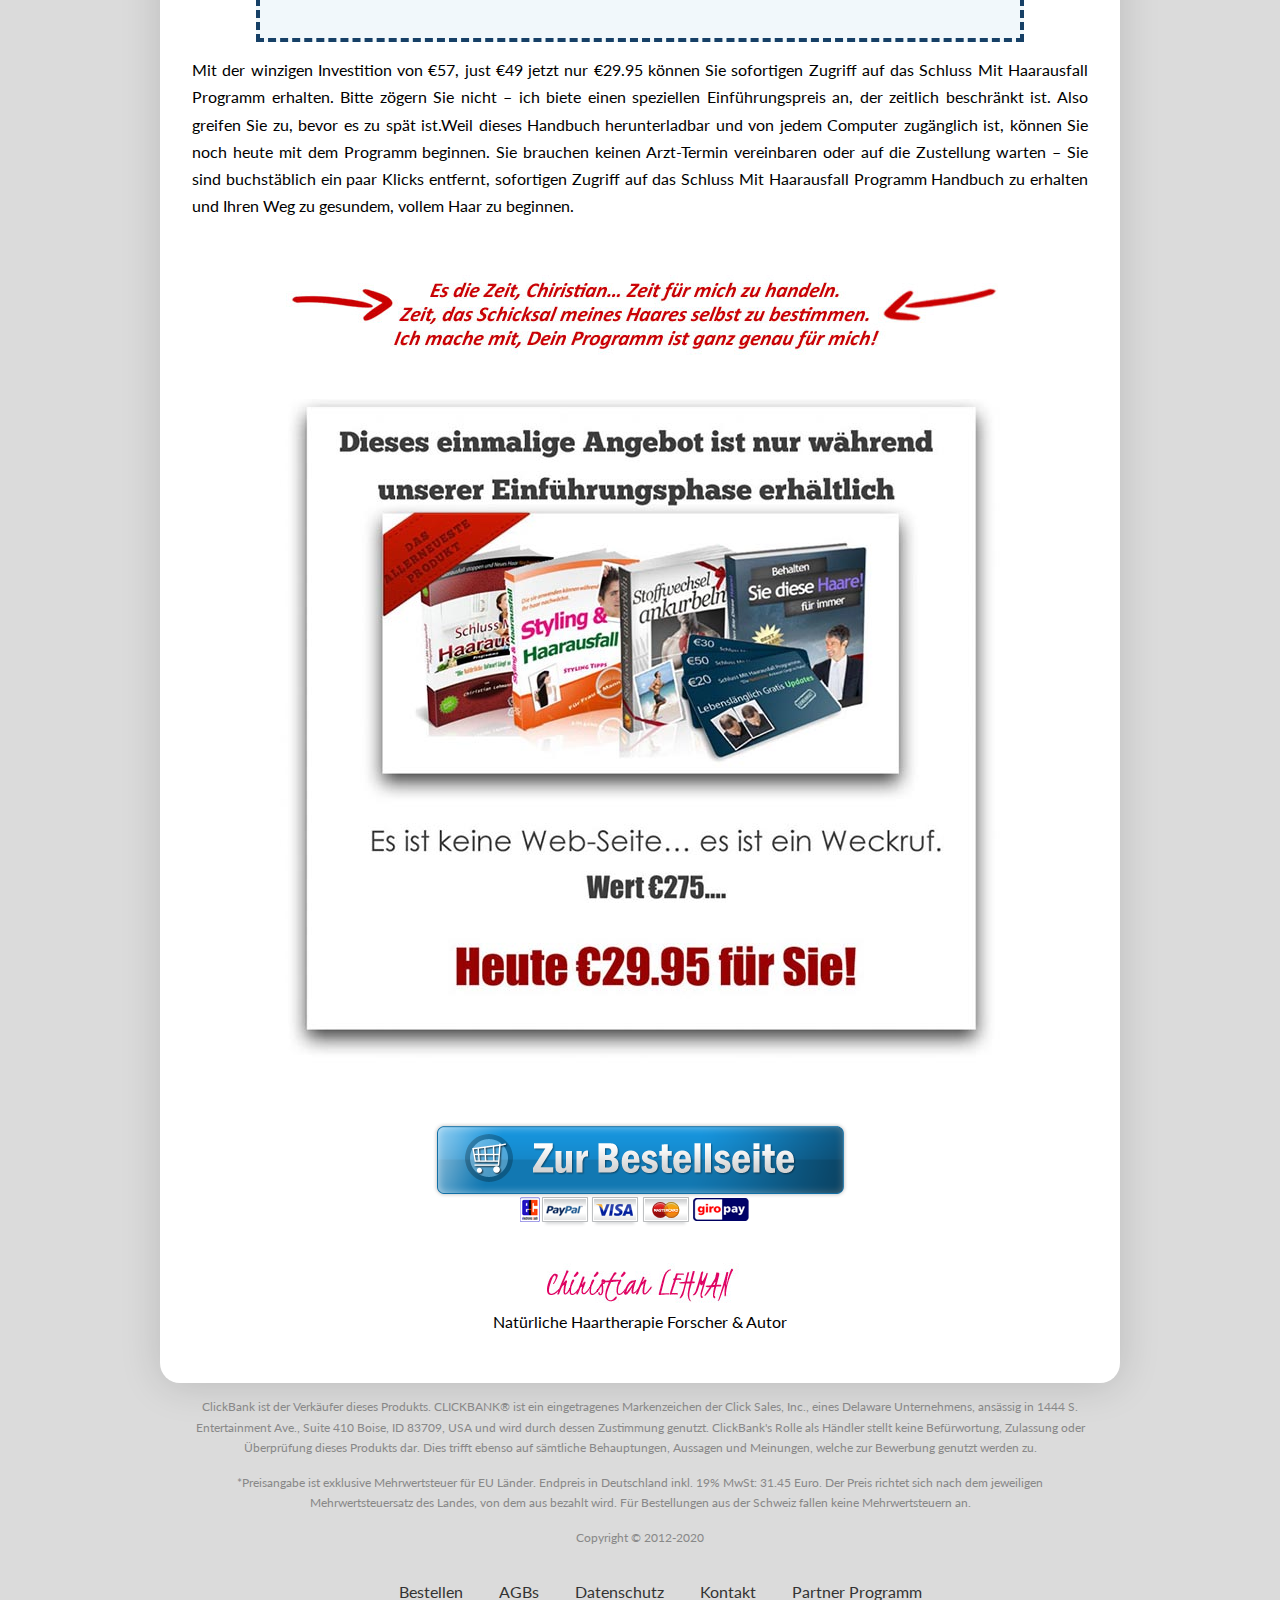
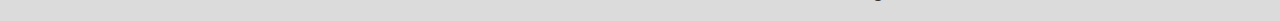
==== commit 2380f9e8: "Update index.html" ====
--- a/index.html
+++ b/index.html
@@ -40,7 +40,7 @@
         </h1>
         <img class="center-image" src="/img/wiesie.jpg" alt="" />
         <p>
-          Lieber Freund00! Ich verstehe sehr wohl, was Dich heute hierher gebracht
+          Lieber Freund! Ich verstehe sehr wohl, was Dich heute hierher gebracht
           hat. Ich habe dieselbe Erfahrung gemacht, wenn ich mit einem Blick in
           den Spiegel jedes Mal weniger Haar bemerkt habe und mich gewundert
           habe, wieviele Jahre oder nur Monate mir mein Haar noch treu bliebe.
